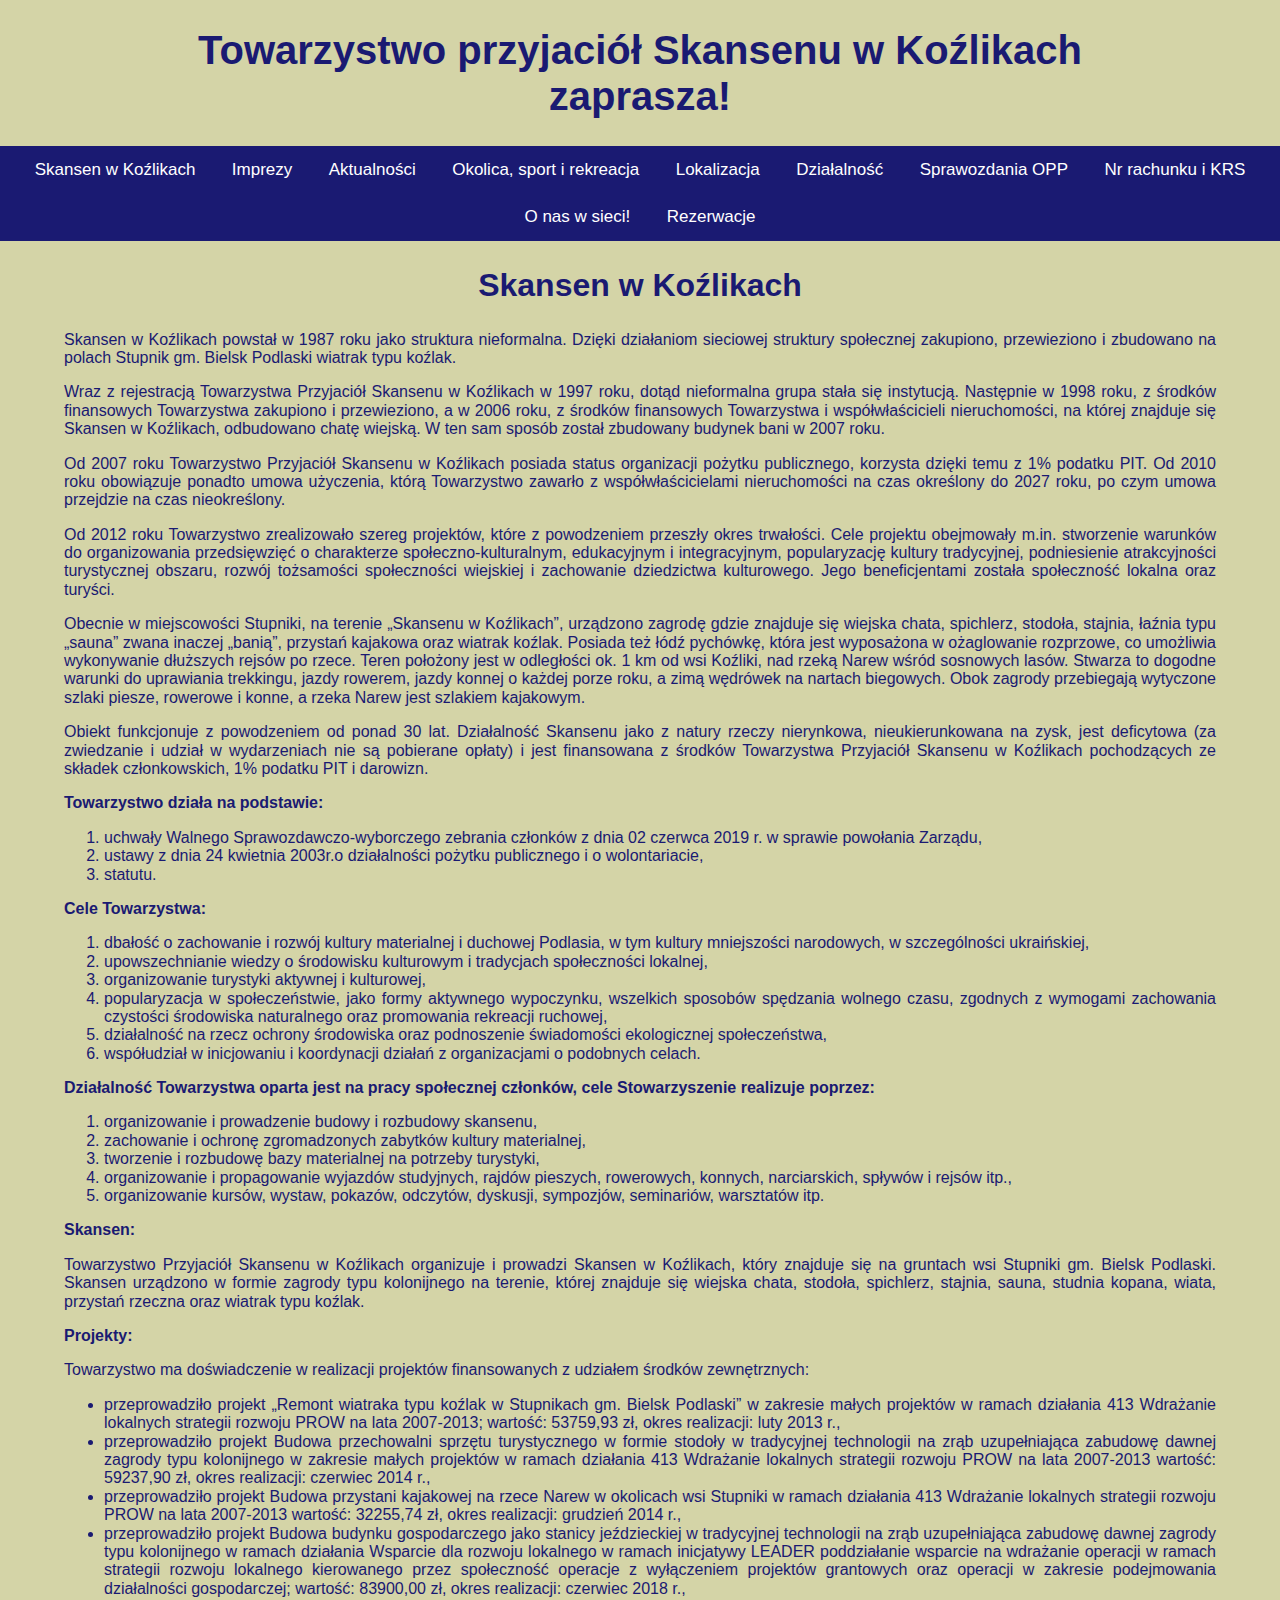
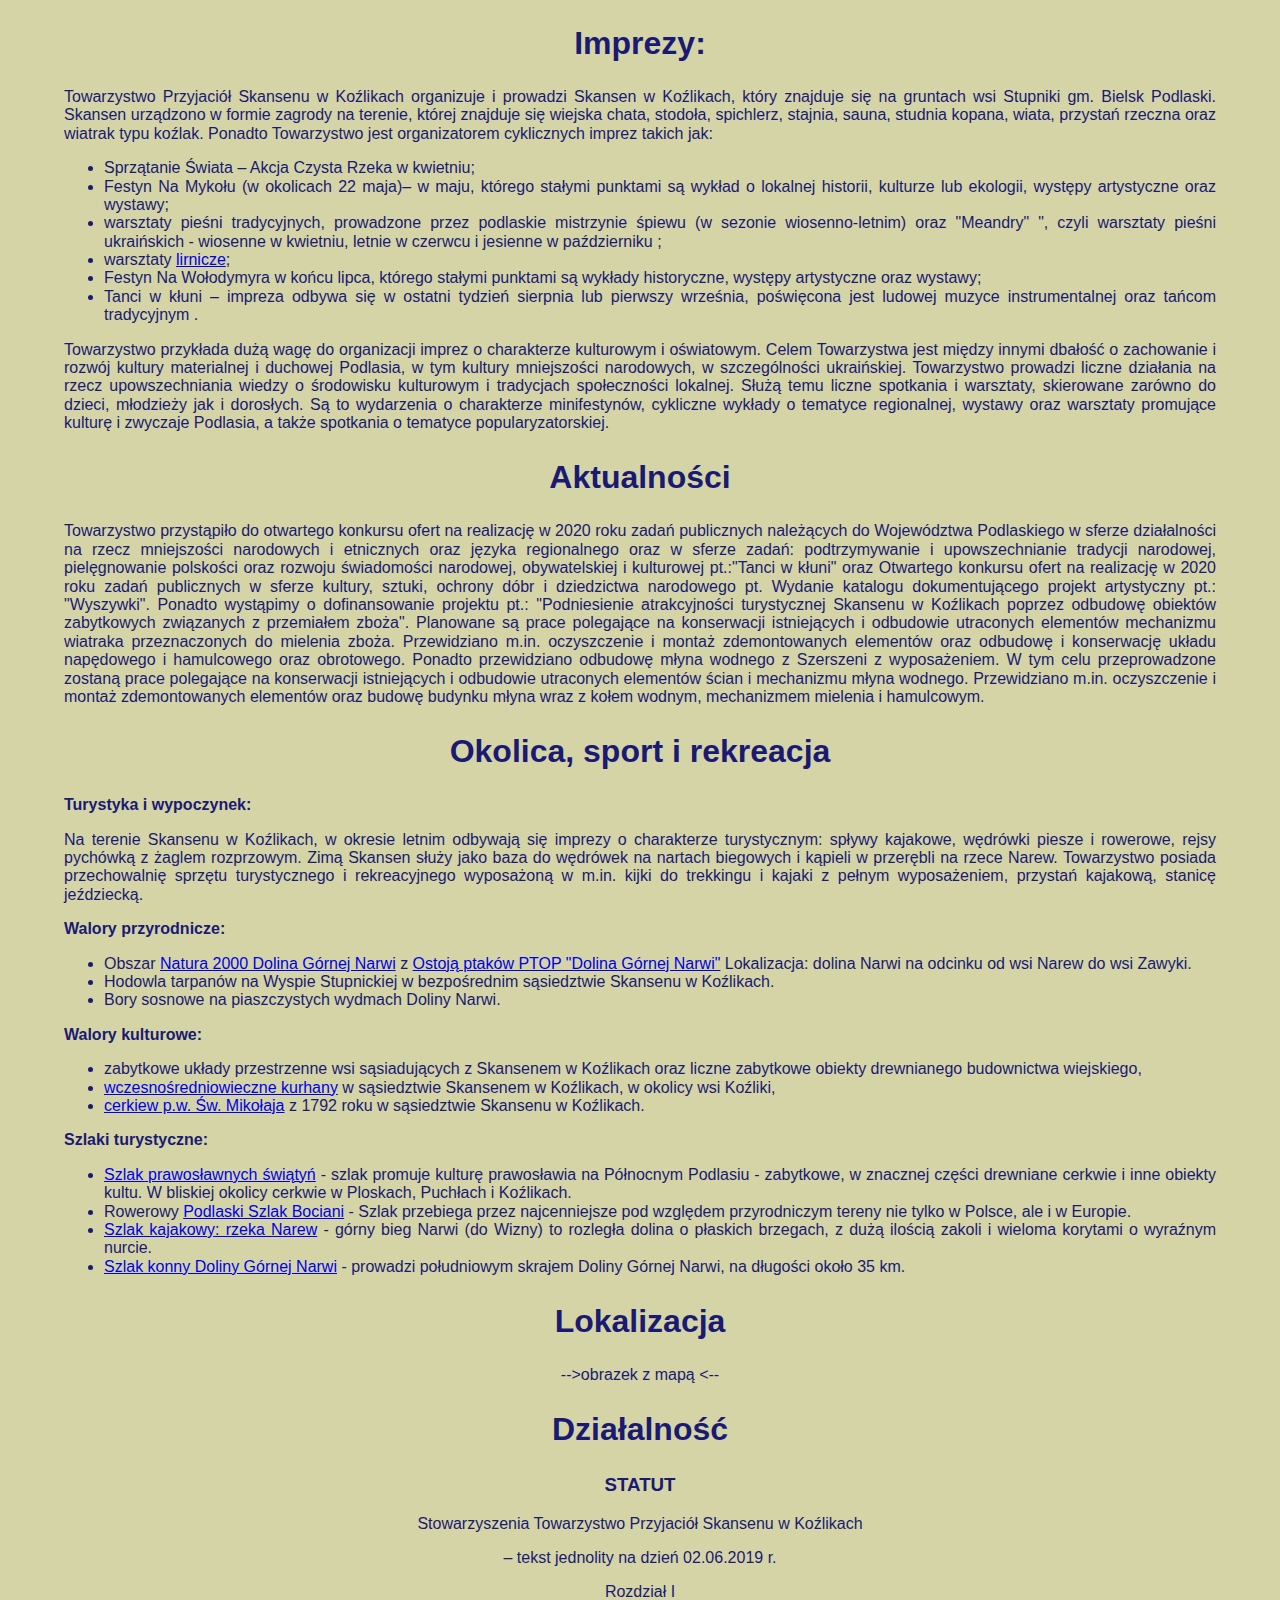
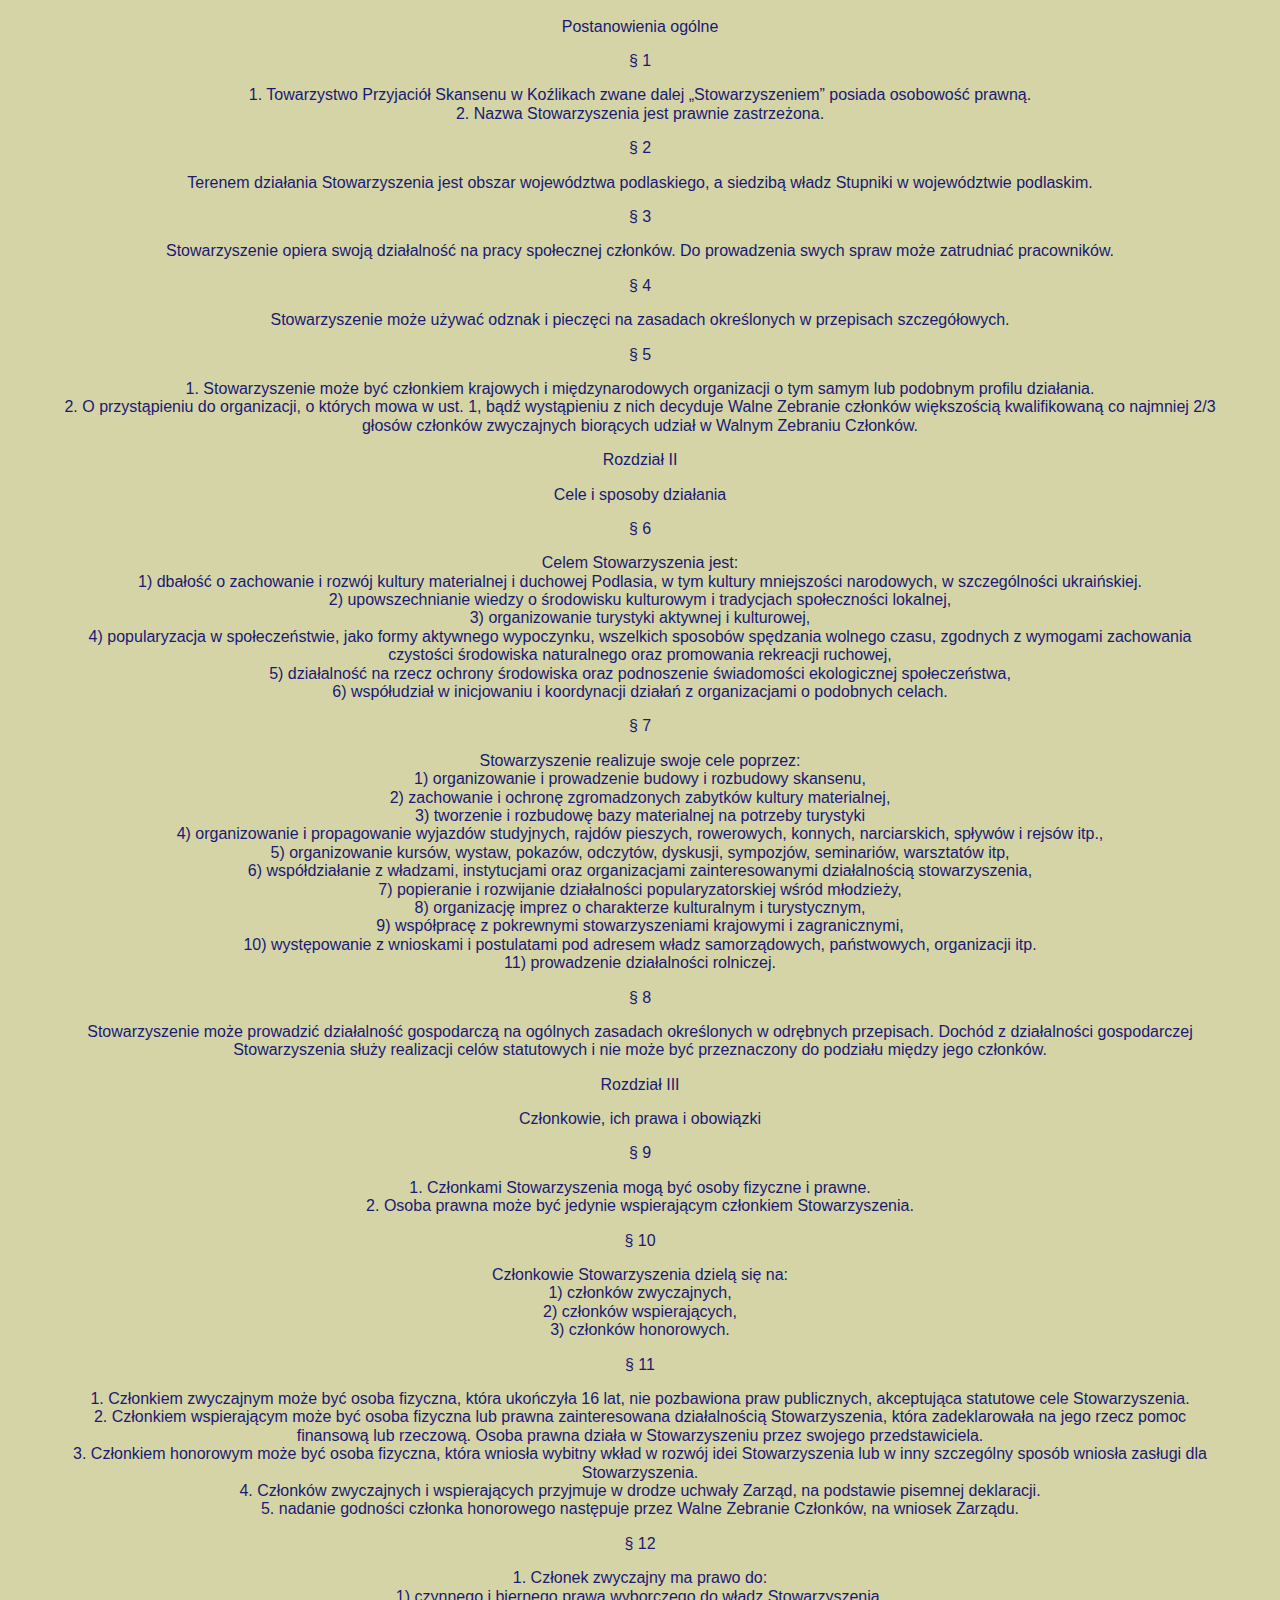
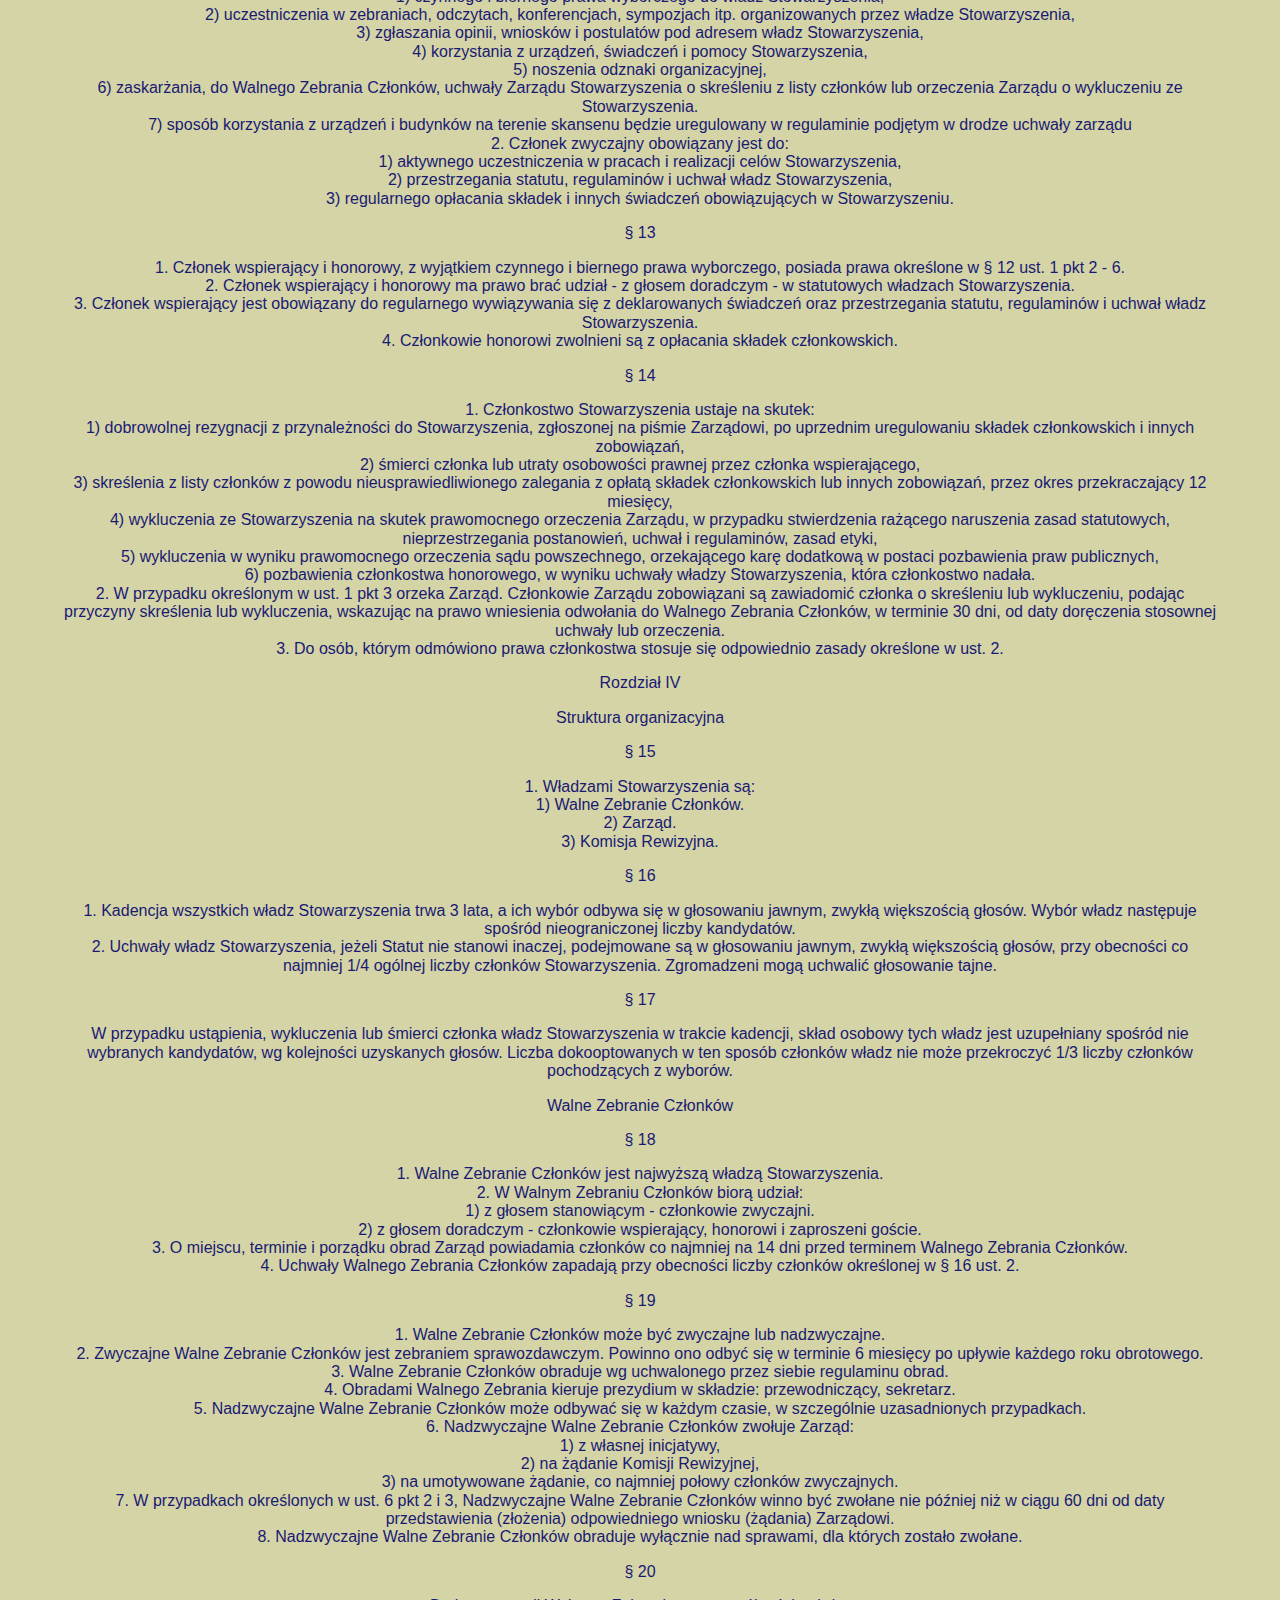
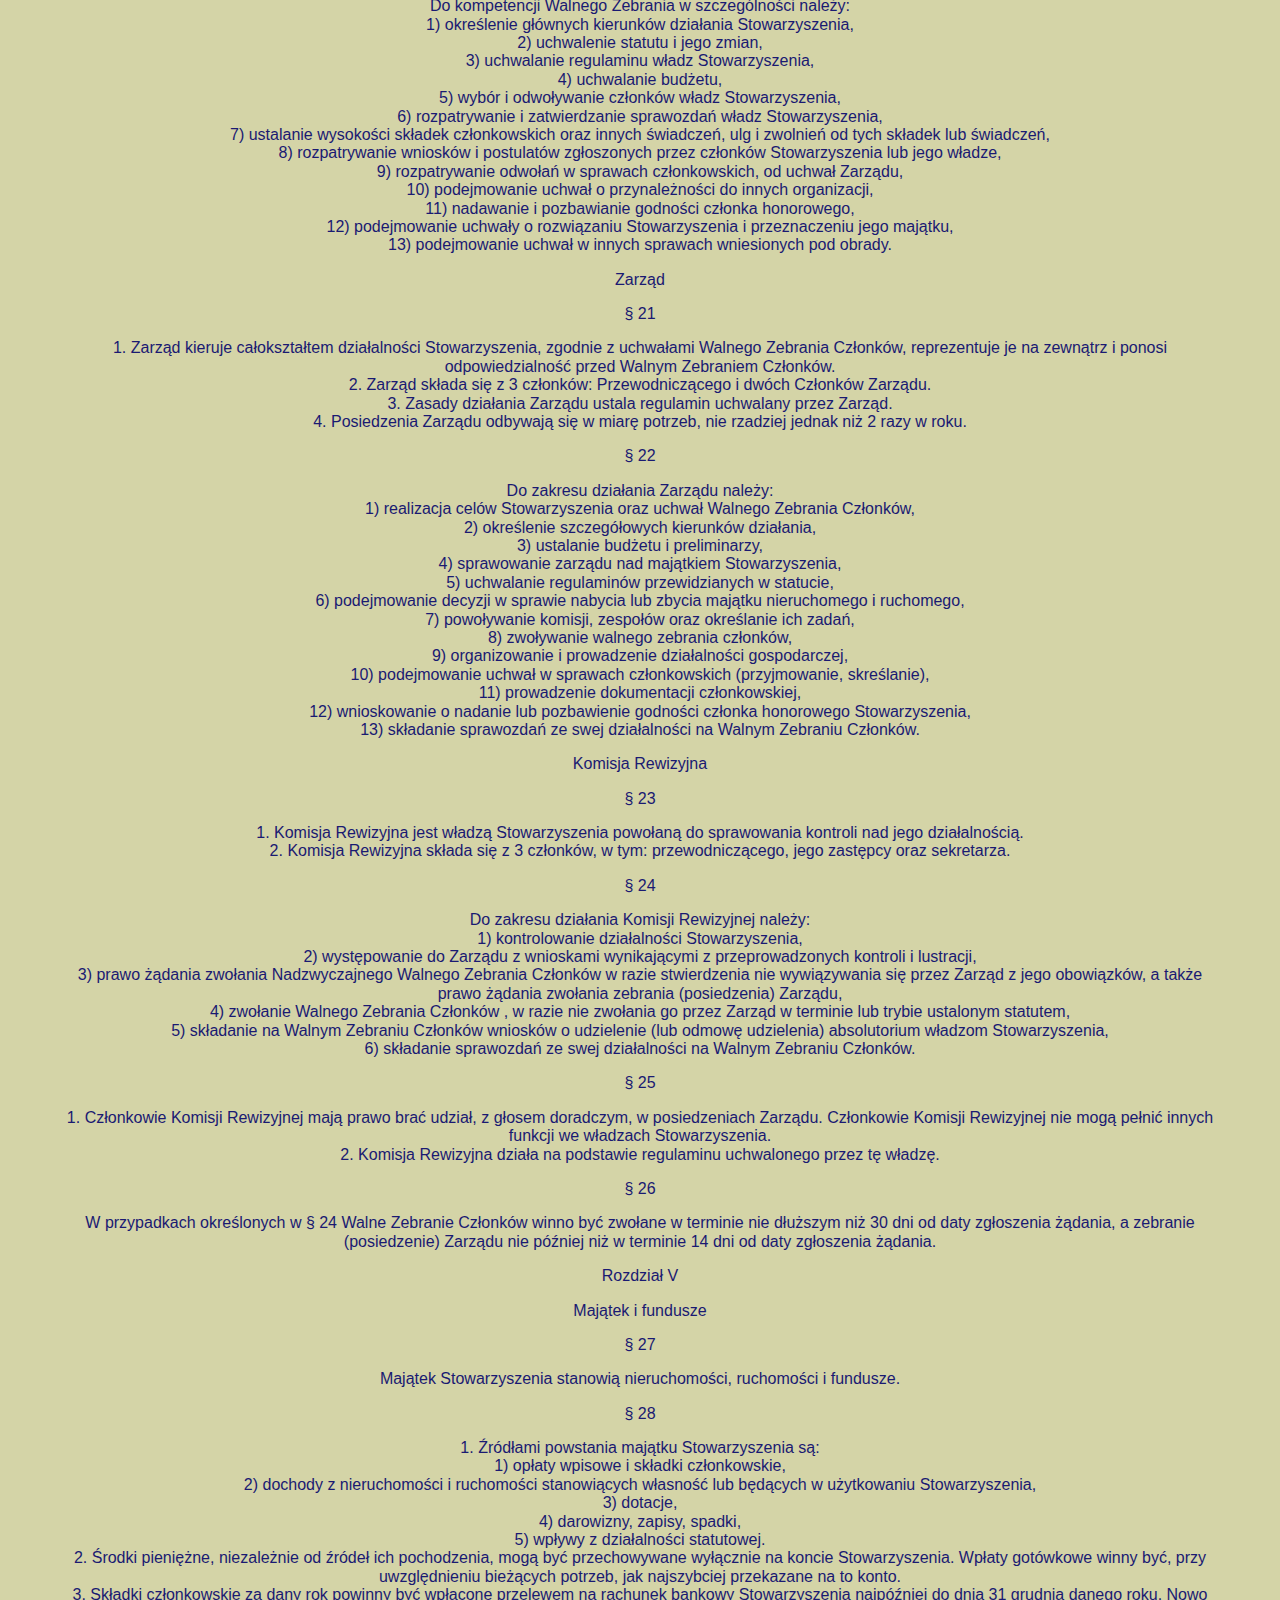
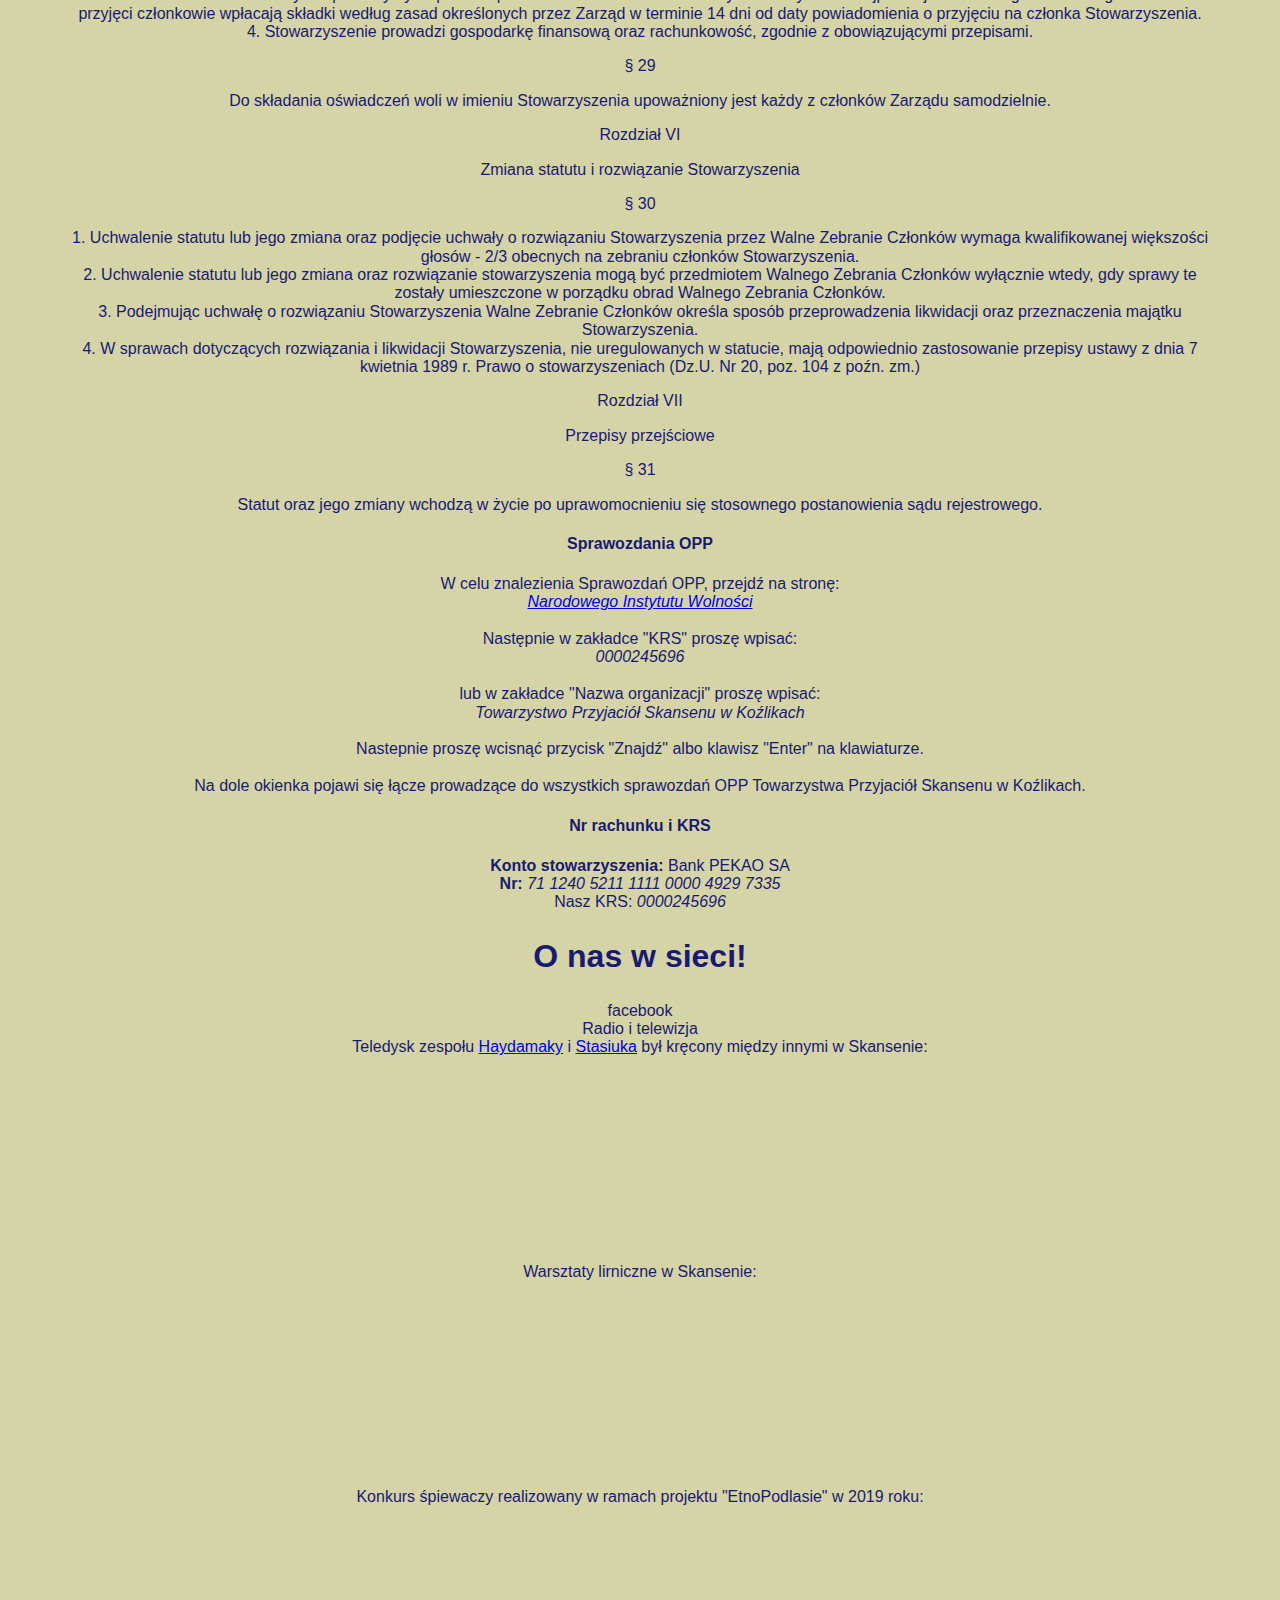
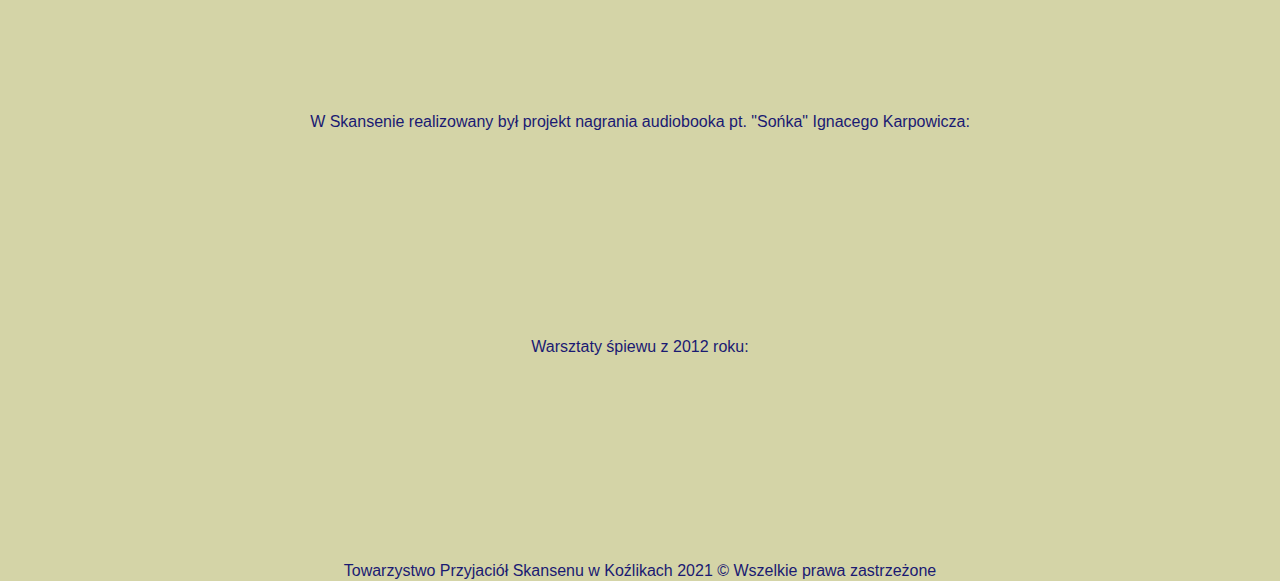
==== kozliki/src/main/resources/static/index.html @ 21d32bf4 "Work with CSS layout" ====
<!DOCTYPE html>
<html lang="pl">
<head>
    <meta charset="UTF-8">
    <title>Skansen w Koźlikach</title>
    <meta name="description" content="Witamy na stronie poświęconej Towarzystwu Przyjaciół Skansenu w Koźlikach"/>
    <meta name="keywords" content="skansen, Koźliki, Kozliki, wiatrak, ukraina, ukraińcy"/>
    <meta http-equiv="X-UA-Compatible" content="IE=edge"/>
    <meta name="viewport" content="width=device-width, initial-scale=1">
    <meta name="author" content="Dymitr Misiejuk"/>
    <link rel="stylesheet" href="main.css">
    <link rel="stylesheet" href="https://cdnjs.cloudflare.com/ajax/libs/font-awesome/4.7.0/css/font-awesome.min.css">
</head>
<body>
<header>
    <h1>Towarzystwo przyjaciół Skansenu w Koźlikach <br/> zaprasza!</h1>
</header>

<div id="menu" class="topnav">
    <span id="menu_span">Menu</span>
    <div id="myLinks">
        <a href="#skansen_text"><div class="menu_item">Skansen w Koźlikach</div></a>
        <a href="#imprezy_text"><div class="menu_item">Imprezy</div></a>
        <a href="#aktualnosci_text"><div class="menu_item">Aktualności</div></a>
        <a href="#aktualnosci_text"><div class="menu_item">Okolica, sport i rekreacja</div></a>
        <a href="#lokalizacja_text"><div class="menu_item">Lokalizacja</div></a>
        <a href="#statut_text"><div class="menu_item">Działalność</div></a>
        <a href="#sprawozdania_text"><div class="menu_item">Sprawozdania OPP</div></a>
        <a href="#nrRachunku_text"><div class="menu_item">Nr rachunku i KRS</div></a>
        <a href="#oNas_content"><div class="menu_item">O nas w sieci!</div></a>
        <a href="/login.html"><div class="menu_item">Rezerwacje</div></a>
    </div>
    <div>
    <a href="javascript:void(0);" class="icon" onclick="myFunction()">
        <i class="fa fa-bars"></i>
    </a>
    </div>
</div>

<article>
    <div id="skansen_text">
        <h2>Skansen w Koźlikach</h2>


        <p>Skansen w Koźlikach powstał w 1987 roku jako struktura nieformalna. Dzięki działaniom sieciowej struktury
            społecznej zakupiono, przewieziono i zbudowano na polach Stupnik gm. Bielsk Podlaski wiatrak typu
            koźlak. </p>
        <p>Wraz z rejestracją Towarzystwa Przyjaciół Skansenu w Koźlikach w 1997 roku, dotąd nieformalna grupa stała
            się
            instytucją. Następnie w 1998 roku, z środków finansowych Towarzystwa zakupiono i przewieziono, a w 2006
            roku, z
            środków finansowych Towarzystwa i współwłaścicieli nieruchomości, na której znajduje się Skansen w
            Koźlikach,
            odbudowano chatę wiejską. W ten sam sposób został zbudowany budynek bani w 2007 roku. </p>
        <p>
            Od 2007 roku Towarzystwo Przyjaciół Skansenu w Koźlikach posiada status organizacji pożytku publicznego,
            korzysta
            dzięki temu z 1% podatku PIT. Od 2010 roku obowiązuje ponadto umowa użyczenia, którą Towarzystwo zawarło
            z
            współwłaścicielami nieruchomości na czas określony do 2027 roku, po czym umowa przejdzie na czas
            nieokreślony.
        </p>
        <p>
            Od 2012 roku Towarzystwo zrealizowało szereg projektów, które z powodzeniem przeszły okres trwałości.
            Cele
            projektu obejmowały m.in. stworzenie warunków do organizowania przedsięwzięć o charakterze
            społeczno-kulturalnym,
            edukacyjnym i integracyjnym, popularyzację kultury tradycyjnej, podniesienie atrakcyjności turystycznej
            obszaru,
            rozwój tożsamości społeczności wiejskiej i zachowanie dziedzictwa kulturowego. Jego beneficjentami
            została
            społeczność lokalna oraz turyści. </p>
        <p>
            Obecnie w miejscowości Stupniki, na terenie „Skansenu w Koźlikach”, urządzono zagrodę gdzie znajduje się
            wiejska
            chata, spichlerz, stodoła, stajnia, łaźnia typu „sauna” zwana inaczej „banią”, przystań kajakowa oraz
            wiatrak
            koźlak. Posiada też łódź pychówkę, która jest wyposażona w ożaglowanie rozprzowe, co umożliwia
            wykonywanie
            dłuższych rejsów po rzece. Teren położony jest w odległości ok. 1 km od wsi Koźliki, nad rzeką Narew
            wśród
            sosnowych lasów. Stwarza to dogodne warunki do uprawiania trekkingu, jazdy rowerem, jazdy konnej o
            każdej porze
            roku, a zimą wędrówek na nartach biegowych. Obok zagrody przebiegają wytyczone szlaki piesze, rowerowe i
            konne,
            a
            rzeka Narew jest szlakiem kajakowym.
        </p>
        <p>
            Obiekt funkcjonuje z powodzeniem od ponad 30 lat. Działalność Skansenu jako z natury rzeczy nierynkowa,
            nieukierunkowana na zysk, jest deficytowa (za zwiedzanie i udział w wydarzeniach nie są pobierane
            opłaty) i jest
            finansowana z środków Towarzystwa Przyjaciół Skansenu w Koźlikach pochodzących ze składek członkowskich,
            1%
            podatku PIT i darowizn.</p>

        <p><strong>Towarzystwo</strong> <b>działa na podstawie:</b></p>
        <ol>
            <li>uchwały Walnego Sprawozdawczo-wyborczego zebrania członków z dnia 02 czerwca 2019 r. w sprawie
                powołania
                Zarządu,
            </li>
            <li> ustawy z dnia 24 kwietnia 2003r.o działalności pożytku publicznego i o wolontariacie,
            </li>
            <li> statutu.</li>
        </ol>
        <p><b>Cele</b> <strong>Towarzystwa: </strong></p>
        <ol>
            <li> dbałość o zachowanie i rozwój kultury materialnej i duchowej Podlasia, w tym kultury mniejszości
                narodowych,
                w szczególności ukraińskiej,
            </li>
            <li> upowszechnianie wiedzy o środowisku kulturowym i tradycjach społeczności lokalnej,
            <li> organizowanie turystyki aktywnej i kulturowej,</li>
            <li> popularyzacja w społeczeństwie, jako formy aktywnego wypoczynku, wszelkich sposobów spędzania
                wolnego
                czasu,
                zgodnych z wymogami zachowania czystości środowiska naturalnego oraz promowania rekreacji ruchowej,
            </li>
            <li> działalność na rzecz ochrony środowiska oraz podnoszenie świadomości ekologicznej społeczeństwa,
            </li>
            <li> współudział w inicjowaniu i koordynacji działań z organizacjami o podobnych celach.</li>
        </ol>
        <p><b>Działalność Towarzystwa oparta jest na pracy społecznej członków, cele Stowarzyszenie realizuje
            poprzez: </b>
        </p>
        <ol>
            <li> organizowanie i prowadzenie budowy i rozbudowy skansenu,</li>
            <li>zachowanie i ochronę zgromadzonych zabytków kultury materialnej,</li>
            <li>tworzenie i rozbudowę bazy materialnej na potrzeby turystyki,</li>
            <li>organizowanie i propagowanie wyjazdów studyjnych, rajdów pieszych, rowerowych, konnych,
                narciarskich,
                spływów
                i rejsów itp.,
            </li>
            <li>organizowanie kursów, wystaw, pokazów, odczytów, dyskusji, sympozjów, seminariów, warsztatów itp.
            </li>
        </ol>
        <p><strong>Skansen:</strong></p>
        <p>
            Towarzystwo Przyjaciół Skansenu w Koźlikach organizuje i prowadzi Skansen w Koźlikach, który znajduje
            się na
            gruntach wsi Stupniki gm. Bielsk Podlaski. Skansen urządzono w formie zagrody typu kolonijnego na
            terenie,
            której
            znajduje się wiejska chata, stodoła, spichlerz, stajnia, sauna, studnia kopana, wiata, przystań rzeczna
            oraz
            wiatrak typu koźlak.</p>
        <p>
            <b>Projekty:</b></p>
        <p>Towarzystwo ma doświadczenie w realizacji projektów finansowanych z udziałem środków zewnętrznych:</p>
        <ul>
            <li>przeprowadziło projekt „Remont wiatraka typu koźlak w Stupnikach gm. Bielsk Podlaski” w zakresie
                małych
                projektów w ramach działania 413 Wdrażanie lokalnych strategii rozwoju PROW na lata 2007-2013;
                wartość:
                53759,93
                zł, okres realizacji: luty 2013 r.,
            </li>
            <li> przeprowadziło projekt Budowa przechowalni sprzętu turystycznego w formie stodoły w tradycyjnej
                technologii
                na zrąb uzupełniająca zabudowę dawnej zagrody typu kolonijnego w zakresie małych projektów w ramach
                działania
                413 Wdrażanie lokalnych strategii rozwoju PROW na lata 2007-2013 wartość: 59237,90 zł, okres
                realizacji:
                czerwiec 2014 r.,
            </li>
            <li> przeprowadziło projekt Budowa przystani kajakowej na rzece Narew w okolicach wsi Stupniki w ramach
                działania
                413 Wdrażanie lokalnych strategii rozwoju PROW na lata 2007-2013 wartość: 32255,74 zł, okres
                realizacji:
                grudzień 2014 r.,
            </li>
            <li>przeprowadziło projekt Budowa budynku gospodarczego jako stanicy jeździeckiej w tradycyjnej
                technologii na
                zrąb uzupełniająca zabudowę dawnej zagrody typu kolonijnego w ramach działania Wsparcie dla rozwoju
                lokalnego
                w
                ramach inicjatywy LEADER poddziałanie wsparcie na wdrażanie operacji w ramach strategii rozwoju
                lokalnego
                kierowanego przez społeczność operacje z wyłączeniem projektów grantowych oraz operacji w zakresie
                podejmowania
                działalności gospodarczej; wartość: 83900,00 zł, okres realizacji: czerwiec 2018 r.,
            </li>
        </ul>
    </div>
</article>

<article>
    <div id="imprezy_text">
        <h2>Imprezy:</h2>
        <p>Towarzystwo Przyjaciół Skansenu w Koźlikach organizuje i prowadzi Skansen w Koźlikach, który znajduje się na
            gruntach wsi Stupniki gm. Bielsk Podlaski. Skansen urządzono w formie zagrody na terenie, której znajduje
            się
            wiejska chata, stodoła, spichlerz, stajnia, sauna, studnia kopana, wiata, przystań rzeczna oraz wiatrak typu
            koźlak. Ponadto Towarzystwo jest organizatorem cyklicznych imprez takich jak:</p>
        <ul>
            <li> Sprzątanie Świata – Akcja Czysta Rzeka w kwietniu;</li>
            <li>Festyn Na Mykołu (w okolicach 22 maja)– w maju, którego stałymi punktami są wykład o lokalnej historii,
                kulturze lub ekologii, występy artystyczne oraz wystawy;
            </li>
            <li>warsztaty pieśni tradycyjnych, prowadzone przez podlaskie mistrzynie śpiewu (w sezonie wiosenno-letnim)
                oraz
                &#34Meandry&#34 ", czyli warsztaty pieśni ukraińskich - wiosenne w kwietniu, letnie w czerwcu i jesienne
                w
                październiku ;
            </li>
            <li>warsztaty <span id="link_lira"><a href="#lira">lirnicze</a></span>;</li>
            <li>Festyn Na Wołodymyra w końcu lipca, którego stałymi punktami są wykłady historyczne, występy artystyczne
                oraz
                wystawy;
            </li>
            <li>Tanci w kłuni – impreza odbywa się w ostatni tydzień sierpnia lub pierwszy września, poświęcona jest
                ludowej
                muzyce instrumentalnej oraz tańcom tradycyjnym .
            </li>
        </ul>
        <p>Towarzystwo przykłada dużą wagę do organizacji imprez o charakterze kulturowym i oświatowym. Celem
            Towarzystwa
            jest między innymi dbałość o zachowanie i rozwój kultury materialnej i duchowej Podlasia, w tym kultury
            mniejszości narodowych, w szczególności ukraińskiej. Towarzystwo prowadzi liczne działania na rzecz
            upowszechniania wiedzy o środowisku kulturowym i tradycjach społeczności lokalnej. Służą temu liczne
            spotkania i
            warsztaty, skierowane zarówno do dzieci, młodzieży jak i dorosłych. Są to wydarzenia o charakterze
            minifestynów,
            cykliczne wykłady o tematyce regionalnej, wystawy oraz warsztaty promujące kulturę i zwyczaje Podlasia, a
            także
            spotkania o tematyce popularyzatorskiej.</p>
    </div>
</article>

<article>
    <div id="aktualnosci_text">
        <h2>Aktualności</h2>
        <p>Towarzystwo przystąpiło do otwartego konkursu ofert na realizację w 2020 roku zadań publicznych
            należących do
            Województwa Podlaskiego w sferze działalności na rzecz mniejszości narodowych i etnicznych oraz języka
            regionalnego oraz w sferze zadań: podtrzymywanie i upowszechnianie tradycji narodowej, pielęgnowanie
            polskości
            oraz rozwoju świadomości narodowej, obywatelskiej i kulturowej pt.:&#34Tanci w kłuni&#34

            oraz Otwartego konkursu ofert na realizację w 2020 roku zadań publicznych w sferze kultury, sztuki,
            ochrony dóbr
            i dziedzictwa narodowego pt. Wydanie katalogu dokumentującego projekt artystyczny pt.: &#34Wyszywki&#34.

            Ponadto wystąpimy o dofinansowanie projektu pt.: &#34Podniesienie atrakcyjności turystycznej Skansenu w
            Koźlikach poprzez odbudowę obiektów zabytkowych związanych z przemiałem zboża&#34. Planowane są prace
            polegające
            na konserwacji istniejących i odbudowie utraconych elementów mechanizmu wiatraka przeznaczonych do
            mielenia
            zboża. Przewidziano m.in. oczyszczenie i montaż zdemontowanych elementów oraz odbudowę i konserwację
            układu
            napędowego i hamulcowego oraz obrotowego. Ponadto przewidziano odbudowę młyna wodnego z Szerszeni z
            wyposażeniem. W tym celu przeprowadzone zostaną prace polegające na konserwacji istniejących i odbudowie
            utraconych elementów ścian i mechanizmu młyna wodnego. Przewidziano m.in. oczyszczenie i montaż
            zdemontowanych
            elementów oraz budowę budynku młyna wraz z kołem wodnym, mechanizmem mielenia i hamulcowym. </p>
    </div>
</article>
<article>
    <div id="walory_text">
        <h2>Okolica, sport i rekreacja</h2>

        <p><b>Turystyka i wypoczynek:</b></p>
        <p>Na terenie Skansenu w Koźlikach, w okresie letnim odbywają się imprezy o charakterze turystycznym:
            spływy
            kajakowe, wędrówki piesze i rowerowe, rejsy pychówką z żaglem rozprzowym. Zimą Skansen służy jako
            baza do
            wędrówek na nartach biegowych i kąpieli w przerębli na rzece Narew. Towarzystwo posiada
            przechowalnię sprzętu
            turystycznego i rekreacyjnego wyposażoną w m.in. kijki do trekkingu i kajaki z pełnym wyposażeniem,
            przystań
            kajakową, stanicę jeździecką.</p>
    </div>
    <div id="waloryPrzyr_text">
        <p><b>Walory przyrodnicze:</b></p>
        <ul>
            <li>Obszar <a href="http://ine.eko.org.pl/index_areas.php?rek=69"
                          target="http://ine.eko.org.pl/index_areas.php?rek=69">Natura 2000 Dolina Górnej
                Narwi</a> z <a
                    href="http://www.ptop.org.pl/o-nas/ostoje-ptop/woj-podlaskie/dolina-gornej-narwi.html"
                    target="http://www.ptop.org.pl/o-nas/ostoje-ptop/woj-podlaskie/dolina-gornej-narwi.html">Ostoją
                ptaków PTOP
                &#34Dolina Górnej Narwi&#34</a>
                Lokalizacja: dolina Narwi na odcinku od wsi Narew do wsi Zawyki.
            </li>
            <li>Hodowla tarpanów na Wyspie Stupnickiej w bezpośrednim sąsiedztwie Skansenu w Koźlikach.
            </li>
            <li>Bory sosnowe na piaszczystych wydmach Doliny Narwi.</li>
        </ul>
    </div>
    <div id="waloryKult_text">
        <p><b>Walory kulturowe: </b></p>
        <ul>
            <li>zabytkowe układy przestrzenne wsi sąsiadujących z Skansenem w Koźlikach oraz liczne zabytkowe
                obiekty
                drewnianego budownictwa wiejskiego,
            </li>
            <li><a href="http://nadbuhom.pl/art_1604.html" target="http://nadbuhom.pl/art_1604.html">wczesnośredniowieczne
                kurhany</a> w sąsiedztwie Skansenem w Koźlikach, w okolicy wsi Koźliki,
            </li>
            <li><a href="http://www.portals.narew.gmina.pl/solectwa-i-soltysi/72-kozliki"
                   target="http://www.portals.narew.gmina.pl/solectwa-i-soltysi/72-kozliki">cerkiew p.w. Św.
                Mikołaja</a>
                z
                1792 roku w sąsiedztwie Skansenu w Koźlikach.
            </li>
        </ul>
    </div>
    <div id="szlaki_text">
        <p><b>Szlaki turystyczne: </b></p>
        <ul>
            <li><a href="http://www.portals.narew.gmina.pl/atrakcje-turystyczne/122-szlak-swiatyn-prawoslawnych"
                   target="http://www.portals.narew.gmina.pl/atrakcje-turystyczne/122-szlak-swiatyn-prawoslawnych">Szlak
                prawosławnych świątyń</a> - szlak promuje kulturę prawosławia na Północnym Podlasiu - zabytkowe,
                w znacznej
                części drewniane cerkwie i inne obiekty kultu. W bliskiej okolicy cerkwie w Ploskach, Puchłach i
                Koźlikach.
            </li>
            <li>Rowerowy <a href="https://www.podlaskiszlakbociani.pl/"
                            target="https://www.podlaskiszlakbociani.pl/">Podlaski
                Szlak Bociani</a> - Szlak przebiega przez najcenniejsze pod względem przyrodniczym tereny nie
                tylko w
                Polsce,
                ale i w Europie.
            </li>
            <li><a href="https://www.polska.travel/pl/szlaki/szlak-kajakowy-rozlewiskami-narwi"
                   target="https://www.polska.travel/pl/szlaki/szlak-kajakowy-rozlewiskami-narwi">Szlak
                kajakowy: rzeka
                Narew</a> - górny bieg Narwi (do Wizny) to rozległa dolina o płaskich brzegach, z dużą ilością
                zakoli i
                wieloma
                korytami o wyraźnym nurcie.
            </li>
            <li><a href="http://www.gornanarew.pl/index.php?option=com_content&view=article&id=45&Itemid=8"
                   target="http://www.gornanarew.pl/index.php?option=com_content&view=article&id=45&Itemid=8">Szlak
                konny
                Doliny Górnej Narwi</a> - prowadzi południowym skrajem Doliny Górnej Narwi, na długości około 35
                km.
            </li>
        </ul>
    </div>
</article>

<article>
    <div id="lokalizacja_text">
        <h2>Lokalizacja</h2>
        -->obrazek z mapą <--
    </div>
</article>

<article>
    <div id="statut_text">
        <h2>Działalność</h2>

        <h3>STATUT</h3>
        <p>Stowarzyszenia Towarzystwo Przyjaciół Skansenu w Koźlikach</p>
        <p>
            – tekst jednolity na dzień 02.06.2019 r.
        </p>

        <p>Rozdział I</p>

        <p>Postanowienia ogólne</p>

        <p>§ 1</p>

        1. Towarzystwo Przyjaciół Skansenu w Koźlikach zwane dalej „Stowarzyszeniem” posiada osobowość prawną.
        <br/>
        2. Nazwa Stowarzyszenia jest prawnie zastrzeżona.
        <p>
            § 2
        </p>
        Terenem działania Stowarzyszenia jest obszar województwa podlaskiego, a siedzibą władz Stupniki w województwie
        podlaskim.
        <p>
            § 3
        </p>
        Stowarzyszenie opiera swoją działalność na pracy społecznej członków. Do prowadzenia swych spraw może zatrudniać
        pracowników.
        <p>
            § 4
        </p>
        Stowarzyszenie może używać odznak i pieczęci na zasadach określonych w przepisach szczegółowych.
        <p>
            § 5
        </p>
        1. Stowarzyszenie może być członkiem krajowych i międzynarodowych organizacji o tym samym lub podobnym profilu
        działania.<br/>
        2. O przystąpieniu do organizacji, o których mowa w ust. 1, bądź wystąpieniu z nich decyduje Walne Zebranie
        członków większością kwalifikowaną co najmniej 2/3 głosów członków zwyczajnych biorących udział w Walnym
        Zebraniu
        Członków.

        <p>Rozdział II</p>
        <p>
            Cele i sposoby działania
        </p>
        <p>
            § 6
        </p>
        Celem Stowarzyszenia jest:<br/>
        1) dbałość o zachowanie i rozwój kultury materialnej i duchowej Podlasia, w tym kultury mniejszości narodowych,
        w
        szczególności ukraińskiej.<br/>
        2) upowszechnianie wiedzy o środowisku kulturowym i tradycjach społeczności lokalnej,<br/>
        3) organizowanie turystyki aktywnej i kulturowej,<br/>
        4) popularyzacja w społeczeństwie, jako formy aktywnego wypoczynku, wszelkich sposobów spędzania wolnego czasu,
        zgodnych z wymogami zachowania czystości środowiska naturalnego oraz promowania rekreacji ruchowej,<br/>
        5) działalność na rzecz ochrony środowiska oraz podnoszenie świadomości ekologicznej społeczeństwa,
        <br/>
        6) współudział w inicjowaniu i koordynacji działań z organizacjami o podobnych celach.
        <p>
            § 7
        </p>
        Stowarzyszenie realizuje swoje cele poprzez:<br/>
        1) organizowanie i prowadzenie budowy i rozbudowy skansenu,<br/>
        2) zachowanie i ochronę zgromadzonych zabytków kultury materialnej,<br/>
        3) tworzenie i rozbudowę bazy materialnej na potrzeby turystyki<br/>
        4) organizowanie i propagowanie wyjazdów studyjnych, rajdów pieszych, rowerowych, konnych, narciarskich, spływów
        i
        rejsów itp.,<br/>
        5) organizowanie kursów, wystaw, pokazów, odczytów, dyskusji, sympozjów, seminariów, warsztatów itp,<br/>
        6) współdziałanie z władzami, instytucjami oraz organizacjami zainteresowanymi działalnością
        stowarzyszenia,<br/>
        7) popieranie i rozwijanie działalności popularyzatorskiej wśród młodzieży,<br/>
        8) organizację imprez o charakterze kulturalnym i turystycznym,<br/>
        9) współpracę z pokrewnymi stowarzyszeniami krajowymi i zagranicznymi,<br/>
        10) występowanie z wnioskami i postulatami pod adresem władz samorządowych, państwowych, organizacji itp.<br/>
        11) prowadzenie działalności rolniczej.
        <p>
            § 8
        </p>
        Stowarzyszenie może prowadzić działalność gospodarczą na ogólnych zasadach określonych w odrębnych przepisach.
        Dochód z działalności gospodarczej Stowarzyszenia służy realizacji celów statutowych i nie może być przeznaczony
        do podziału między jego członków.

        <p>Rozdział III</p>

        <p>Członkowie, ich prawa i obowiązki</p>
        <p>
            § 9
        </p>
        1. Członkami Stowarzyszenia mogą być osoby fizyczne i prawne.<br/>
        2. Osoba prawna może być jedynie wspierającym członkiem Stowarzyszenia.
        <p>
            § 10
        </p>
        Członkowie Stowarzyszenia dzielą się na:<br/>
        1) członków zwyczajnych,<br/>
        2) członków wspierających,<br/>
        3) członków honorowych.
        <p>
            § 11
        </p>
        1. Członkiem zwyczajnym może być osoba fizyczna, która ukończyła 16 lat, nie pozbawiona praw publicznych,
        akceptująca statutowe cele Stowarzyszenia.
        <br/>
        2. Członkiem wspierającym może być osoba fizyczna lub prawna zainteresowana działalnością Stowarzyszenia, która
        zadeklarowała na jego rzecz pomoc finansową lub rzeczową. Osoba prawna działa w Stowarzyszeniu przez swojego
        przedstawiciela.<br/>
        3. Członkiem honorowym może być osoba fizyczna, która wniosła wybitny wkład w rozwój idei Stowarzyszenia lub w
        inny szczególny sposób wniosła zasługi dla Stowarzyszenia.<br/>
        4. Członków zwyczajnych i wspierających przyjmuje w drodze uchwały Zarząd, na podstawie pisemnej deklaracji.
        <br/>
        5. nadanie godności członka honorowego następuje przez Walne Zebranie Członków, na wniosek Zarządu.
        <p>
            § 12
        </p>
        1. Członek zwyczajny ma prawo do:<br/>
        1) czynnego i biernego prawa wyborczego do władz Stowarzyszenia,<br/>
        2) uczestniczenia w zebraniach, odczytach, konferencjach, sympozjach itp. organizowanych przez władze
        Stowarzyszenia,<br/>
        3) zgłaszania opinii, wniosków i postulatów pod adresem władz Stowarzyszenia,<br/>
        4) korzystania z urządzeń, świadczeń i pomocy Stowarzyszenia,<br/>
        5) noszenia odznaki organizacyjnej,<br/>
        6) zaskarżania, do Walnego Zebrania Członków, uchwały Zarządu Stowarzyszenia o skreśleniu z listy członków lub
        orzeczenia Zarządu o wykluczeniu ze Stowarzyszenia.<br/>
        7) sposób korzystania z urządzeń i budynków na terenie skansenu będzie uregulowany w regulaminie podjętym w
        drodze
        uchwały zarządu<br/>
        2. Członek zwyczajny obowiązany jest do: <br/>
        1) aktywnego uczestniczenia w pracach i realizacji celów Stowarzyszenia,<br/>
        2) przestrzegania statutu, regulaminów i uchwał władz Stowarzyszenia,<br/>
        3) regularnego opłacania składek i innych świadczeń obowiązujących w Stowarzyszeniu.
        <p>
            § 13
        </p>
        1. Członek wspierający i honorowy, z wyjątkiem czynnego i biernego prawa wyborczego, posiada prawa określone w §
        12 ust. 1 pkt 2 - 6.<br/>
        2. Członek wspierający i honorowy ma prawo brać udział - z głosem doradczym - w statutowych władzach
        Stowarzyszenia.<br/>
        3. Członek wspierający jest obowiązany do regularnego wywiązywania się z deklarowanych świadczeń oraz
        przestrzegania statutu, regulaminów i uchwał władz Stowarzyszenia.<br/>
        4. Członkowie honorowi zwolnieni są z opłacania składek członkowskich.
        <p>
            § 14
        </p>
        1. Członkostwo Stowarzyszenia ustaje na skutek:<br/>
        1) dobrowolnej rezygnacji z przynależności do Stowarzyszenia, zgłoszonej na piśmie Zarządowi, po uprzednim
        uregulowaniu składek członkowskich i innych zobowiązań,<br/>
        2) śmierci członka lub utraty osobowości prawnej przez członka wspierającego,<br/>
        3) skreślenia z listy członków z powodu nieusprawiedliwionego zalegania z opłatą składek członkowskich lub
        innych
        zobowiązań, przez okres przekraczający 12 miesięcy,<br/>
        4) wykluczenia ze Stowarzyszenia na skutek prawomocnego orzeczenia Zarządu, w przypadku stwierdzenia rażącego
        naruszenia zasad statutowych, nieprzestrzegania postanowień, uchwał i regulaminów, zasad etyki,<br/>
        5) wykluczenia w wyniku prawomocnego orzeczenia sądu powszechnego, orzekającego karę dodatkową w postaci
        pozbawienia praw publicznych,<br/>
        6) pozbawienia członkostwa honorowego, w wyniku uchwały władzy Stowarzyszenia, która członkostwo nadała.<br/>
        2. W przypadku określonym w ust. 1 pkt 3 orzeka Zarząd. Członkowie Zarządu zobowiązani są zawiadomić członka o
        skreśleniu lub wykluczeniu, podając przyczyny skreślenia lub wykluczenia, wskazując na prawo wniesienia
        odwołania
        do Walnego Zebrania Członków, w terminie 30 dni, od daty doręczenia stosownej uchwały lub orzeczenia. <br/>
        3. Do osób, którym odmówiono prawa członkostwa stosuje się odpowiednio zasady określone w ust. 2.

        <p>Rozdział IV</p>

        <p>Struktura organizacyjna</p>
        <p>
            § 15
        </p>
        1. Władzami Stowarzyszenia są:<br/>
        1) Walne Zebranie Członków.<br/>
        2) Zarząd.<br/>
        3) Komisja Rewizyjna.
        <p>
            § 16
        </p>
        1. Kadencja wszystkich władz Stowarzyszenia trwa 3 lata, a ich wybór odbywa się w głosowaniu jawnym, zwykłą
        większością głosów. Wybór władz następuje spośród nieograniczonej liczby kandydatów.<br/>
        2. Uchwały władz Stowarzyszenia, jeżeli Statut nie stanowi inaczej, podejmowane są w głosowaniu jawnym, zwykłą
        większością głosów, przy obecności co najmniej 1/4 ogólnej liczby członków Stowarzyszenia. Zgromadzeni mogą
        uchwalić głosowanie tajne.
        <p>
            § 17
        </p>
        W przypadku ustąpienia, wykluczenia lub śmierci członka władz Stowarzyszenia w trakcie kadencji, skład osobowy
        tych władz jest uzupełniany spośród nie wybranych kandydatów, wg kolejności uzyskanych głosów. Liczba
        dokooptowanych w ten sposób członków władz nie może przekroczyć 1/3 liczby członków pochodzących z wyborów.
        <p>
            Walne Zebranie Członków</p>
        <p>
            § 18
        </p>
        1. Walne Zebranie Członków jest najwyższą władzą Stowarzyszenia.<br/>
        2. W Walnym Zebraniu Członków biorą udział:<br/>
        1) z głosem stanowiącym - członkowie zwyczajni.<br/>
        2) z głosem doradczym - członkowie wspierający, honorowi i zaproszeni goście.<br/>
        3. O miejscu, terminie i porządku obrad Zarząd powiadamia członków co najmniej na 14 dni przed terminem Walnego
        Zebrania Członków.<br/>
        4. Uchwały Walnego Zebrania Członków zapadają przy obecności liczby członków określonej w § 16 ust. 2.
        <p>
            § 19
        </p>
        1. Walne Zebranie Członków może być zwyczajne lub nadzwyczajne.<br/>
        2. Zwyczajne Walne Zebranie Członków jest zebraniem sprawozdawczym. Powinno ono odbyć się w terminie 6 miesięcy
        po
        upływie każdego roku obrotowego.<br/>
        3. Walne Zebranie Członków obraduje wg uchwalonego przez siebie regulaminu obrad.<br/>
        4. Obradami Walnego Zebrania kieruje prezydium w składzie: przewodniczący, sekretarz.<br/>
        5. Nadzwyczajne Walne Zebranie Członków może odbywać się w każdym czasie, w szczególnie uzasadnionych
        przypadkach.<br/>
        6. Nadzwyczajne Walne Zebranie Członków zwołuje Zarząd:<br/>
        1) z własnej inicjatywy,<br/>
        2) na żądanie Komisji Rewizyjnej,<br/>
        3) na umotywowane żądanie, co najmniej połowy członków zwyczajnych.<br/>
        7. W przypadkach określonych w ust. 6 pkt 2 i 3, Nadzwyczajne Walne Zebranie Członków winno być zwołane nie
        później niż w ciągu 60 dni od daty przedstawienia (złożenia) odpowiedniego wniosku (żądania) Zarządowi.<br/>
        8. Nadzwyczajne Walne Zebranie Członków obraduje wyłącznie nad sprawami, dla których zostało zwołane.
        <p>
            § 20
        </p>
        Do kompetencji Walnego Zebrania w szczególności należy:<br/>
        1) określenie głównych kierunków działania Stowarzyszenia,<br/>
        2) uchwalenie statutu i jego zmian,<br/>
        3) uchwalanie regulaminu władz Stowarzyszenia,<br/>
        4) uchwalanie budżetu,<br/>
        5) wybór i odwoływanie członków władz Stowarzyszenia,
        <br/>
        6) rozpatrywanie i zatwierdzanie sprawozdań władz Stowarzyszenia,<br/>
        7) ustalanie wysokości składek członkowskich oraz innych świadczeń, ulg i zwolnień od tych składek lub
        świadczeń,<br/>
        8) rozpatrywanie wniosków i postulatów zgłoszonych przez członków Stowarzyszenia lub jego władze,<br/>
        9) rozpatrywanie odwołań w sprawach członkowskich, od uchwał Zarządu,<br/>
        10) podejmowanie uchwał o przynależności do innych organizacji,<br/>
        11) nadawanie i pozbawianie godności członka honorowego,<br/>
        12) podejmowanie uchwały o rozwiązaniu Stowarzyszenia i przeznaczeniu jego majątku,<br/>
        13) podejmowanie uchwał w innych sprawach wniesionych pod obrady.
        <p>
            Zarząd</p>
        <p>
            § 21
        </p>
        1. Zarząd kieruje całokształtem działalności Stowarzyszenia, zgodnie z uchwałami Walnego Zebrania Członków,
        reprezentuje je na zewnątrz i ponosi odpowiedzialność przed Walnym Zebraniem Członków.
        <br/>
        2. Zarząd składa się z 3 członków: Przewodniczącego i dwóch Członków Zarządu.<br/>
        3. Zasady działania Zarządu ustala regulamin uchwalany przez Zarząd.<br/>
        4. Posiedzenia Zarządu odbywają się w miarę potrzeb, nie rzadziej jednak niż 2 razy w roku.
        <p>
            § 22
        </p>
        Do zakresu działania Zarządu należy:<br/>
        1) realizacja celów Stowarzyszenia oraz uchwał Walnego Zebrania Członków,<br/>
        2) określenie szczegółowych kierunków działania,<br/>
        3) ustalanie budżetu i preliminarzy,<br/>
        4) sprawowanie zarządu nad majątkiem Stowarzyszenia,<br/>
        5) uchwalanie regulaminów przewidzianych w statucie,<br/>
        6) podejmowanie decyzji w sprawie nabycia lub zbycia majątku nieruchomego i ruchomego,<br/>
        7) powoływanie komisji, zespołów oraz określanie ich zadań,<br/>
        8) zwoływanie walnego zebrania członków,<br/>
        9) organizowanie i prowadzenie działalności gospodarczej,<br/>
        10) podejmowanie uchwał w sprawach członkowskich (przyjmowanie, skreślanie),<br/>
        11) prowadzenie dokumentacji członkowskiej,<br/>
        12) wnioskowanie o nadanie lub pozbawienie godności członka honorowego Stowarzyszenia,<br/>
        13) składanie sprawozdań ze swej działalności na Walnym Zebraniu Członków.
        <p>
            Komisja Rewizyjna
        </p>
        <p>
            § 23
        </p>
        1. Komisja Rewizyjna jest władzą Stowarzyszenia powołaną do sprawowania kontroli nad jego działalnością.
        <br/>
        2. Komisja Rewizyjna składa się z 3 członków, w tym: przewodniczącego, jego zastępcy oraz sekretarza.
        <p>
            § 24
        </p>
        Do zakresu działania Komisji Rewizyjnej należy:<br/>
        1) kontrolowanie działalności Stowarzyszenia,<br/>
        2) występowanie do Zarządu z wnioskami wynikającymi z przeprowadzonych kontroli i lustracji,<br/>
        3) prawo żądania zwołania Nadzwyczajnego Walnego Zebrania Członków w razie stwierdzenia nie wywiązywania się
        przez
        Zarząd z jego obowiązków, a także prawo żądania zwołania zebrania (posiedzenia) Zarządu,<br/>
        4) zwołanie Walnego Zebrania Członków , w razie nie zwołania go przez Zarząd w terminie lub trybie ustalonym
        statutem,<br/>
        5) składanie na Walnym Zebraniu Członków wniosków o udzielenie (lub odmowę udzielenia) absolutorium władzom
        Stowarzyszenia,<br/>
        6) składanie sprawozdań ze swej działalności na Walnym Zebraniu Członków.
        <p>
            § 25
        </p>
        1. Członkowie Komisji Rewizyjnej mają prawo brać udział, z głosem doradczym, w posiedzeniach Zarządu. Członkowie
        Komisji Rewizyjnej nie mogą pełnić innych funkcji we władzach Stowarzyszenia.<br/>
        2. Komisja Rewizyjna działa na podstawie regulaminu uchwalonego przez tę władzę.
        <p>
            § 26
        </p>
        W przypadkach określonych w § 24 Walne Zebranie Członków winno być zwołane w terminie nie dłuższym niż 30 dni od
        daty zgłoszenia żądania, a zebranie (posiedzenie) Zarządu nie później niż w terminie 14 dni od daty zgłoszenia
        żądania.

        <p>Rozdział V</p>
        <p>
            Majątek i fundusze
        </p>
        <p>
            § 27
        </p>
        Majątek Stowarzyszenia stanowią nieruchomości, ruchomości i fundusze.
        <p>
            § 28
        </p>
        1. Źródłami powstania majątku Stowarzyszenia są:<br/>
        1) opłaty wpisowe i składki członkowskie,<br/>
        2) dochody z nieruchomości i ruchomości stanowiących własność lub będących w użytkowaniu Stowarzyszenia,<br/>
        3) dotacje,<br/>
        4) darowizny, zapisy, spadki,<br/>
        5) wpływy z działalności statutowej.<br/>
        2. Środki pieniężne, niezależnie od źródeł ich pochodzenia, mogą być przechowywane wyłącznie na koncie
        Stowarzyszenia. Wpłaty gotówkowe winny być, przy uwzględnieniu bieżących potrzeb, jak najszybciej przekazane na
        to
        konto.<br/>
        3. Składki członkowskie za dany rok powinny być wpłacone przelewem na rachunek bankowy Stowarzyszenia najpóźniej
        do dnia 31 grudnia danego roku. Nowo przyjęci członkowie wpłacają składki według zasad określonych przez Zarząd
        w
        terminie 14 dni od daty powiadomienia o przyjęciu na członka Stowarzyszenia.<br/>
        4. Stowarzyszenie prowadzi gospodarkę finansową oraz rachunkowość, zgodnie z obowiązującymi przepisami.
        <p>
            § 29
        </p>
        Do składania oświadczeń woli w imieniu Stowarzyszenia upoważniony jest każdy z członków Zarządu samodzielnie.

        <p>Rozdział VI</p>
        <p>
            Zmiana statutu i rozwiązanie Stowarzyszenia
        </p>
        <p>
            § 30
        </p>
        1. Uchwalenie statutu lub jego zmiana oraz podjęcie uchwały o rozwiązaniu Stowarzyszenia przez Walne Zebranie
        Członków wymaga kwalifikowanej większości głosów - 2/3 obecnych na zebraniu członków Stowarzyszenia.<br/>
        2. Uchwalenie statutu lub jego zmiana oraz rozwiązanie stowarzyszenia mogą być przedmiotem Walnego Zebrania
        Członków wyłącznie wtedy, gdy sprawy te zostały umieszczone w porządku obrad Walnego Zebrania Członków.<br/>
        3. Podejmując uchwałę o rozwiązaniu Stowarzyszenia Walne Zebranie Członków określa sposób przeprowadzenia
        likwidacji oraz przeznaczenia majątku Stowarzyszenia.<br/>
        4. W sprawach dotyczących rozwiązania i likwidacji Stowarzyszenia, nie uregulowanych w statucie, mają
        odpowiednio
        zastosowanie przepisy ustawy z dnia 7 kwietnia 1989 r. Prawo o stowarzyszeniach (Dz.U. Nr 20, poz. 104 z poźn.
        zm.)

        <p>Rozdział VII</p>
        <p>
            Przepisy przejściowe
        </p>
        <p>
            § 31
        </p>
        Statut oraz jego zmiany wchodzą w życie po uprawomocnieniu się stosownego postanowienia sądu rejestrowego.
    </div>
</article>
<article>
    <div id="sprawozdania_text">
        <h4> Sprawozdania OPP</h4>
        W celu znalezienia Sprawozdań OPP, przejdź na stronę:

        <br/>

        <cite>
            <a href="https://sprawozdaniaopp.niw.gov.pl/" target="https://sprawozdaniaopp.niw.gov.pl/">
        <span id="narodowy_link">
          Narodowego Instytutu Wolności
        </span>
            </a>
        </cite>

        <br/>
        <br/>

        Następnie w zakładce "KRS" proszę wpisać:
        <br/>
        <cite>0000245696</cite>

        <br/>
        <br/>

        lub w zakładce "Nazwa organizacji" proszę wpisać:
        <br/>
        <cite>Towarzystwo Przyjaciół Skansenu w Koźlikach</cite>

        <br/>
        <br/>

        Nastepnie proszę wcisnąć przycisk "Znajdź" albo klawisz "Enter" na klawiaturze.
        <br/>
        <br/>
        Na dole okienka pojawi się łącze prowadzące do wszystkich sprawozdań OPP Towarzystwa Przyjaciół Skansenu w
        Koźlikach.
    </div>

    <div id="nrRachunku_text">
        <h4>Nr rachunku i KRS</h4>
        <b>Konto stowarzyszenia:</b> Bank PEKAO SA
        <br/>
        <b>Nr:</b>
        <cite>
            71 1240 5211 1111 0000 4929 7335
        </cite>
        <br/>
        Nasz KRS: <cite>0000245696</cite>
    </div>
</article>


<section>
    <div id="oNas_content">
        <h2>O nas w sieci!</h2>
        <div id="facebook_text">facebook</div>
        <div id="rtv_text">Radio i telewizja</div>
        <div id="yt_text">
            Teledysk zespołu <a href="https://www.facebook.com/Haydamaky/" target="https://www.facebook.com/Haydamaky/">Haydamaky</a>
            i <a href="https://culture.pl/pl/tworca/andrzej-stasiuk"
                 target="https://culture.pl/pl/tworca/andrzej-stasiuk">Stasiuka</a>
            był kręcony między innymi w Skansenie:
            <div class="movie">
                <iframe width="360" height="202" src="https://www.youtube.com/embed/K_9GB4Po8bg" frameborder="0"
                        allow="accelerometer; autoplay; encrypted-media; gyroscope; picture-in-picture"
                        allowfullscreen></iframe>
            </div>
            <div id="lira"></div>
            Warsztaty lirniczne w Skansenie:
            <div class="movie">
                <iframe width="360" height="202" src="https://www.youtube.com/embed/o_knCns6tdI" frameborder="0"
                        allow="accelerometer; autoplay; encrypted-media; gyroscope; picture-in-picture"
                        allowfullscreen></iframe>
            </div>
            Konkurs śpiewaczy realizowany w ramach projektu &#34EtnoPodlasie&#34 w 2019 roku:
            <div class="movie">
                <iframe width="360" height="202" src="https://www.youtube.com/embed/mB7F9fZxwoo" frameborder="0"
                        allow="accelerometer; autoplay; encrypted-media; gyroscope; picture-in-picture"
                        allowfullscreen></iframe>
            </div>
            W Skansenie realizowany był projekt nagrania audiobooka pt. "Sońka" Ignacego Karpowicza:
            <div class="movie">
                <iframe width="360" height="202" src="https://www.youtube.com/embed/LMSW3V74Q98" frameborder="0"
                        allow="accelerometer; autoplay; encrypted-media; gyroscope; picture-in-picture"
                        allowfullscreen></iframe>
            </div>
            Warsztaty śpiewu z 2012 roku:
            <div class="movie">
                <iframe width="360" height="202" src="https://www.youtube.com/embed/ZpGMAEIiSE4" frameborder="0"
                        allow="accelerometer; autoplay; encrypted-media; gyroscope; picture-in-picture"
                        allowfullscreen></iframe>
            </div>
        </div>
    </div>
</section>

<footer>Towarzystwo Przyjaciół Skansenu w Koźlikach 2021 &copy; Wszelkie prawa zastrzeżone</footer>

<script>
    function myFunction() {
        let x = document.getElementById("myLinks");
        if (x.style.display === "block") {
            x.style.display = "none";
        } else {
            x.style.display = "block";
        }
    }
</script>


</body>
</html>
---- kozliki/src/main/resources/static/main.css ----
html {
    line-height: 1.15;
    -webkit-text-size-adjust: 100%;
}

body {
    padding: 0;
    text-align: center;
    background-color: #d4d4a7;
    font-family: "Arial";
    color: #1a1a72;
    max-width: 1440px;
    margin: auto;
}

h1 {
    font-size: 250%;
}

h2 {
    font-size: 200%;
    text-align: center;
}

#menu_span{
   display: none;
}
header {
    max-width: 90%;
    margin: auto;
}

.topnav {
    /*overflow: auto;*/
    position: center;
    position: -webkit-sticky;
    top: 0;
    position: sticky;
    display: flex;
    justify-content: space-around;
    align-items: flex-start;
    background-color: #1a1a72;

}

/*#myLinks{*/
/*    position: sticky;*/
/*    top: 0;*/
/*}*/

/*.topnav #myLinks {*/
/*    display: block;*/
/*}*/

.topnav a {
    color: white;
    padding: 14px 16px;
    text-decoration: none;
    font-size: 17px;
    display: inline-block;
}

.topnav a.icon {
    display: none;
}

.topnav a:hover {
    background-color: #ddd;
    color: black;
}

.active {
    background-color: #4CAF50;
    color: white;
}

article {
    max-width: 90%;
    margin: auto;
}

article p {
    text-align: justify;
}

article li {
    text-align: justify;
}

#statut_text p {
    text-align: center;
}

@media screen and (max-width: 768px) {
    body {
        max-width: 90%;
    }

    h1 {
        font-size: 175%;
    }

    h2 {
        font-size: 130%;
    }

    #menu{
        padding-bottom: 26px;
        position: relative;
    /*    text-align: center;*/
    }

    .topnav {
        overflow: hidden;
        position: relative;
        /*padding: 14px;*/
    }

    #menu_span{
        display: block;
        /*color: #dddddd;*/
        /*margin: fill;*/
    }

    .topnav #myLinks {
        display: none;
    }

    .topnav a {
        /*text-align: center;*/
        color: white;
        padding: 14px 16px;
        text-decoration: none;
        font-size: 17px;
        display: block;
    }

    .topnav a.icon {
        background: #0e0e68;
        display: block;
        position: absolute;
        right: 0;
        top: 0;
    }

    .topnav a:hover {
        background-color: #ddd;
        color: black;
    }

    .active {
        background-color: #4CAF50;
        color: white;
    }
}
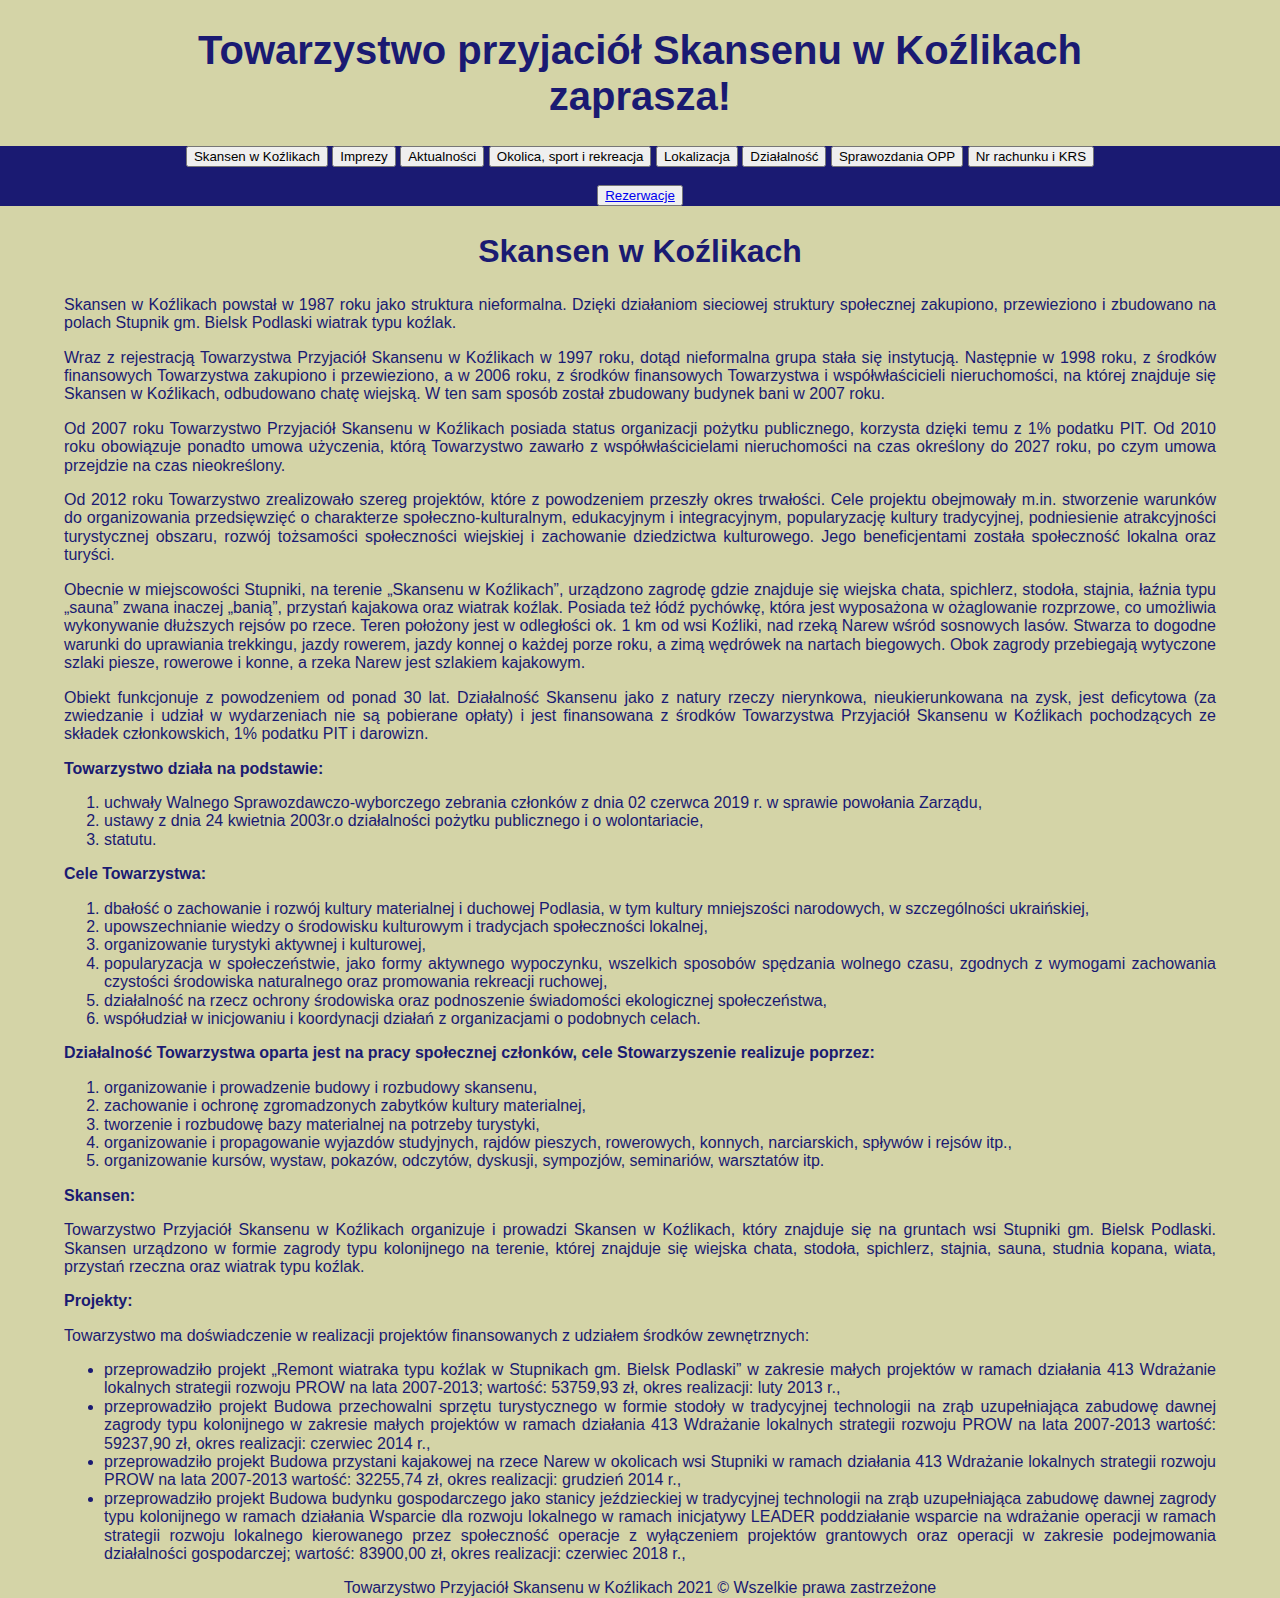
==== commit 9a6d7083: "Remake navigation properties" ====
--- a/kozliki/src/main/resources/static/index.html
+++ b/kozliki/src/main/resources/static/index.html
@@ -8,7 +8,7 @@
     <meta http-equiv="X-UA-Compatible" content="IE=edge"/>
     <meta name="viewport" content="width=device-width, initial-scale=1">
     <meta name="author" content="Dymitr Misiejuk"/>
-    <link rel="stylesheet" href="main.css">
+    <link rel="stylesheet" href="css/main.css">
     <link rel="stylesheet" href="https://cdnjs.cloudflare.com/ajax/libs/font-awesome/4.7.0/css/font-awesome.min.css">
 </head>
 <body>
@@ -19,25 +19,53 @@
 <div id="menu" class="topnav">
     <span id="menu_span">Menu</span>
     <div id="myLinks">
-        <a href="#skansen_text"><div class="menu_item">Skansen w Koźlikach</div></a>
-        <a href="#imprezy_text"><div class="menu_item">Imprezy</div></a>
-        <a href="#aktualnosci_text"><div class="menu_item">Aktualności</div></a>
-        <a href="#aktualnosci_text"><div class="menu_item">Okolica, sport i rekreacja</div></a>
-        <a href="#lokalizacja_text"><div class="menu_item">Lokalizacja</div></a>
-        <a href="#statut_text"><div class="menu_item">Działalność</div></a>
-        <a href="#sprawozdania_text"><div class="menu_item">Sprawozdania OPP</div></a>
-        <a href="#nrRachunku_text"><div class="menu_item">Nr rachunku i KRS</div></a>
-        <a href="#oNas_content"><div class="menu_item">O nas w sieci!</div></a>
-        <a href="/login.html"><div class="menu_item">Rezerwacje</div></a>
-    </div>
-    <div>
-    <a href="javascript:void(0);" class="icon" onclick="myFunction()">
-        <i class="fa fa-bars"></i>
-    </a>
+        <!--        <a href="#skansen_text">-->
+
+        <button class="menu_item" id="skansen_menu" onclick="change_skansen()">Skansen w Koźlikach</button>
+
+        <!--        </a>-->
+        <!--        <a href="#imprezy_text">-->
+
+        <button class="menu_item" id="imprezy_menu" onclick="change_imprezy()">Imprezy</button>
+
+        <!--        </a>-->
+        <!--        <a href="#aktualnosci_text">-->
+        <button class="menu_item" id="aktualnosci_menu" onclick="change_aktualnosci()">Aktualności</button>
+        <!--        </a>-->
+        <!--        <a href="#okolica_sport_txt">-->
+        <button class="menu_item" onclick="change_okolica_sport()">Okolica, sport i rekreacja</button>
+        <!--        </a>-->
+        <!--        <a href="#lokalizacja_text">-->
+        <button class="menu_item" id="lokalizacja_menu" onclick="change_lokalizacja()">Lokalizacja</button>
+        <!--        </a>-->
+        <!--        <a href="#statut_text">-->
+        <button class="menu_item" id="statut_menu" onclick="change_statut()">Działalność</button>
+        <!--        </a>-->
+        <!--        <a href="#sprawozdania_text">-->
+        <button class="menu_item" id="sprawozdania_menu" onclick="change_sprawozdania()">Sprawozdania OPP</button>
+        <!--        </a>-->
+        <!--        <a href="#nrRachunku_text">-->
+        <button class="menu_item" id="nrRachunku_menu" onclick="change_nrRachunku()">Nr rachunku i KRS</button>
+        <!--        </a>-->
+        <!--        <a href="#oNas_content">-->
+        <div class="menu_item" id="oNas_menu" onclick="change_oNas()">O nas w sieci!</div>
+        <!--        </a>-->
+        <button>
+            <a href="/login.html">
+            <div class="menu_item">
+                Rezerwacje
+            </div>
+            </a>
+        </button>
+    </div>
+    <div id="hamburger_icon">
+        <a href="javascript:void(0);" class="icon" onclick="myFunction()">
+            <i class="fa fa-bars"></i>
+        </a>
     </div>
 </div>
 
-<article>
+<article id="skansen_article">
     <div id="skansen_text">
         <h2>Skansen w Koźlikach</h2>
 
@@ -258,87 +286,89 @@
     </div>
 </article>
 <article>
-    <div id="walory_text">
-        <h2>Okolica, sport i rekreacja</h2>
-
-        <p><b>Turystyka i wypoczynek:</b></p>
-        <p>Na terenie Skansenu w Koźlikach, w okresie letnim odbywają się imprezy o charakterze turystycznym:
-            spływy
-            kajakowe, wędrówki piesze i rowerowe, rejsy pychówką z żaglem rozprzowym. Zimą Skansen służy jako
-            baza do
-            wędrówek na nartach biegowych i kąpieli w przerębli na rzece Narew. Towarzystwo posiada
-            przechowalnię sprzętu
-            turystycznego i rekreacyjnego wyposażoną w m.in. kijki do trekkingu i kajaki z pełnym wyposażeniem,
-            przystań
-            kajakową, stanicę jeździecką.</p>
-    </div>
-    <div id="waloryPrzyr_text">
-        <p><b>Walory przyrodnicze:</b></p>
-        <ul>
-            <li>Obszar <a href="http://ine.eko.org.pl/index_areas.php?rek=69"
-                          target="http://ine.eko.org.pl/index_areas.php?rek=69">Natura 2000 Dolina Górnej
-                Narwi</a> z <a
-                    href="http://www.ptop.org.pl/o-nas/ostoje-ptop/woj-podlaskie/dolina-gornej-narwi.html"
-                    target="http://www.ptop.org.pl/o-nas/ostoje-ptop/woj-podlaskie/dolina-gornej-narwi.html">Ostoją
-                ptaków PTOP
-                &#34Dolina Górnej Narwi&#34</a>
-                Lokalizacja: dolina Narwi na odcinku od wsi Narew do wsi Zawyki.
-            </li>
-            <li>Hodowla tarpanów na Wyspie Stupnickiej w bezpośrednim sąsiedztwie Skansenu w Koźlikach.
-            </li>
-            <li>Bory sosnowe na piaszczystych wydmach Doliny Narwi.</li>
-        </ul>
-    </div>
-    <div id="waloryKult_text">
-        <p><b>Walory kulturowe: </b></p>
-        <ul>
-            <li>zabytkowe układy przestrzenne wsi sąsiadujących z Skansenem w Koźlikach oraz liczne zabytkowe
-                obiekty
-                drewnianego budownictwa wiejskiego,
-            </li>
-            <li><a href="http://nadbuhom.pl/art_1604.html" target="http://nadbuhom.pl/art_1604.html">wczesnośredniowieczne
-                kurhany</a> w sąsiedztwie Skansenem w Koźlikach, w okolicy wsi Koźliki,
-            </li>
-            <li><a href="http://www.portals.narew.gmina.pl/solectwa-i-soltysi/72-kozliki"
-                   target="http://www.portals.narew.gmina.pl/solectwa-i-soltysi/72-kozliki">cerkiew p.w. Św.
-                Mikołaja</a>
-                z
-                1792 roku w sąsiedztwie Skansenu w Koźlikach.
-            </li>
-        </ul>
-    </div>
-    <div id="szlaki_text">
-        <p><b>Szlaki turystyczne: </b></p>
-        <ul>
-            <li><a href="http://www.portals.narew.gmina.pl/atrakcje-turystyczne/122-szlak-swiatyn-prawoslawnych"
-                   target="http://www.portals.narew.gmina.pl/atrakcje-turystyczne/122-szlak-swiatyn-prawoslawnych">Szlak
-                prawosławnych świątyń</a> - szlak promuje kulturę prawosławia na Północnym Podlasiu - zabytkowe,
-                w znacznej
-                części drewniane cerkwie i inne obiekty kultu. W bliskiej okolicy cerkwie w Ploskach, Puchłach i
-                Koźlikach.
-            </li>
-            <li>Rowerowy <a href="https://www.podlaskiszlakbociani.pl/"
-                            target="https://www.podlaskiszlakbociani.pl/">Podlaski
-                Szlak Bociani</a> - Szlak przebiega przez najcenniejsze pod względem przyrodniczym tereny nie
-                tylko w
-                Polsce,
-                ale i w Europie.
-            </li>
-            <li><a href="https://www.polska.travel/pl/szlaki/szlak-kajakowy-rozlewiskami-narwi"
-                   target="https://www.polska.travel/pl/szlaki/szlak-kajakowy-rozlewiskami-narwi">Szlak
-                kajakowy: rzeka
-                Narew</a> - górny bieg Narwi (do Wizny) to rozległa dolina o płaskich brzegach, z dużą ilością
-                zakoli i
-                wieloma
-                korytami o wyraźnym nurcie.
-            </li>
-            <li><a href="http://www.gornanarew.pl/index.php?option=com_content&view=article&id=45&Itemid=8"
-                   target="http://www.gornanarew.pl/index.php?option=com_content&view=article&id=45&Itemid=8">Szlak
-                konny
-                Doliny Górnej Narwi</a> - prowadzi południowym skrajem Doliny Górnej Narwi, na długości około 35
-                km.
-            </li>
-        </ul>
+    <div id="okolica_sport_txt">
+        <div id="walory_text">
+            <h2>Okolica, sport i rekreacja</h2>
+
+            <p><b>Turystyka i wypoczynek:</b></p>
+            <p>Na terenie Skansenu w Koźlikach, w okresie letnim odbywają się imprezy o charakterze turystycznym:
+                spływy
+                kajakowe, wędrówki piesze i rowerowe, rejsy pychówką z żaglem rozprzowym. Zimą Skansen służy jako
+                baza do
+                wędrówek na nartach biegowych i kąpieli w przerębli na rzece Narew. Towarzystwo posiada
+                przechowalnię sprzętu
+                turystycznego i rekreacyjnego wyposażoną w m.in. kijki do trekkingu i kajaki z pełnym wyposażeniem,
+                przystań
+                kajakową, stanicę jeździecką.</p>
+        </div>
+        <div id="waloryPrzyr_text">
+            <p><b>Walory przyrodnicze:</b></p>
+            <ul>
+                <li>Obszar <a href="http://ine.eko.org.pl/index_areas.php?rek=69"
+                              target="http://ine.eko.org.pl/index_areas.php?rek=69">Natura 2000 Dolina Górnej
+                    Narwi</a> z <a
+                        href="http://www.ptop.org.pl/o-nas/ostoje-ptop/woj-podlaskie/dolina-gornej-narwi.html"
+                        target="http://www.ptop.org.pl/o-nas/ostoje-ptop/woj-podlaskie/dolina-gornej-narwi.html">Ostoją
+                    ptaków PTOP
+                    &#34Dolina Górnej Narwi&#34</a>
+                    Lokalizacja: dolina Narwi na odcinku od wsi Narew do wsi Zawyki.
+                </li>
+                <li>Hodowla tarpanów na Wyspie Stupnickiej w bezpośrednim sąsiedztwie Skansenu w Koźlikach.
+                </li>
+                <li>Bory sosnowe na piaszczystych wydmach Doliny Narwi.</li>
+            </ul>
+        </div>
+        <div id="waloryKult_text">
+            <p><b>Walory kulturowe: </b></p>
+            <ul>
+                <li>zabytkowe układy przestrzenne wsi sąsiadujących z Skansenem w Koźlikach oraz liczne zabytkowe
+                    obiekty
+                    drewnianego budownictwa wiejskiego,
+                </li>
+                <li><a href="http://nadbuhom.pl/art_1604.html" target="http://nadbuhom.pl/art_1604.html">wczesnośredniowieczne
+                    kurhany</a> w sąsiedztwie Skansenem w Koźlikach, w okolicy wsi Koźliki,
+                </li>
+                <li><a href="http://www.portals.narew.gmina.pl/solectwa-i-soltysi/72-kozliki"
+                       target="http://www.portals.narew.gmina.pl/solectwa-i-soltysi/72-kozliki">cerkiew p.w. Św.
+                    Mikołaja</a>
+                    z
+                    1792 roku w sąsiedztwie Skansenu w Koźlikach.
+                </li>
+            </ul>
+        </div>
+        <div id="szlaki_text">
+            <p><b>Szlaki turystyczne: </b></p>
+            <ul>
+                <li><a href="http://www.portals.narew.gmina.pl/atrakcje-turystyczne/122-szlak-swiatyn-prawoslawnych"
+                       target="http://www.portals.narew.gmina.pl/atrakcje-turystyczne/122-szlak-swiatyn-prawoslawnych">Szlak
+                    prawosławnych świątyń</a> - szlak promuje kulturę prawosławia na Północnym Podlasiu - zabytkowe,
+                    w znacznej
+                    części drewniane cerkwie i inne obiekty kultu. W bliskiej okolicy cerkwie w Ploskach, Puchłach i
+                    Koźlikach.
+                </li>
+                <li>Rowerowy <a href="https://www.podlaskiszlakbociani.pl/"
+                                target="https://www.podlaskiszlakbociani.pl/">Podlaski
+                    Szlak Bociani</a> - Szlak przebiega przez najcenniejsze pod względem przyrodniczym tereny nie
+                    tylko w
+                    Polsce,
+                    ale i w Europie.
+                </li>
+                <li><a href="https://www.polska.travel/pl/szlaki/szlak-kajakowy-rozlewiskami-narwi"
+                       target="https://www.polska.travel/pl/szlaki/szlak-kajakowy-rozlewiskami-narwi">Szlak
+                    kajakowy: rzeka
+                    Narew</a> - górny bieg Narwi (do Wizny) to rozległa dolina o płaskich brzegach, z dużą ilością
+                    zakoli i
+                    wieloma
+                    korytami o wyraźnym nurcie.
+                </li>
+                <li><a href="http://www.gornanarew.pl/index.php?option=com_content&view=article&id=45&Itemid=8"
+                       target="http://www.gornanarew.pl/index.php?option=com_content&view=article&id=45&Itemid=8">Szlak
+                    konny
+                    Doliny Górnej Narwi</a> - prowadzi południowym skrajem Doliny Górnej Narwi, na długości około 35
+                    km.
+                </li>
+            </ul>
+        </div>
     </div>
 </article>
 
@@ -809,17 +839,7 @@
 
 <footer>Towarzystwo Przyjaciół Skansenu w Koźlikach 2021 &copy; Wszelkie prawa zastrzeżone</footer>
 
-<script>
-    function myFunction() {
-        let x = document.getElementById("myLinks");
-        if (x.style.display === "block") {
-            x.style.display = "none";
-        } else {
-            x.style.display = "block";
-        }
-    }
-</script>
-
+<script src="main.js"></script>
 
 </body>
 </html>
--- a/kozliki/src/main/resources/static/css/main.css
+++ b/kozliki/src/main/resources/static/css/main.css
@@ -0,0 +1,159 @@
+html {
+    line-height: 1.15;
+    -webkit-text-size-adjust: 100%;
+}
+
+body {
+    padding: 0;
+    text-align: center;
+    background-color: #d4d4a7;
+    font-family: "Arial";
+    color: #1a1a72;
+    max-width: 1440px;
+    margin: auto;
+}
+
+article, section{
+    display: none;
+}
+
+#skansen_article{
+    display: block;
+}
+
+h1 {
+    font-size: 250%;
+}
+
+h2 {
+    font-size: 200%;
+    text-align: center;
+}
+
+#menu_span{
+   display: none;
+}
+header {
+    max-width: 90%;
+    margin: auto;
+}
+
+.topnav {
+    position: center;
+    position: -webkit-sticky;
+    top: 0;
+    position: sticky;
+    display: flex;
+    justify-content: space-around;
+    align-items: flex-start;
+    background-color: #1a1a72;
+
+}
+
+/*.topnav a {*/
+/*    color: white;*/
+/*    padding: 14px 16px;*/
+/*    text-decoration: none;*/
+/*    font-size: 17px;*/
+/*    display: inline-block;*/
+/*}*/
+
+/*.topnav a.icon {*/
+/*    display: none;*/
+/*}*/
+
+/*.topnav a:hover {*/
+/*    background-color: #ddd;*/
+/*    color: black;*/
+/*}*/
+
+#hamburger_icon{
+    display: none;
+}
+
+.active {
+    background-color: #4CAF50;
+    color: white;
+}
+
+article {
+    max-width: 90%;
+    margin: auto;
+}
+
+article p {
+    text-align: justify;
+}
+
+article li {
+    text-align: justify;
+}
+
+#statut_text p {
+    text-align: center;
+}
+
+@media screen and (max-width: 768px) {
+    body {
+        max-width: 90%;
+    }
+
+    h1 {
+        font-size: 175%;
+    }
+
+    h2 {
+        font-size: 130%;
+    }
+
+    #hamburger_icon{
+        display: block;
+    }
+
+    #menu{
+        padding-bottom: 26px;
+        position: sticky;
+    }
+
+    .topnav {
+        position: center;
+        position: -webkit-sticky;
+        top: 0;
+        position: sticky;
+        overflow: hidden;
+    }
+
+    #menu_span{
+        display: block;
+    }
+
+    .topnav #myLinks {
+        display: none;
+    }
+
+    .topnav a {
+        color: white;
+        padding: 14px 16px;
+        text-decoration: none;
+        font-size: 17px;
+        display: block;
+    }
+
+    .topnav a.icon {
+        background: #0e0e68;
+        display: block;
+        position: absolute;
+        right: 0;
+        top: 0;
+    }
+
+    .topnav a:hover {
+        background-color: #ddd;
+        color: black;
+    }
+
+    .active {
+        background-color: #4CAF50;
+        color: white;
+    }
+}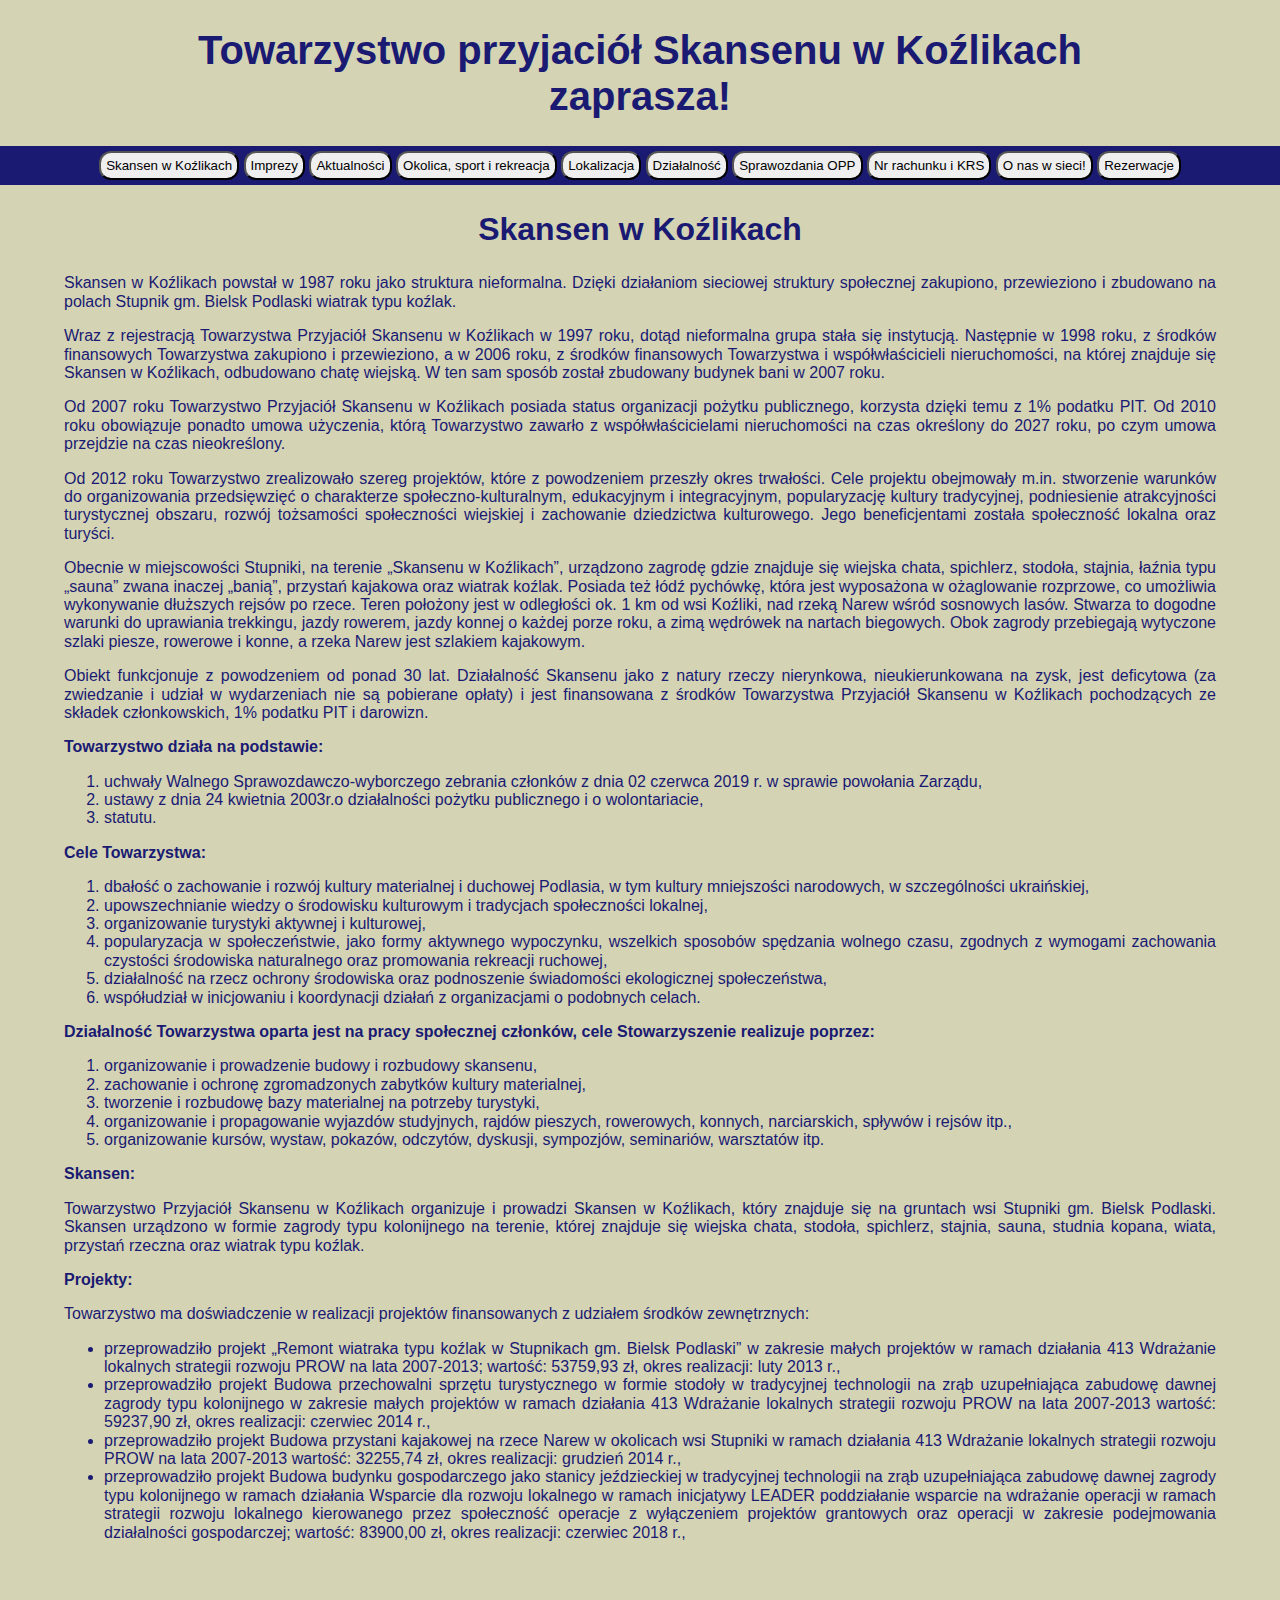
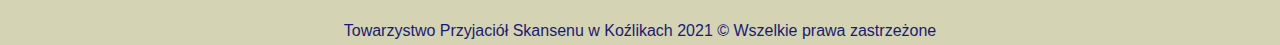
==== commit a483462a: "Edit CSS" ====
--- a/kozliki/src/main/resources/static/index.html
+++ b/kozliki/src/main/resources/static/index.html
@@ -48,9 +48,9 @@
         <button class="menu_item" id="nrRachunku_menu" onclick="change_nrRachunku()">Nr rachunku i KRS</button>
         <!--        </a>-->
         <!--        <a href="#oNas_content">-->
-        <div class="menu_item" id="oNas_menu" onclick="change_oNas()">O nas w sieci!</div>
+        <button class="menu_item" id="oNas_menu" onclick="change_oNas()">O nas w sieci!</button>
         <!--        </a>-->
-        <button>
+        <button id="rezerwacje_button">
             <a href="/login.html">
             <div class="menu_item">
                 Rezerwacje
@@ -760,12 +760,14 @@
 
         Następnie w zakładce "KRS" proszę wpisać:
         <br/>
+        <br/>
         <cite>0000245696</cite>
 
         <br/>
         <br/>
 
         lub w zakładce "Nazwa organizacji" proszę wpisać:
+        <br/>
         <br/>
         <cite>Towarzystwo Przyjaciół Skansenu w Koźlikach</cite>
 
@@ -782,11 +784,13 @@
     <div id="nrRachunku_text">
         <h4>Nr rachunku i KRS</h4>
         <b>Konto stowarzyszenia:</b> Bank PEKAO SA
+        <br/>
         <br/>
         <b>Nr:</b>
         <cite>
             71 1240 5211 1111 0000 4929 7335
         </cite>
+        <br/>
         <br/>
         Nasz KRS: <cite>0000245696</cite>
     </div>
--- a/kozliki/src/main/resources/static/css/main.css
+++ b/kozliki/src/main/resources/static/css/main.css
@@ -6,7 +6,7 @@
 body {
     padding: 0;
     text-align: center;
-    background-color: #d4d4a7;
+    background-color: #d4d4b4;
     font-family: "Arial";
     color: #1a1a72;
     max-width: 1440px;
@@ -30,6 +30,16 @@
     text-align: center;
 }
 
+a:link {
+    text-decoration: none;
+    color: black;
+}
+
+a:visited {
+    text-decoration: none;
+    color: black;
+}
+
 #menu_span{
    display: none;
 }
@@ -47,25 +57,18 @@
     justify-content: space-around;
     align-items: flex-start;
     background-color: #1a1a72;
-
+    padding-top: 5px;
+    padding-bottom: 5px;
 }
 
-/*.topnav a {*/
-/*    color: white;*/
-/*    padding: 14px 16px;*/
-/*    text-decoration: none;*/
-/*    font-size: 17px;*/
-/*    display: inline-block;*/
-/*}*/
-
-/*.topnav a.icon {*/
-/*    display: none;*/
-/*}*/
-
-/*.topnav a:hover {*/
-/*    background-color: #ddd;*/
-/*    color: black;*/
-/*}*/
+button{
+    border-radius: 12px;
+    padding: 5px;
+}
+button:hover{
+    background-color: azure;
+    color: chocolate;
+}
 
 #hamburger_icon{
     display: none;
@@ -93,6 +96,11 @@
     text-align: center;
 }
 
+footer{
+    padding-top: 5%;
+    padding-bottom: 5px;
+}
+
 @media screen and (max-width: 768px) {
     body {
         max-width: 90%;
@@ -108,6 +116,23 @@
 
     #hamburger_icon{
         display: block;
+        background: #0e0e68;
+        position: absolute;
+        right: 0;
+        top: 0;
+
+        color: white;
+        padding: 14px 16px;
+        text-decoration: none;
+        font-size: 17px;
+    }
+    #hamburger_icon a{
+        color: white;
+    }
+
+    #hamburger_icon:hover{
+        background-color: #d47b7b;
+        color: black;
     }
 
     #menu{
@@ -130,30 +155,29 @@
     .topnav #myLinks {
         display: none;
     }
+    #myLinks{
+        position: fixed;
+    }
+    button{
+        display: table;
+        /*margin-left: auto;*/
+        margin-left: -80px;
+        position: relative;
+        border-radius: 12px;
+        padding: 10px;
+        margin-right: 20px;
+        text-align: center;
+        width: 300%;
+        opacity: 0.9;
 
-    .topnav a {
-        color: white;
-        padding: 14px 16px;
-        text-decoration: none;
-        font-size: 17px;
-        display: block;
+        /*background-color: #4CAF50; !* Green background *!*/
+        /*border: 1px solid green; !* Green border *!*/
+        /*color: white; !* White text *!*/
+        /*padding: 10px 24px; !* Some padding *!*/
+        /*cursor: pointer; !* Pointer/hand icon *!*/
+        /*width: 50%; !* Set a width if needed *!*/
+        /*display: block;*/
     }
 
-    .topnav a.icon {
-        background: #0e0e68;
-        display: block;
-        position: absolute;
-        right: 0;
-        top: 0;
-    }
 
-    .topnav a:hover {
-        background-color: #ddd;
-        color: black;
-    }
-
-    .active {
-        background-color: #4CAF50;
-        color: white;
-    }
 }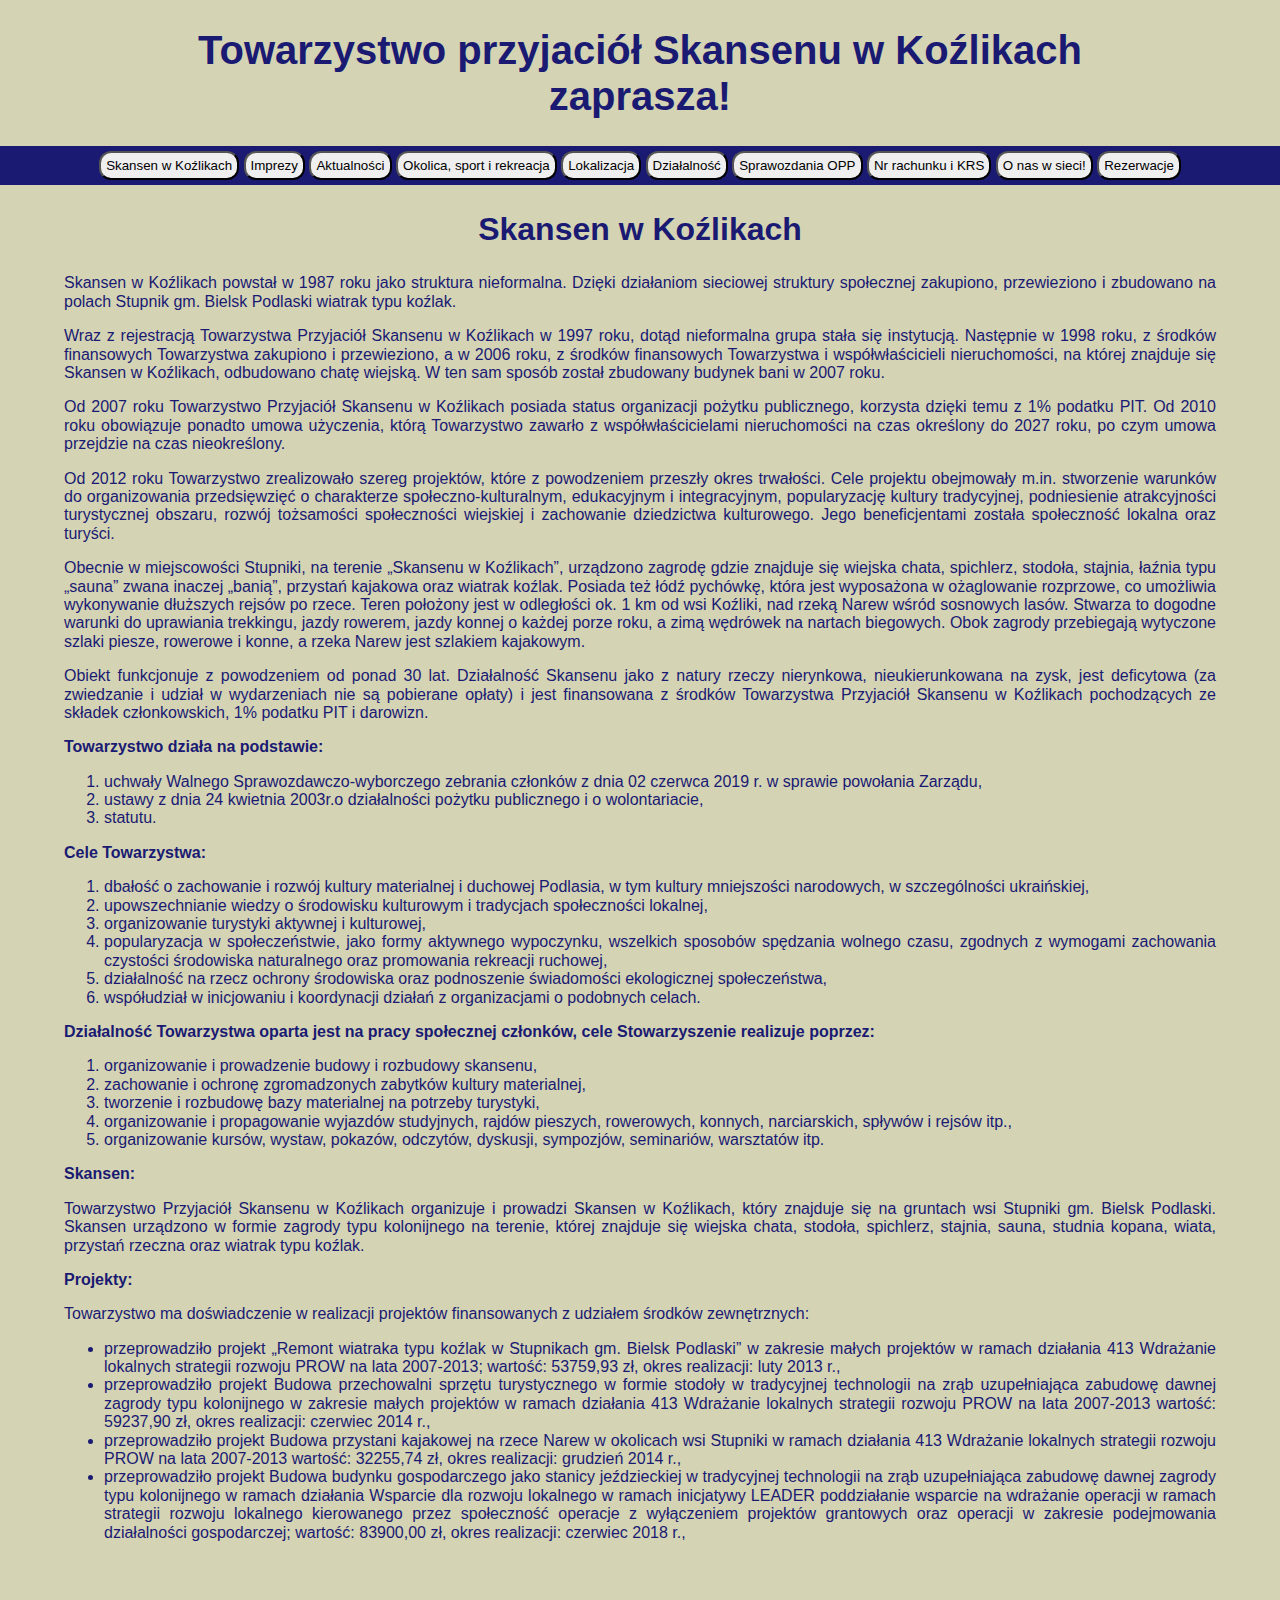
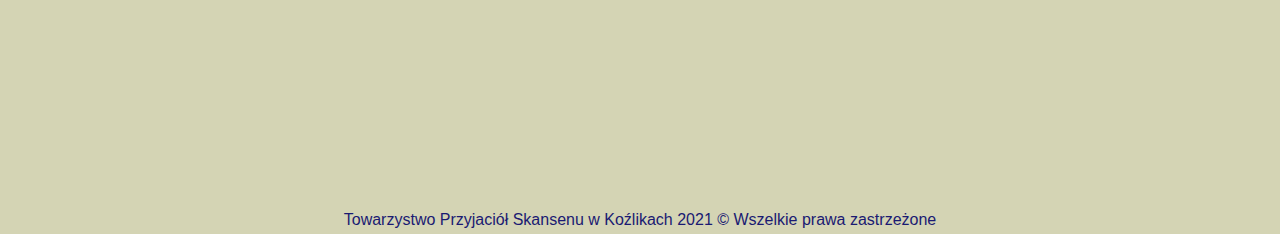
==== commit c125b296: "Do CSS and add links" ====
--- a/kozliki/src/main/resources/static/index.html
+++ b/kozliki/src/main/resources/static/index.html
@@ -10,6 +10,7 @@
     <meta name="author" content="Dymitr Misiejuk"/>
     <link rel="stylesheet" href="css/main.css">
     <link rel="stylesheet" href="https://cdnjs.cloudflare.com/ajax/libs/font-awesome/4.7.0/css/font-awesome.min.css">
+
 </head>
 <body>
 <header>
@@ -19,42 +20,34 @@
 <div id="menu" class="topnav">
     <span id="menu_span">Menu</span>
     <div id="myLinks">
-        <!--        <a href="#skansen_text">-->
+
 
         <button class="menu_item" id="skansen_menu" onclick="change_skansen()">Skansen w Koźlikach</button>
 
-        <!--        </a>-->
-        <!--        <a href="#imprezy_text">-->
+
 
         <button class="menu_item" id="imprezy_menu" onclick="change_imprezy()">Imprezy</button>
 
-        <!--        </a>-->
-        <!--        <a href="#aktualnosci_text">-->
+
         <button class="menu_item" id="aktualnosci_menu" onclick="change_aktualnosci()">Aktualności</button>
-        <!--        </a>-->
-        <!--        <a href="#okolica_sport_txt">-->
+
         <button class="menu_item" onclick="change_okolica_sport()">Okolica, sport i rekreacja</button>
-        <!--        </a>-->
-        <!--        <a href="#lokalizacja_text">-->
+
         <button class="menu_item" id="lokalizacja_menu" onclick="change_lokalizacja()">Lokalizacja</button>
-        <!--        </a>-->
-        <!--        <a href="#statut_text">-->
+
         <button class="menu_item" id="statut_menu" onclick="change_statut()">Działalność</button>
-        <!--        </a>-->
-        <!--        <a href="#sprawozdania_text">-->
+
         <button class="menu_item" id="sprawozdania_menu" onclick="change_sprawozdania()">Sprawozdania OPP</button>
-        <!--        </a>-->
-        <!--        <a href="#nrRachunku_text">-->
+
         <button class="menu_item" id="nrRachunku_menu" onclick="change_nrRachunku()">Nr rachunku i KRS</button>
-        <!--        </a>-->
-        <!--        <a href="#oNas_content">-->
+
         <button class="menu_item" id="oNas_menu" onclick="change_oNas()">O nas w sieci!</button>
-        <!--        </a>-->
+
         <button id="rezerwacje_button">
             <a href="/login.html">
-            <div class="menu_item">
-                Rezerwacje
-            </div>
+                <div class="menu_item" id="rezerwacje_a">
+                    Rezerwacje
+                </div>
             </a>
         </button>
     </div>
@@ -375,7 +368,11 @@
 <article>
     <div id="lokalizacja_text">
         <h2>Lokalizacja</h2>
-        -->obrazek z mapą <--
+        Kliknij obraz, by przenieść się do Google Maps!
+        <div id="skansen_localization">
+            <a href="https://goo.gl/maps/yZnXMMoBSEdoyN5e7" target="_blank"> <img src="images/kozliki_mapa.jpg"
+                                                                  alt="Mapa lokalizacji skansenu"/></a>
+        </div>
     </div>
 </article>
 
@@ -747,7 +744,7 @@
 
         <br/>
 
-        <cite>
+        <cite id="narodowy_link_cite">
             <a href="https://sprawozdaniaopp.niw.gov.pl/" target="https://sprawozdaniaopp.niw.gov.pl/">
         <span id="narodowy_link">
           Narodowego Instytutu Wolności
@@ -800,43 +797,58 @@
 <section>
     <div id="oNas_content">
         <h2>O nas w sieci!</h2>
-        <div id="facebook_text">facebook</div>
+        <div id="facebook_text">
+            <a href="https://www.facebook.com/skansenkozliki" class="fa fa-facebook" target="_blank"></a>
+        </div>
+        <br/>
         <div id="rtv_text">Radio i telewizja</div>
+        <br/>
         <div id="yt_text">
-            Teledysk zespołu <a href="https://www.facebook.com/Haydamaky/" target="https://www.facebook.com/Haydamaky/">Haydamaky</a>
+            Teledysk zespołu
+            <a href="https://www.facebook.com/Haydamaky/" target="https://www.facebook.com/Haydamaky/">Haydamaky</a>
             i <a href="https://culture.pl/pl/tworca/andrzej-stasiuk"
                  target="https://culture.pl/pl/tworca/andrzej-stasiuk">Stasiuka</a>
             był kręcony między innymi w Skansenie:
+            <br/>
             <div class="movie">
                 <iframe width="360" height="202" src="https://www.youtube.com/embed/K_9GB4Po8bg" frameborder="0"
                         allow="accelerometer; autoplay; encrypted-media; gyroscope; picture-in-picture"
                         allowfullscreen></iframe>
             </div>
+            <br/>
             <div id="lira"></div>
             Warsztaty lirniczne w Skansenie:
+            <br/>
             <div class="movie">
                 <iframe width="360" height="202" src="https://www.youtube.com/embed/o_knCns6tdI" frameborder="0"
                         allow="accelerometer; autoplay; encrypted-media; gyroscope; picture-in-picture"
                         allowfullscreen></iframe>
             </div>
+            <br/>
             Konkurs śpiewaczy realizowany w ramach projektu &#34EtnoPodlasie&#34 w 2019 roku:
+            <br/>
             <div class="movie">
                 <iframe width="360" height="202" src="https://www.youtube.com/embed/mB7F9fZxwoo" frameborder="0"
                         allow="accelerometer; autoplay; encrypted-media; gyroscope; picture-in-picture"
                         allowfullscreen></iframe>
             </div>
+            <br/>
             W Skansenie realizowany był projekt nagrania audiobooka pt. "Sońka" Ignacego Karpowicza:
+            <br/>
             <div class="movie">
                 <iframe width="360" height="202" src="https://www.youtube.com/embed/LMSW3V74Q98" frameborder="0"
                         allow="accelerometer; autoplay; encrypted-media; gyroscope; picture-in-picture"
                         allowfullscreen></iframe>
             </div>
+            <br/>
             Warsztaty śpiewu z 2012 roku:
+            <br/>
             <div class="movie">
                 <iframe width="360" height="202" src="https://www.youtube.com/embed/ZpGMAEIiSE4" frameborder="0"
                         allow="accelerometer; autoplay; encrypted-media; gyroscope; picture-in-picture"
                         allowfullscreen></iframe>
             </div>
+            <br/>
         </div>
     </div>
 </section>
--- a/kozliki/src/main/resources/static/css/main.css
+++ b/kozliki/src/main/resources/static/css/main.css
@@ -7,17 +7,17 @@
     padding: 0;
     text-align: center;
     background-color: #d4d4b4;
-    font-family: "Arial";
+    font-family: "Arial", serif;
     color: #1a1a72;
     max-width: 1440px;
     margin: auto;
 }
 
-article, section{
+article, section {
     display: none;
 }
 
-#skansen_article{
+#skansen_article {
     display: block;
 }
 
@@ -40,9 +40,10 @@
     color: black;
 }
 
-#menu_span{
-   display: none;
-}
+#menu_span {
+    display: none;
+}
+
 header {
     max-width: 90%;
     margin: auto;
@@ -61,16 +62,22 @@
     padding-bottom: 5px;
 }
 
-button{
+button {
     border-radius: 12px;
     padding: 5px;
 }
-button:hover{
+
+button:hover {
     background-color: azure;
     color: chocolate;
-}
-
-#hamburger_icon{
+    cursor: pointer;
+}
+
+#rezerwacje_a:hover {
+    color: chocolate;
+}
+
+#hamburger_icon {
     display: none;
 }
 
@@ -96,10 +103,50 @@
     text-align: center;
 }
 
-footer{
+footer {
     padding-top: 5%;
     padding-bottom: 5px;
-}
+    margin-top: 16%;
+}
+
+#skansen_localization {
+    margin-top: 10px;
+}
+
+#skansen_localization a {
+    cursor: pointer;
+}
+
+#skansen_localization a:hover{
+    opacity: 0.9;
+}
+
+#narodowy_link{
+    text-decoration: underline;
+}
+
+#narodowy_link:hover{
+    color: chocolate;
+}
+
+.fa {
+    padding: 20px;
+    font-size: 30px;
+    width: 50px;
+    text-align: center;
+    text-decoration: none;
+    margin: 5px 2px;
+}
+
+.fa:hover {
+    opacity: 0.7;
+}
+
+.fa-facebook {
+    background: #3B5998;
+    color: white;
+}
+
 
 @media screen and (max-width: 768px) {
     body {
@@ -114,7 +161,7 @@
         font-size: 130%;
     }
 
-    #hamburger_icon{
+    #hamburger_icon {
         display: block;
         background: #0e0e68;
         position: absolute;
@@ -126,16 +173,17 @@
         text-decoration: none;
         font-size: 17px;
     }
-    #hamburger_icon a{
+
+    #hamburger_icon a {
         color: white;
     }
 
-    #hamburger_icon:hover{
+    #hamburger_icon:hover {
         background-color: #d47b7b;
         color: black;
     }
 
-    #menu{
+    #menu {
         padding-bottom: 26px;
         position: sticky;
     }
@@ -148,19 +196,20 @@
         overflow: hidden;
     }
 
-    #menu_span{
+    #menu_span {
         display: block;
     }
 
     .topnav #myLinks {
         display: none;
     }
-    #myLinks{
+
+    #myLinks {
         position: fixed;
     }
-    button{
+
+    button {
         display: table;
-        /*margin-left: auto;*/
         margin-left: -80px;
         position: relative;
         border-radius: 12px;
@@ -169,15 +218,11 @@
         text-align: center;
         width: 300%;
         opacity: 0.9;
-
-        /*background-color: #4CAF50; !* Green background *!*/
-        /*border: 1px solid green; !* Green border *!*/
-        /*color: white; !* White text *!*/
-        /*padding: 10px 24px; !* Some padding *!*/
-        /*cursor: pointer; !* Pointer/hand icon *!*/
-        /*width: 50%; !* Set a width if needed *!*/
-        /*display: block;*/
-    }
-
-
+    }
+
+    #skansen_localization {
+        margin-left: -10%;
+        width: 80%;
+        height: 80%;
+    }
 }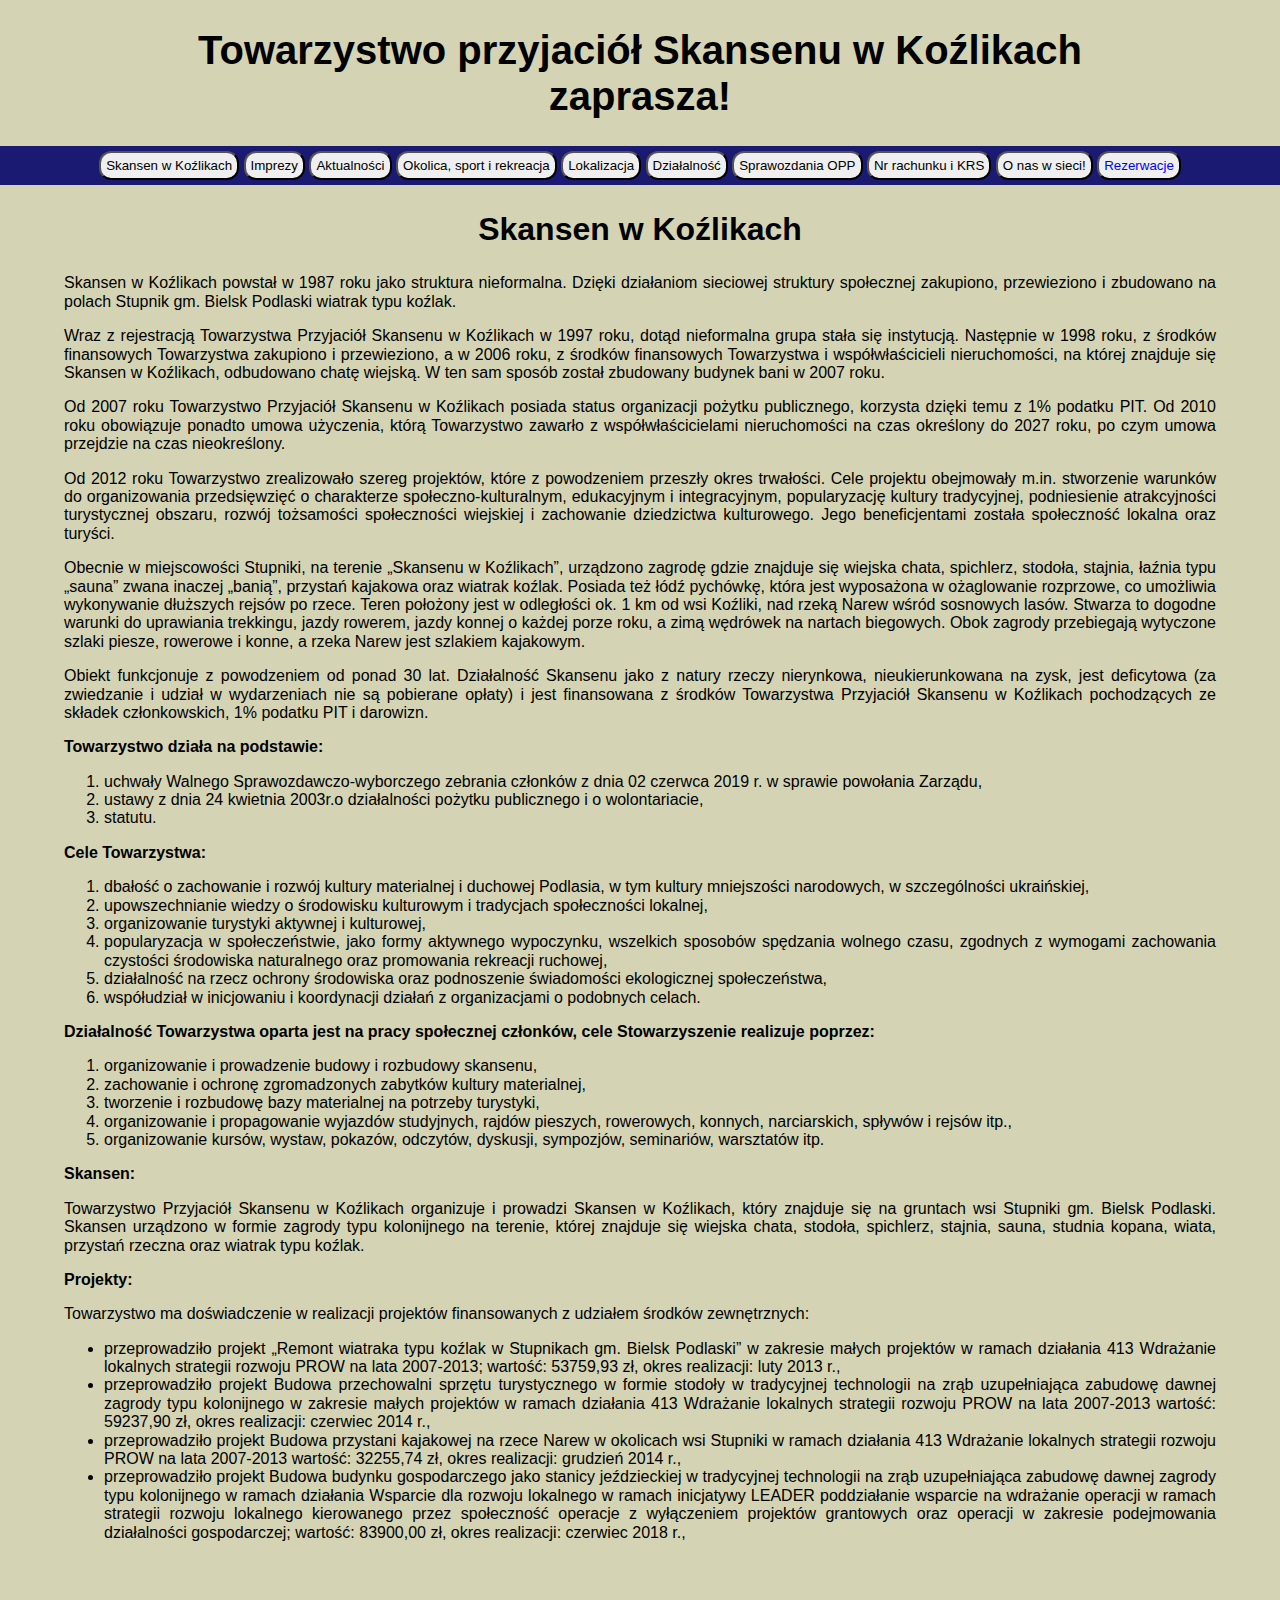
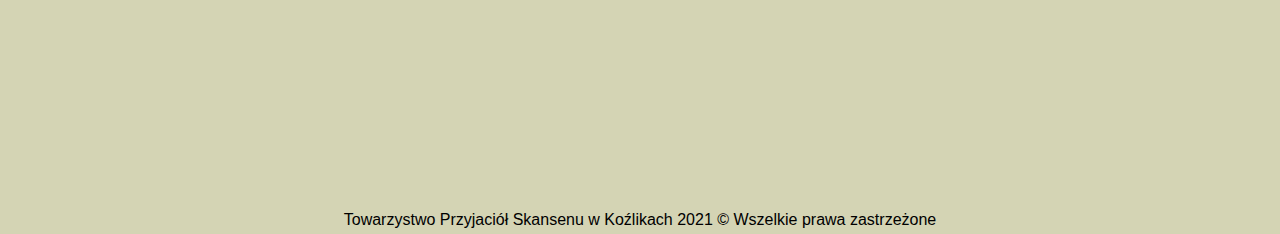
==== commit e257a197: "Add method validating reserved days." ====
--- a/kozliki/src/main/resources/static/index.html
+++ b/kozliki/src/main/resources/static/index.html
@@ -855,7 +855,7 @@
 
 <footer>Towarzystwo Przyjaciół Skansenu w Koźlikach 2021 &copy; Wszelkie prawa zastrzeżone</footer>
 
-<script src="main.js"></script>
+<script src="JavaScript/main.js"></script>
 
 </body>
 </html>
--- a/kozliki/src/main/resources/static/css/main.css
+++ b/kozliki/src/main/resources/static/css/main.css
@@ -8,7 +8,7 @@
     text-align: center;
     background-color: #d4d4b4;
     font-family: "Arial", serif;
-    color: #1a1a72;
+    color: black;
     max-width: 1440px;
     margin: auto;
 }
@@ -32,12 +32,15 @@
 
 a:link {
     text-decoration: none;
-    color: black;
+    color: blue;
+}
+a:hover{
+    color: chocolate;
 }
 
 a:visited {
     text-decoration: none;
-    color: black;
+    color: #121280;
 }
 
 #menu_span {
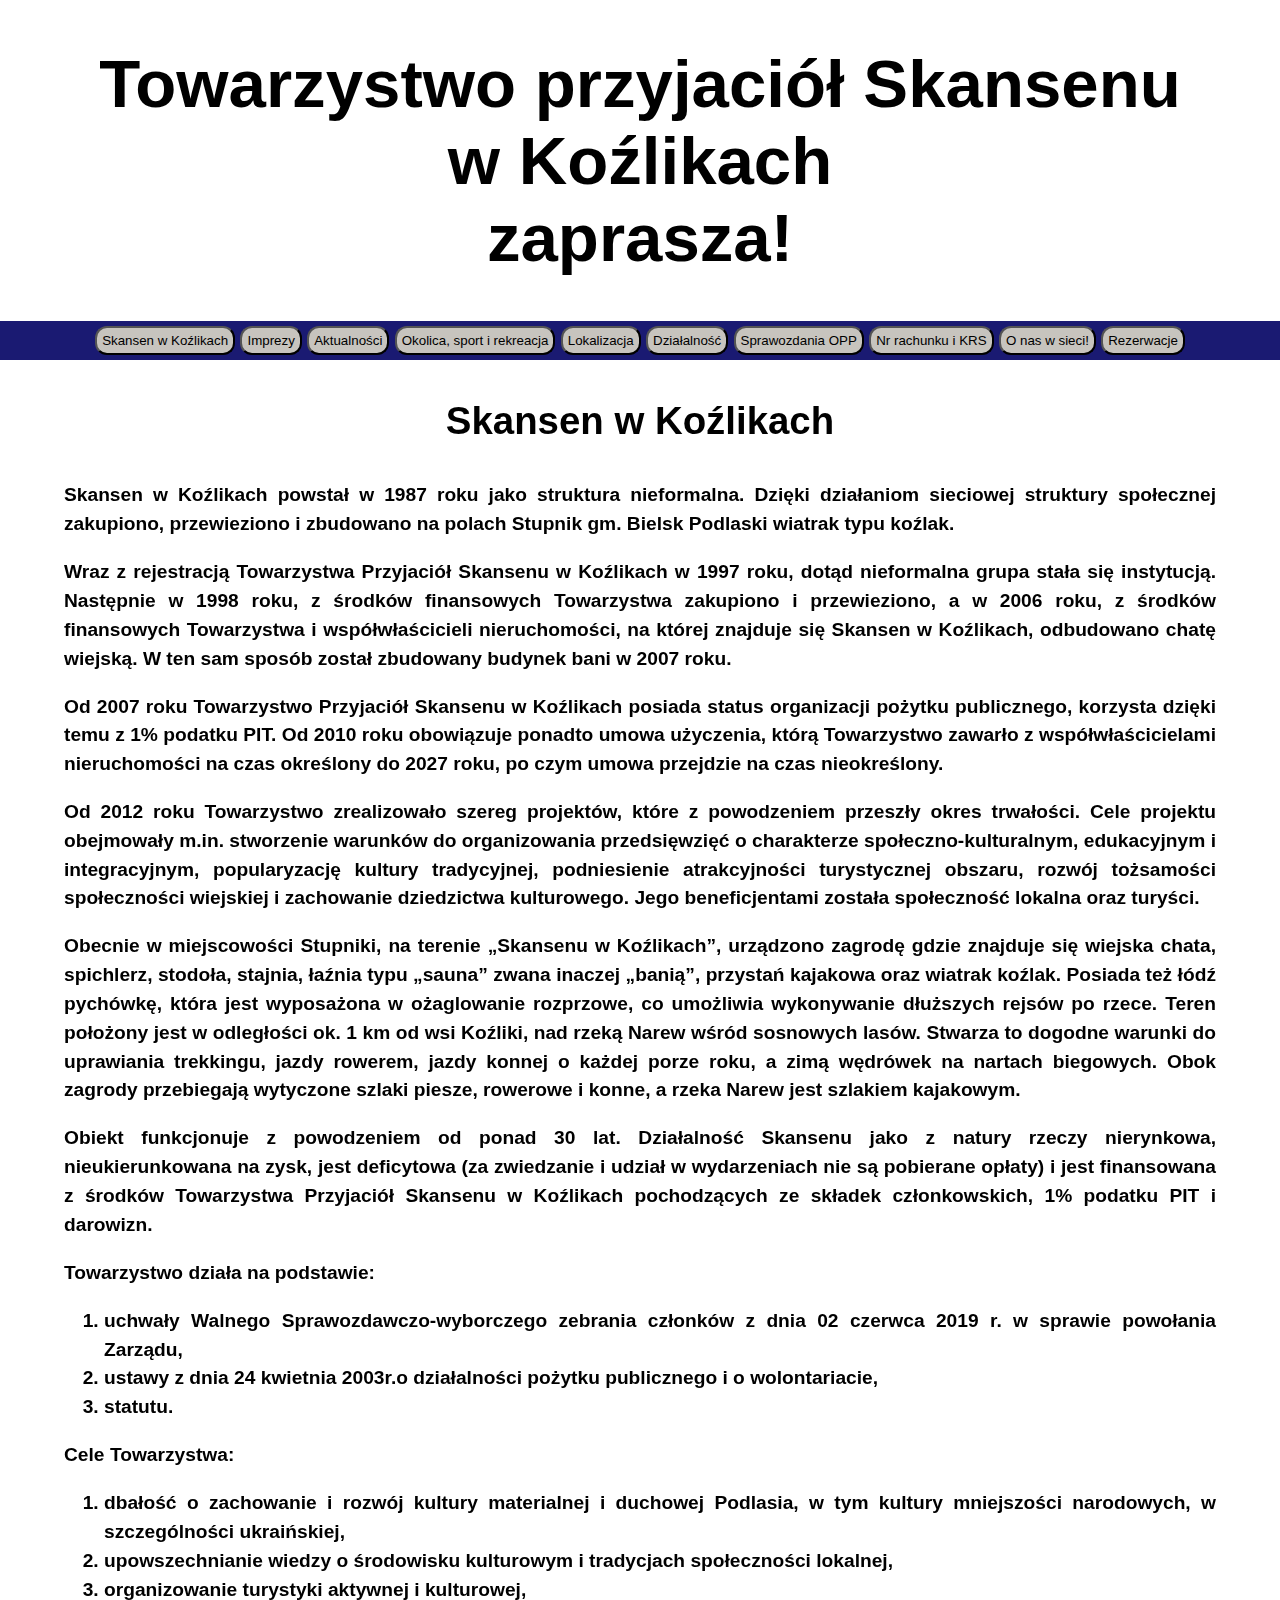
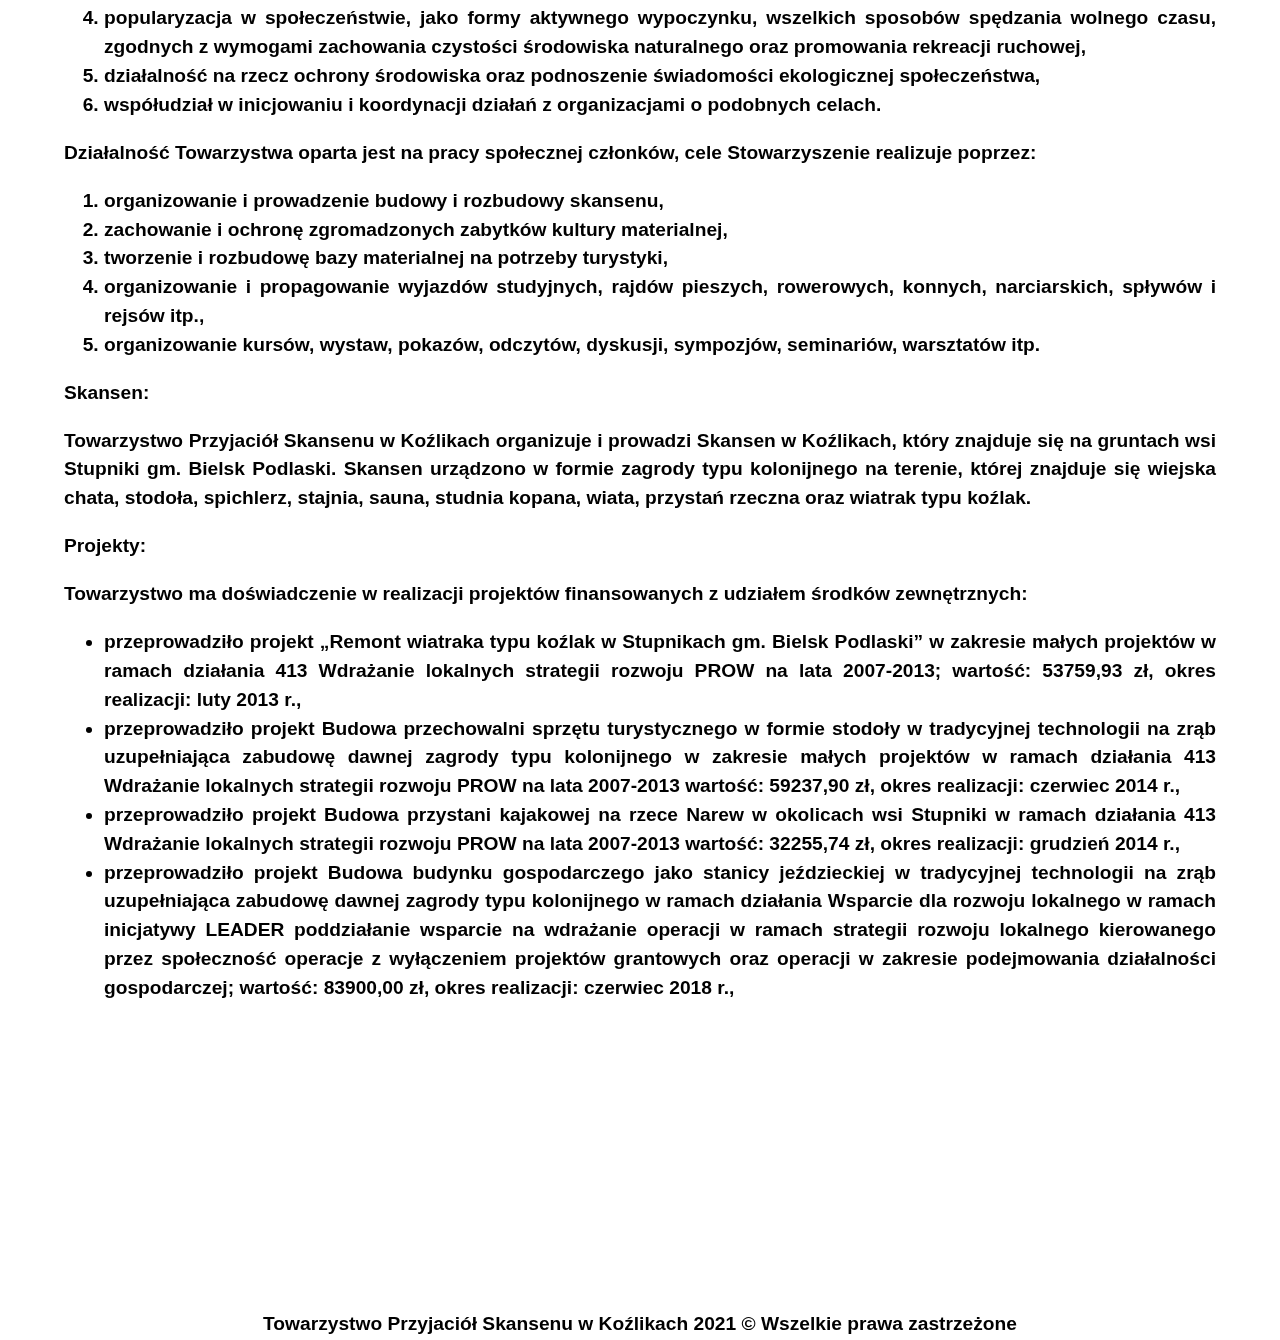
==== commit 21a11df2: "Add JS & CSS feature for possibility to read rules" ====
--- a/kozliki/src/main/resources/static/index.html
+++ b/kozliki/src/main/resources/static/index.html
@@ -13,6 +13,7 @@
 
 </head>
 <body>
+<div id="container"></div>
 <header>
     <h1>Towarzystwo przyjaciół Skansenu w Koźlikach <br/> zaprasza!</h1>
 </header>
@@ -23,7 +24,6 @@
 
 
         <button class="menu_item" id="skansen_menu" onclick="change_skansen()">Skansen w Koźlikach</button>
-
 
 
         <button class="menu_item" id="imprezy_menu" onclick="change_imprezy()">Imprezy</button>
@@ -210,24 +210,31 @@
 <article>
     <div id="imprezy_text">
         <h2>Imprezy:</h2>
-        <p>Towarzystwo Przyjaciół Skansenu w Koźlikach organizuje i prowadzi Skansen w Koźlikach, który znajduje się na
-            gruntach wsi Stupniki gm. Bielsk Podlaski. Skansen urządzono w formie zagrody na terenie, której znajduje
+        <p>Towarzystwo Przyjaciół Skansenu w Koźlikach organizuje i prowadzi Skansen w Koźlikach, który znajduje się
+            na
+            gruntach wsi Stupniki gm. Bielsk Podlaski. Skansen urządzono w formie zagrody na terenie, której
+            znajduje
             się
-            wiejska chata, stodoła, spichlerz, stajnia, sauna, studnia kopana, wiata, przystań rzeczna oraz wiatrak typu
+            wiejska chata, stodoła, spichlerz, stajnia, sauna, studnia kopana, wiata, przystań rzeczna oraz wiatrak
+            typu
             koźlak. Ponadto Towarzystwo jest organizatorem cyklicznych imprez takich jak:</p>
         <ul>
             <li> Sprzątanie Świata – Akcja Czysta Rzeka w kwietniu;</li>
-            <li>Festyn Na Mykołu (w okolicach 22 maja)– w maju, którego stałymi punktami są wykład o lokalnej historii,
+            <li>Festyn Na Mykołu (w okolicach 22 maja)– w maju, którego stałymi punktami są wykład o lokalnej
+                historii,
                 kulturze lub ekologii, występy artystyczne oraz wystawy;
             </li>
-            <li>warsztaty pieśni tradycyjnych, prowadzone przez podlaskie mistrzynie śpiewu (w sezonie wiosenno-letnim)
+            <li>warsztaty pieśni tradycyjnych, prowadzone przez podlaskie mistrzynie śpiewu (w sezonie
+                wiosenno-letnim)
                 oraz
-                &#34Meandry&#34 ", czyli warsztaty pieśni ukraińskich - wiosenne w kwietniu, letnie w czerwcu i jesienne
+                &#34Meandry&#34 ", czyli warsztaty pieśni ukraińskich - wiosenne w kwietniu, letnie w czerwcu i
+                jesienne
                 w
                 październiku ;
             </li>
-            <li>warsztaty <span id="link_lira"><a href="#lira">lirnicze</a></span>;</li>
-            <li>Festyn Na Wołodymyra w końcu lipca, którego stałymi punktami są wykłady historyczne, występy artystyczne
+            <li>warsztaty lirnicze</li>
+            <li>Festyn Na Wołodymyra w końcu lipca, którego stałymi punktami są wykłady historyczne, występy
+                artystyczne
                 oraz
                 wystawy;
             </li>
@@ -244,7 +251,8 @@
             spotkania i
             warsztaty, skierowane zarówno do dzieci, młodzieży jak i dorosłych. Są to wydarzenia o charakterze
             minifestynów,
-            cykliczne wykłady o tematyce regionalnej, wystawy oraz warsztaty promujące kulturę i zwyczaje Podlasia, a
+            cykliczne wykłady o tematyce regionalnej, wystawy oraz warsztaty promujące kulturę i zwyczaje Podlasia,
+            a
             także
             spotkania o tematyce popularyzatorskiej.</p>
     </div>
@@ -371,370 +379,524 @@
         Kliknij obraz, by przenieść się do Google Maps!
         <div id="skansen_localization">
             <a href="https://goo.gl/maps/yZnXMMoBSEdoyN5e7" target="_blank"> <img src="images/kozliki_mapa.jpg"
-                                                                  alt="Mapa lokalizacji skansenu"/></a>
+                                                                                  alt="Mapa lokalizacji skansenu"/></a>
         </div>
     </div>
 </article>
 
 <article>
     <div id="statut_text">
-        <h2>Działalność</h2>
-
-        <h3>STATUT</h3>
-        <p>Stowarzyszenia Towarzystwo Przyjaciół Skansenu w Koźlikach</p>
-        <p>
-            – tekst jednolity na dzień 02.06.2019 r.
-        </p>
-
-        <p>Rozdział I</p>
-
-        <p>Postanowienia ogólne</p>
-
-        <p>§ 1</p>
-
-        1. Towarzystwo Przyjaciół Skansenu w Koźlikach zwane dalej „Stowarzyszeniem” posiada osobowość prawną.
-        <br/>
-        2. Nazwa Stowarzyszenia jest prawnie zastrzeżona.
-        <p>
-            § 2
-        </p>
-        Terenem działania Stowarzyszenia jest obszar województwa podlaskiego, a siedzibą władz Stupniki w województwie
-        podlaskim.
-        <p>
-            § 3
-        </p>
-        Stowarzyszenie opiera swoją działalność na pracy społecznej członków. Do prowadzenia swych spraw może zatrudniać
-        pracowników.
-        <p>
-            § 4
-        </p>
-        Stowarzyszenie może używać odznak i pieczęci na zasadach określonych w przepisach szczegółowych.
-        <p>
-            § 5
-        </p>
-        1. Stowarzyszenie może być członkiem krajowych i międzynarodowych organizacji o tym samym lub podobnym profilu
-        działania.<br/>
-        2. O przystąpieniu do organizacji, o których mowa w ust. 1, bądź wystąpieniu z nich decyduje Walne Zebranie
-        członków większością kwalifikowaną co najmniej 2/3 głosów członków zwyczajnych biorących udział w Walnym
-        Zebraniu
-        Członków.
-
-        <p>Rozdział II</p>
-        <p>
-            Cele i sposoby działania
-        </p>
-        <p>
-            § 6
-        </p>
-        Celem Stowarzyszenia jest:<br/>
-        1) dbałość o zachowanie i rozwój kultury materialnej i duchowej Podlasia, w tym kultury mniejszości narodowych,
-        w
-        szczególności ukraińskiej.<br/>
-        2) upowszechnianie wiedzy o środowisku kulturowym i tradycjach społeczności lokalnej,<br/>
-        3) organizowanie turystyki aktywnej i kulturowej,<br/>
-        4) popularyzacja w społeczeństwie, jako formy aktywnego wypoczynku, wszelkich sposobów spędzania wolnego czasu,
-        zgodnych z wymogami zachowania czystości środowiska naturalnego oraz promowania rekreacji ruchowej,<br/>
-        5) działalność na rzecz ochrony środowiska oraz podnoszenie świadomości ekologicznej społeczeństwa,
-        <br/>
-        6) współudział w inicjowaniu i koordynacji działań z organizacjami o podobnych celach.
-        <p>
-            § 7
-        </p>
-        Stowarzyszenie realizuje swoje cele poprzez:<br/>
-        1) organizowanie i prowadzenie budowy i rozbudowy skansenu,<br/>
-        2) zachowanie i ochronę zgromadzonych zabytków kultury materialnej,<br/>
-        3) tworzenie i rozbudowę bazy materialnej na potrzeby turystyki<br/>
-        4) organizowanie i propagowanie wyjazdów studyjnych, rajdów pieszych, rowerowych, konnych, narciarskich, spływów
-        i
-        rejsów itp.,<br/>
-        5) organizowanie kursów, wystaw, pokazów, odczytów, dyskusji, sympozjów, seminariów, warsztatów itp,<br/>
-        6) współdziałanie z władzami, instytucjami oraz organizacjami zainteresowanymi działalnością
-        stowarzyszenia,<br/>
-        7) popieranie i rozwijanie działalności popularyzatorskiej wśród młodzieży,<br/>
-        8) organizację imprez o charakterze kulturalnym i turystycznym,<br/>
-        9) współpracę z pokrewnymi stowarzyszeniami krajowymi i zagranicznymi,<br/>
-        10) występowanie z wnioskami i postulatami pod adresem władz samorządowych, państwowych, organizacji itp.<br/>
-        11) prowadzenie działalności rolniczej.
-        <p>
-            § 8
-        </p>
-        Stowarzyszenie może prowadzić działalność gospodarczą na ogólnych zasadach określonych w odrębnych przepisach.
-        Dochód z działalności gospodarczej Stowarzyszenia służy realizacji celów statutowych i nie może być przeznaczony
-        do podziału między jego członków.
-
-        <p>Rozdział III</p>
-
-        <p>Członkowie, ich prawa i obowiązki</p>
-        <p>
-            § 9
-        </p>
-        1. Członkami Stowarzyszenia mogą być osoby fizyczne i prawne.<br/>
-        2. Osoba prawna może być jedynie wspierającym członkiem Stowarzyszenia.
-        <p>
-            § 10
-        </p>
-        Członkowie Stowarzyszenia dzielą się na:<br/>
-        1) członków zwyczajnych,<br/>
-        2) członków wspierających,<br/>
-        3) członków honorowych.
-        <p>
-            § 11
-        </p>
-        1. Członkiem zwyczajnym może być osoba fizyczna, która ukończyła 16 lat, nie pozbawiona praw publicznych,
-        akceptująca statutowe cele Stowarzyszenia.
-        <br/>
-        2. Członkiem wspierającym może być osoba fizyczna lub prawna zainteresowana działalnością Stowarzyszenia, która
-        zadeklarowała na jego rzecz pomoc finansową lub rzeczową. Osoba prawna działa w Stowarzyszeniu przez swojego
-        przedstawiciela.<br/>
-        3. Członkiem honorowym może być osoba fizyczna, która wniosła wybitny wkład w rozwój idei Stowarzyszenia lub w
-        inny szczególny sposób wniosła zasługi dla Stowarzyszenia.<br/>
-        4. Członków zwyczajnych i wspierających przyjmuje w drodze uchwały Zarząd, na podstawie pisemnej deklaracji.
-        <br/>
-        5. nadanie godności członka honorowego następuje przez Walne Zebranie Członków, na wniosek Zarządu.
-        <p>
-            § 12
-        </p>
-        1. Członek zwyczajny ma prawo do:<br/>
-        1) czynnego i biernego prawa wyborczego do władz Stowarzyszenia,<br/>
-        2) uczestniczenia w zebraniach, odczytach, konferencjach, sympozjach itp. organizowanych przez władze
-        Stowarzyszenia,<br/>
-        3) zgłaszania opinii, wniosków i postulatów pod adresem władz Stowarzyszenia,<br/>
-        4) korzystania z urządzeń, świadczeń i pomocy Stowarzyszenia,<br/>
-        5) noszenia odznaki organizacyjnej,<br/>
-        6) zaskarżania, do Walnego Zebrania Członków, uchwały Zarządu Stowarzyszenia o skreśleniu z listy członków lub
-        orzeczenia Zarządu o wykluczeniu ze Stowarzyszenia.<br/>
-        7) sposób korzystania z urządzeń i budynków na terenie skansenu będzie uregulowany w regulaminie podjętym w
-        drodze
-        uchwały zarządu<br/>
-        2. Członek zwyczajny obowiązany jest do: <br/>
-        1) aktywnego uczestniczenia w pracach i realizacji celów Stowarzyszenia,<br/>
-        2) przestrzegania statutu, regulaminów i uchwał władz Stowarzyszenia,<br/>
-        3) regularnego opłacania składek i innych świadczeń obowiązujących w Stowarzyszeniu.
-        <p>
-            § 13
-        </p>
-        1. Członek wspierający i honorowy, z wyjątkiem czynnego i biernego prawa wyborczego, posiada prawa określone w §
-        12 ust. 1 pkt 2 - 6.<br/>
-        2. Członek wspierający i honorowy ma prawo brać udział - z głosem doradczym - w statutowych władzach
-        Stowarzyszenia.<br/>
-        3. Członek wspierający jest obowiązany do regularnego wywiązywania się z deklarowanych świadczeń oraz
-        przestrzegania statutu, regulaminów i uchwał władz Stowarzyszenia.<br/>
-        4. Członkowie honorowi zwolnieni są z opłacania składek członkowskich.
-        <p>
-            § 14
-        </p>
-        1. Członkostwo Stowarzyszenia ustaje na skutek:<br/>
-        1) dobrowolnej rezygnacji z przynależności do Stowarzyszenia, zgłoszonej na piśmie Zarządowi, po uprzednim
-        uregulowaniu składek członkowskich i innych zobowiązań,<br/>
-        2) śmierci członka lub utraty osobowości prawnej przez członka wspierającego,<br/>
-        3) skreślenia z listy członków z powodu nieusprawiedliwionego zalegania z opłatą składek członkowskich lub
-        innych
-        zobowiązań, przez okres przekraczający 12 miesięcy,<br/>
-        4) wykluczenia ze Stowarzyszenia na skutek prawomocnego orzeczenia Zarządu, w przypadku stwierdzenia rażącego
-        naruszenia zasad statutowych, nieprzestrzegania postanowień, uchwał i regulaminów, zasad etyki,<br/>
-        5) wykluczenia w wyniku prawomocnego orzeczenia sądu powszechnego, orzekającego karę dodatkową w postaci
-        pozbawienia praw publicznych,<br/>
-        6) pozbawienia członkostwa honorowego, w wyniku uchwały władzy Stowarzyszenia, która członkostwo nadała.<br/>
-        2. W przypadku określonym w ust. 1 pkt 3 orzeka Zarząd. Członkowie Zarządu zobowiązani są zawiadomić członka o
-        skreśleniu lub wykluczeniu, podając przyczyny skreślenia lub wykluczenia, wskazując na prawo wniesienia
-        odwołania
-        do Walnego Zebrania Członków, w terminie 30 dni, od daty doręczenia stosownej uchwały lub orzeczenia. <br/>
-        3. Do osób, którym odmówiono prawa członkostwa stosuje się odpowiednio zasady określone w ust. 2.
-
-        <p>Rozdział IV</p>
-
-        <p>Struktura organizacyjna</p>
-        <p>
-            § 15
-        </p>
-        1. Władzami Stowarzyszenia są:<br/>
-        1) Walne Zebranie Członków.<br/>
-        2) Zarząd.<br/>
-        3) Komisja Rewizyjna.
-        <p>
-            § 16
-        </p>
-        1. Kadencja wszystkich władz Stowarzyszenia trwa 3 lata, a ich wybór odbywa się w głosowaniu jawnym, zwykłą
-        większością głosów. Wybór władz następuje spośród nieograniczonej liczby kandydatów.<br/>
-        2. Uchwały władz Stowarzyszenia, jeżeli Statut nie stanowi inaczej, podejmowane są w głosowaniu jawnym, zwykłą
-        większością głosów, przy obecności co najmniej 1/4 ogólnej liczby członków Stowarzyszenia. Zgromadzeni mogą
-        uchwalić głosowanie tajne.
-        <p>
-            § 17
-        </p>
-        W przypadku ustąpienia, wykluczenia lub śmierci członka władz Stowarzyszenia w trakcie kadencji, skład osobowy
-        tych władz jest uzupełniany spośród nie wybranych kandydatów, wg kolejności uzyskanych głosów. Liczba
-        dokooptowanych w ten sposób członków władz nie może przekroczyć 1/3 liczby członków pochodzących z wyborów.
-        <p>
-            Walne Zebranie Członków</p>
-        <p>
-            § 18
-        </p>
-        1. Walne Zebranie Członków jest najwyższą władzą Stowarzyszenia.<br/>
-        2. W Walnym Zebraniu Członków biorą udział:<br/>
-        1) z głosem stanowiącym - członkowie zwyczajni.<br/>
-        2) z głosem doradczym - członkowie wspierający, honorowi i zaproszeni goście.<br/>
-        3. O miejscu, terminie i porządku obrad Zarząd powiadamia członków co najmniej na 14 dni przed terminem Walnego
-        Zebrania Członków.<br/>
-        4. Uchwały Walnego Zebrania Członków zapadają przy obecności liczby członków określonej w § 16 ust. 2.
-        <p>
-            § 19
-        </p>
-        1. Walne Zebranie Członków może być zwyczajne lub nadzwyczajne.<br/>
-        2. Zwyczajne Walne Zebranie Członków jest zebraniem sprawozdawczym. Powinno ono odbyć się w terminie 6 miesięcy
-        po
-        upływie każdego roku obrotowego.<br/>
-        3. Walne Zebranie Członków obraduje wg uchwalonego przez siebie regulaminu obrad.<br/>
-        4. Obradami Walnego Zebrania kieruje prezydium w składzie: przewodniczący, sekretarz.<br/>
-        5. Nadzwyczajne Walne Zebranie Członków może odbywać się w każdym czasie, w szczególnie uzasadnionych
-        przypadkach.<br/>
-        6. Nadzwyczajne Walne Zebranie Członków zwołuje Zarząd:<br/>
-        1) z własnej inicjatywy,<br/>
-        2) na żądanie Komisji Rewizyjnej,<br/>
-        3) na umotywowane żądanie, co najmniej połowy członków zwyczajnych.<br/>
-        7. W przypadkach określonych w ust. 6 pkt 2 i 3, Nadzwyczajne Walne Zebranie Członków winno być zwołane nie
-        później niż w ciągu 60 dni od daty przedstawienia (złożenia) odpowiedniego wniosku (żądania) Zarządowi.<br/>
-        8. Nadzwyczajne Walne Zebranie Członków obraduje wyłącznie nad sprawami, dla których zostało zwołane.
-        <p>
-            § 20
-        </p>
-        Do kompetencji Walnego Zebrania w szczególności należy:<br/>
-        1) określenie głównych kierunków działania Stowarzyszenia,<br/>
-        2) uchwalenie statutu i jego zmian,<br/>
-        3) uchwalanie regulaminu władz Stowarzyszenia,<br/>
-        4) uchwalanie budżetu,<br/>
-        5) wybór i odwoływanie członków władz Stowarzyszenia,
-        <br/>
-        6) rozpatrywanie i zatwierdzanie sprawozdań władz Stowarzyszenia,<br/>
-        7) ustalanie wysokości składek członkowskich oraz innych świadczeń, ulg i zwolnień od tych składek lub
-        świadczeń,<br/>
-        8) rozpatrywanie wniosków i postulatów zgłoszonych przez członków Stowarzyszenia lub jego władze,<br/>
-        9) rozpatrywanie odwołań w sprawach członkowskich, od uchwał Zarządu,<br/>
-        10) podejmowanie uchwał o przynależności do innych organizacji,<br/>
-        11) nadawanie i pozbawianie godności członka honorowego,<br/>
-        12) podejmowanie uchwały o rozwiązaniu Stowarzyszenia i przeznaczeniu jego majątku,<br/>
-        13) podejmowanie uchwał w innych sprawach wniesionych pod obrady.
-        <p>
-            Zarząd</p>
-        <p>
-            § 21
-        </p>
-        1. Zarząd kieruje całokształtem działalności Stowarzyszenia, zgodnie z uchwałami Walnego Zebrania Członków,
-        reprezentuje je na zewnątrz i ponosi odpowiedzialność przed Walnym Zebraniem Członków.
-        <br/>
-        2. Zarząd składa się z 3 członków: Przewodniczącego i dwóch Członków Zarządu.<br/>
-        3. Zasady działania Zarządu ustala regulamin uchwalany przez Zarząd.<br/>
-        4. Posiedzenia Zarządu odbywają się w miarę potrzeb, nie rzadziej jednak niż 2 razy w roku.
-        <p>
-            § 22
-        </p>
-        Do zakresu działania Zarządu należy:<br/>
-        1) realizacja celów Stowarzyszenia oraz uchwał Walnego Zebrania Członków,<br/>
-        2) określenie szczegółowych kierunków działania,<br/>
-        3) ustalanie budżetu i preliminarzy,<br/>
-        4) sprawowanie zarządu nad majątkiem Stowarzyszenia,<br/>
-        5) uchwalanie regulaminów przewidzianych w statucie,<br/>
-        6) podejmowanie decyzji w sprawie nabycia lub zbycia majątku nieruchomego i ruchomego,<br/>
-        7) powoływanie komisji, zespołów oraz określanie ich zadań,<br/>
-        8) zwoływanie walnego zebrania członków,<br/>
-        9) organizowanie i prowadzenie działalności gospodarczej,<br/>
-        10) podejmowanie uchwał w sprawach członkowskich (przyjmowanie, skreślanie),<br/>
-        11) prowadzenie dokumentacji członkowskiej,<br/>
-        12) wnioskowanie o nadanie lub pozbawienie godności członka honorowego Stowarzyszenia,<br/>
-        13) składanie sprawozdań ze swej działalności na Walnym Zebraniu Członków.
-        <p>
-            Komisja Rewizyjna
-        </p>
-        <p>
-            § 23
-        </p>
-        1. Komisja Rewizyjna jest władzą Stowarzyszenia powołaną do sprawowania kontroli nad jego działalnością.
-        <br/>
-        2. Komisja Rewizyjna składa się z 3 członków, w tym: przewodniczącego, jego zastępcy oraz sekretarza.
-        <p>
-            § 24
-        </p>
-        Do zakresu działania Komisji Rewizyjnej należy:<br/>
-        1) kontrolowanie działalności Stowarzyszenia,<br/>
-        2) występowanie do Zarządu z wnioskami wynikającymi z przeprowadzonych kontroli i lustracji,<br/>
-        3) prawo żądania zwołania Nadzwyczajnego Walnego Zebrania Członków w razie stwierdzenia nie wywiązywania się
-        przez
-        Zarząd z jego obowiązków, a także prawo żądania zwołania zebrania (posiedzenia) Zarządu,<br/>
-        4) zwołanie Walnego Zebrania Członków , w razie nie zwołania go przez Zarząd w terminie lub trybie ustalonym
-        statutem,<br/>
-        5) składanie na Walnym Zebraniu Członków wniosków o udzielenie (lub odmowę udzielenia) absolutorium władzom
-        Stowarzyszenia,<br/>
-        6) składanie sprawozdań ze swej działalności na Walnym Zebraniu Członków.
-        <p>
-            § 25
-        </p>
-        1. Członkowie Komisji Rewizyjnej mają prawo brać udział, z głosem doradczym, w posiedzeniach Zarządu. Członkowie
-        Komisji Rewizyjnej nie mogą pełnić innych funkcji we władzach Stowarzyszenia.<br/>
-        2. Komisja Rewizyjna działa na podstawie regulaminu uchwalonego przez tę władzę.
-        <p>
-            § 26
-        </p>
-        W przypadkach określonych w § 24 Walne Zebranie Członków winno być zwołane w terminie nie dłuższym niż 30 dni od
-        daty zgłoszenia żądania, a zebranie (posiedzenie) Zarządu nie później niż w terminie 14 dni od daty zgłoszenia
-        żądania.
-
-        <p>Rozdział V</p>
-        <p>
-            Majątek i fundusze
-        </p>
-        <p>
-            § 27
-        </p>
-        Majątek Stowarzyszenia stanowią nieruchomości, ruchomości i fundusze.
-        <p>
-            § 28
-        </p>
-        1. Źródłami powstania majątku Stowarzyszenia są:<br/>
-        1) opłaty wpisowe i składki członkowskie,<br/>
-        2) dochody z nieruchomości i ruchomości stanowiących własność lub będących w użytkowaniu Stowarzyszenia,<br/>
-        3) dotacje,<br/>
-        4) darowizny, zapisy, spadki,<br/>
-        5) wpływy z działalności statutowej.<br/>
-        2. Środki pieniężne, niezależnie od źródeł ich pochodzenia, mogą być przechowywane wyłącznie na koncie
-        Stowarzyszenia. Wpłaty gotówkowe winny być, przy uwzględnieniu bieżących potrzeb, jak najszybciej przekazane na
-        to
-        konto.<br/>
-        3. Składki członkowskie za dany rok powinny być wpłacone przelewem na rachunek bankowy Stowarzyszenia najpóźniej
-        do dnia 31 grudnia danego roku. Nowo przyjęci członkowie wpłacają składki według zasad określonych przez Zarząd
-        w
-        terminie 14 dni od daty powiadomienia o przyjęciu na członka Stowarzyszenia.<br/>
-        4. Stowarzyszenie prowadzi gospodarkę finansową oraz rachunkowość, zgodnie z obowiązującymi przepisami.
-        <p>
-            § 29
-        </p>
-        Do składania oświadczeń woli w imieniu Stowarzyszenia upoważniony jest każdy z członków Zarządu samodzielnie.
-
-        <p>Rozdział VI</p>
-        <p>
-            Zmiana statutu i rozwiązanie Stowarzyszenia
-        </p>
-        <p>
-            § 30
-        </p>
-        1. Uchwalenie statutu lub jego zmiana oraz podjęcie uchwały o rozwiązaniu Stowarzyszenia przez Walne Zebranie
-        Członków wymaga kwalifikowanej większości głosów - 2/3 obecnych na zebraniu członków Stowarzyszenia.<br/>
-        2. Uchwalenie statutu lub jego zmiana oraz rozwiązanie stowarzyszenia mogą być przedmiotem Walnego Zebrania
-        Członków wyłącznie wtedy, gdy sprawy te zostały umieszczone w porządku obrad Walnego Zebrania Członków.<br/>
-        3. Podejmując uchwałę o rozwiązaniu Stowarzyszenia Walne Zebranie Członków określa sposób przeprowadzenia
-        likwidacji oraz przeznaczenia majątku Stowarzyszenia.<br/>
-        4. W sprawach dotyczących rozwiązania i likwidacji Stowarzyszenia, nie uregulowanych w statucie, mają
-        odpowiednio
-        zastosowanie przepisy ustawy z dnia 7 kwietnia 1989 r. Prawo o stowarzyszeniach (Dz.U. Nr 20, poz. 104 z poźn.
-        zm.)
-
-        <p>Rozdział VII</p>
-        <p>
-            Przepisy przejściowe
-        </p>
-        <p>
-            § 31
-        </p>
-        Statut oraz jego zmiany wchodzą w życie po uprawomocnieniu się stosownego postanowienia sądu rejestrowego.
+        <div id="format-statut-text">
+            <h2>Działalność</h2>
+
+            <h3>STATUT</h3>
+            <p>Stowarzyszenia Towarzystwo Przyjaciół Skansenu w Koźlikach</p>
+            <p>
+                – tekst jednolity na dzień 02.06.2019 r.
+            </p>
+
+            <p>Rozdział I</p>
+
+            <p>Postanowienia ogólne</p>
+
+            <p>§ 1</p>
+            <div class="format-text">
+                1. Towarzystwo Przyjaciół Skansenu w Koźlikach zwane dalej „Stowarzyszeniem” posiada osobowość
+                prawną.
+                <br/>
+                2. Nazwa Stowarzyszenia jest prawnie zastrzeżona.
+            </div>
+            <p>
+                § 2
+            </p>
+            <div class="format-text">
+                Terenem działania Stowarzyszenia jest obszar województwa podlaskiego, a siedzibą władz Stupniki w
+                województwie podlaskim.
+            </div>
+            <p>
+                § 3
+            </p>
+            <div class="format-text">
+                Stowarzyszenie opiera swoją działalność na pracy społecznej członków. Do prowadzenia swych spraw
+                może
+                zatrudniać pracowników.
+            </div>
+            <p>
+                § 4
+            </p>
+            <div class="format-text">
+                Stowarzyszenie może używać odznak i pieczęci na zasadach określonych w przepisach szczegółowych.
+            </div>
+            <p>
+                § 5
+            </p>
+            <div class="format-text">
+                1. Stowarzyszenie może być członkiem krajowych i międzynarodowych organizacji o tym samym lub
+                podobnym
+                profilu
+                działania.<br/>
+                2. O przystąpieniu do organizacji, o których mowa w ust. 1, bądź wystąpieniu z nich decyduje Walne
+                Zebranie
+                członków większością kwalifikowaną co najmniej 2/3 głosów członków zwyczajnych biorących udział w
+                Walnym
+                Zebraniu
+                Członków.
+            </div>
+            <p>Rozdział II</p>
+            <p>
+                Cele i sposoby działania
+            </p>
+            <p>
+                § 6
+            </p>
+            <div class="format-text">
+                Celem Stowarzyszenia jest:<br/>
+                1) dbałość o zachowanie i rozwój kultury materialnej i duchowej Podlasia, w tym kultury mniejszości
+                narodowych,
+                w
+                szczególności ukraińskiej.<br/>
+                2) upowszechnianie wiedzy o środowisku kulturowym i tradycjach społeczności lokalnej,<br/>
+                3) organizowanie turystyki aktywnej i kulturowej,<br/>
+                4) popularyzacja w społeczeństwie, jako formy aktywnego wypoczynku, wszelkich sposobów spędzania
+                wolnego
+                czasu,
+                zgodnych z wymogami zachowania czystości środowiska naturalnego oraz promowania rekreacji
+                ruchowej,<br/>
+                5) działalność na rzecz ochrony środowiska oraz podnoszenie świadomości ekologicznej społeczeństwa,
+                <br/>
+                6) współudział w inicjowaniu i koordynacji działań z organizacjami o podobnych celach.
+            </div>
+            <p>
+                § 7
+            </p>
+            <div class="format-text">
+                Stowarzyszenie realizuje swoje cele poprzez:<br/>
+                1) organizowanie i prowadzenie budowy i rozbudowy skansenu,<br/>
+                2) zachowanie i ochronę zgromadzonych zabytków kultury materialnej,<br/>
+                3) tworzenie i rozbudowę bazy materialnej na potrzeby turystyki<br/>
+                4) organizowanie i propagowanie wyjazdów studyjnych, rajdów pieszych, rowerowych, konnych,
+                narciarskich,
+                spływów
+                i
+                rejsów itp.,<br/>
+                5) organizowanie kursów, wystaw, pokazów, odczytów, dyskusji, sympozjów, seminariów, warsztatów
+                itp,<br/>
+                6) współdziałanie z władzami, instytucjami oraz organizacjami zainteresowanymi działalnością
+                stowarzyszenia,<br/>
+                7) popieranie i rozwijanie działalności popularyzatorskiej wśród młodzieży,<br/>
+                8) organizację imprez o charakterze kulturalnym i turystycznym,<br/>
+                9) współpracę z pokrewnymi stowarzyszeniami krajowymi i zagranicznymi,<br/>
+                10) występowanie z wnioskami i postulatami pod adresem władz samorządowych, państwowych, organizacji
+                itp.<br/>
+                11) prowadzenie działalności rolniczej.
+            </div>
+            <p>
+                § 8
+            </p>
+            <div class="format-text">
+                Stowarzyszenie może prowadzić działalność gospodarczą na ogólnych zasadach określonych w odrębnych
+                przepisach.
+                Dochód z działalności gospodarczej Stowarzyszenia służy realizacji celów statutowych i nie może być
+                przeznaczony
+                do podziału między jego członków.
+            </div>
+
+            <p>Rozdział III</p>
+
+            <p>Członkowie, ich prawa i obowiązki</p>
+            <p>
+                § 9
+            </p>
+            <div class="format-text">
+                1. Członkami Stowarzyszenia mogą być osoby fizyczne i prawne.<br/>
+                2. Osoba prawna może być jedynie wspierającym członkiem Stowarzyszenia.
+            </div>
+            <p>
+                § 10
+            </p>
+            <div class="format-text">
+                Członkowie Stowarzyszenia dzielą się na:<br/>
+                1) członków zwyczajnych,<br/>
+                2) członków wspierających,<br/>
+                3) członków honorowych.
+            </div>
+            <p>
+                § 11
+            </p>
+            <div class="format-text">
+                1. Członkiem zwyczajnym może być osoba fizyczna, która ukończyła 16 lat, nie pozbawiona praw
+                publicznych,
+                akceptująca statutowe cele Stowarzyszenia.
+                <br/>
+                2. Członkiem wspierającym może być osoba fizyczna lub prawna zainteresowana działalnością
+                Stowarzyszenia,
+                która
+                zadeklarowała na jego rzecz pomoc finansową lub rzeczową. Osoba prawna działa w Stowarzyszeniu przez
+                swojego
+                przedstawiciela.<br/>
+                3. Członkiem honorowym może być osoba fizyczna, która wniosła wybitny wkład w rozwój idei
+                Stowarzyszenia
+                lub
+                w
+                inny szczególny sposób wniosła zasługi dla Stowarzyszenia.<br/>
+                4. Członków zwyczajnych i wspierających przyjmuje w drodze uchwały Zarząd, na podstawie pisemnej
+                deklaracji.
+                <br/>
+                5. nadanie godności członka honorowego następuje przez Walne Zebranie Członków, na wniosek Zarządu.
+            </div>
+            <p>
+                § 12
+            </p>
+            <div class="format-text">
+                1. Członek zwyczajny ma prawo do:<br/>
+                1) czynnego i biernego prawa wyborczego do władz Stowarzyszenia,<br/>
+                2) uczestniczenia w zebraniach, odczytach, konferencjach, sympozjach itp. organizowanych przez
+                władze
+                Stowarzyszenia,<br/>
+                3) zgłaszania opinii, wniosków i postulatów pod adresem władz Stowarzyszenia,<br/>
+                4) korzystania z urządzeń, świadczeń i pomocy Stowarzyszenia,<br/>
+                5) noszenia odznaki organizacyjnej,<br/>
+                6) zaskarżania, do Walnego Zebrania Członków, uchwały Zarządu Stowarzyszenia o skreśleniu z listy
+                członków
+                lub
+                orzeczenia Zarządu o wykluczeniu ze Stowarzyszenia.<br/>
+                7) sposób korzystania z urządzeń i budynków na terenie skansenu będzie uregulowany w regulaminie
+                podjętym w
+                drodze
+                uchwały zarządu<br/>
+                2. Członek zwyczajny obowiązany jest do: <br/>
+                1) aktywnego uczestniczenia w pracach i realizacji celów Stowarzyszenia,<br/>
+                2) przestrzegania statutu, regulaminów i uchwał władz Stowarzyszenia,<br/>
+                3) regularnego opłacania składek i innych świadczeń obowiązujących w Stowarzyszeniu.
+            </div>
+            <p>
+                § 13
+            </p>
+            <div class="format-text">
+                1. Członek wspierający i honorowy, z wyjątkiem czynnego i biernego prawa wyborczego, posiada prawa
+                określone
+                w §
+                12 ust. 1 pkt 2 - 6.<br/>
+                2. Członek wspierający i honorowy ma prawo brać udział - z głosem doradczym - w statutowych władzach
+                Stowarzyszenia.<br/>
+                3. Członek wspierający jest obowiązany do regularnego wywiązywania się z deklarowanych świadczeń
+                oraz
+                przestrzegania statutu, regulaminów i uchwał władz Stowarzyszenia.<br/>
+                4. Członkowie honorowi zwolnieni są z opłacania składek członkowskich.
+            </div>
+            <p>
+                § 14
+            </p>
+            <div class="format-text">
+                1. Członkostwo Stowarzyszenia ustaje na skutek:<br/>
+                1) dobrowolnej rezygnacji z przynależności do Stowarzyszenia, zgłoszonej na piśmie Zarządowi, po
+                uprzednim
+                uregulowaniu składek członkowskich i innych zobowiązań,<br/>
+                2) śmierci członka lub utraty osobowości prawnej przez członka wspierającego,<br/>
+                3) skreślenia z listy członków z powodu nieusprawiedliwionego zalegania z opłatą składek
+                członkowskich
+                lub
+                innych
+                zobowiązań, przez okres przekraczający 12 miesięcy,<br/>
+                4) wykluczenia ze Stowarzyszenia na skutek prawomocnego orzeczenia Zarządu, w przypadku stwierdzenia
+                rażącego
+                naruszenia zasad statutowych, nieprzestrzegania postanowień, uchwał i regulaminów, zasad etyki,<br/>
+                5) wykluczenia w wyniku prawomocnego orzeczenia sądu powszechnego, orzekającego karę dodatkową w
+                postaci
+                pozbawienia praw publicznych,<br/>
+                6) pozbawienia członkostwa honorowego, w wyniku uchwały władzy Stowarzyszenia, która członkostwo
+                nadała.<br/>
+                2. W przypadku określonym w ust. 1 pkt 3 orzeka Zarząd. Członkowie Zarządu zobowiązani są zawiadomić
+                członka
+                o
+                skreśleniu lub wykluczeniu, podając przyczyny skreślenia lub wykluczenia, wskazując na prawo
+                wniesienia
+                odwołania
+                do Walnego Zebrania Członków, w terminie 30 dni, od daty doręczenia stosownej uchwały lub
+                orzeczenia.
+                <br/>
+                3. Do osób, którym odmówiono prawa członkostwa stosuje się odpowiednio zasady określone w ust. 2.
+            </div>
+            <p>Rozdział IV</p>
+
+            <p>Struktura organizacyjna</p>
+            <p>
+                § 15
+            </p>
+            <div class="format-text">
+                1. Władzami Stowarzyszenia są:<br/>
+                1) Walne Zebranie Członków.<br/>
+                2) Zarząd.<br/>
+                3) Komisja Rewizyjna.
+            </div>
+            <p>
+                § 16
+            </p>
+            <div class="format-text">
+                1. Kadencja wszystkich władz Stowarzyszenia trwa 3 lata, a ich wybór odbywa się w głosowaniu jawnym,
+                zwykłą
+                większością głosów. Wybór władz następuje spośród nieograniczonej liczby kandydatów.<br/>
+                2. Uchwały władz Stowarzyszenia, jeżeli Statut nie stanowi inaczej, podejmowane są w głosowaniu
+                jawnym,
+                zwykłą
+                większością głosów, przy obecności co najmniej 1/4 ogólnej liczby członków Stowarzyszenia.
+                Zgromadzeni
+                mogą
+                uchwalić głosowanie tajne.
+            </div>
+            <p>
+                § 17
+            </p>
+            <div class="format-text">
+                W przypadku ustąpienia, wykluczenia lub śmierci członka władz Stowarzyszenia w trakcie kadencji,
+                skład
+                osobowy
+                tych władz jest uzupełniany spośród nie wybranych kandydatów, wg kolejności uzyskanych głosów.
+                Liczba
+                dokooptowanych w ten sposób członków władz nie może przekroczyć 1/3 liczby członków pochodzących z
+                wyborów.
+            </div>
+            <p>
+                Walne Zebranie Członków</p>
+            <p>
+                § 18
+            </p>
+            <div class="format-text">
+                1. Walne Zebranie Członków jest najwyższą władzą Stowarzyszenia.<br/>
+                2. W Walnym Zebraniu Członków biorą udział:<br/>
+                1) z głosem stanowiącym - członkowie zwyczajni.<br/>
+                2) z głosem doradczym - członkowie wspierający, honorowi i zaproszeni goście.<br/>
+                3. O miejscu, terminie i porządku obrad Zarząd powiadamia członków co najmniej na 14 dni przed
+                terminem
+                Walnego
+                Zebrania Członków.<br/>
+                4. Uchwały Walnego Zebrania Członków zapadają przy obecności liczby członków określonej w § 16 ust.
+                2.
+            </div>
+            <p>
+                § 19
+            </p>
+            <div class="format-text">
+                1. Walne Zebranie Członków może być zwyczajne lub nadzwyczajne.<br/>
+                2. Zwyczajne Walne Zebranie Członków jest zebraniem sprawozdawczym. Powinno ono odbyć się w terminie
+                6
+                miesięcy
+                po
+                upływie każdego roku obrotowego.<br/>
+                3. Walne Zebranie Członków obraduje wg uchwalonego przez siebie regulaminu obrad.<br/>
+                4. Obradami Walnego Zebrania kieruje prezydium w składzie: przewodniczący, sekretarz.<br/>
+                5. Nadzwyczajne Walne Zebranie Członków może odbywać się w każdym czasie, w szczególnie
+                uzasadnionych
+                przypadkach.<br/>
+                6. Nadzwyczajne Walne Zebranie Członków zwołuje Zarząd:<br/>
+                1) z własnej inicjatywy,<br/>
+                2) na żądanie Komisji Rewizyjnej,<br/>
+                3) na umotywowane żądanie, co najmniej połowy członków zwyczajnych.<br/>
+                7. W przypadkach określonych w ust. 6 pkt 2 i 3, Nadzwyczajne Walne Zebranie Członków winno być
+                zwołane
+                nie
+                później niż w ciągu 60 dni od daty przedstawienia (złożenia) odpowiedniego wniosku (żądania)
+                Zarządowi.<br/>
+                8. Nadzwyczajne Walne Zebranie Członków obraduje wyłącznie nad sprawami, dla których zostało
+                zwołane.
+            </div>
+            <p>
+                § 20
+            </p>
+            <div class="format-text">
+                Do kompetencji Walnego Zebrania w szczególności należy:<br/>
+                1) określenie głównych kierunków działania Stowarzyszenia,<br/>
+                2) uchwalenie statutu i jego zmian,<br/>
+                3) uchwalanie regulaminu władz Stowarzyszenia,<br/>
+                4) uchwalanie budżetu,<br/>
+                5) wybór i odwoływanie członków władz Stowarzyszenia,
+                <br/>
+                6) rozpatrywanie i zatwierdzanie sprawozdań władz Stowarzyszenia,<br/>
+                7) ustalanie wysokości składek członkowskich oraz innych świadczeń, ulg i zwolnień od tych składek
+                lub
+                świadczeń,<br/>
+                8) rozpatrywanie wniosków i postulatów zgłoszonych przez członków Stowarzyszenia lub jego
+                władze,<br/>
+                9) rozpatrywanie odwołań w sprawach członkowskich, od uchwał Zarządu,<br/>
+                10) podejmowanie uchwał o przynależności do innych organizacji,<br/>
+                11) nadawanie i pozbawianie godności członka honorowego,<br/>
+                12) podejmowanie uchwały o rozwiązaniu Stowarzyszenia i przeznaczeniu jego majątku,<br/>
+                13) podejmowanie uchwał w innych sprawach wniesionych pod obrady.
+            </div>
+            <p>
+                Zarząd</p>
+            <p>
+                § 21
+            </p>
+            <div class="format-text">
+                1. Zarząd kieruje całokształtem działalności Stowarzyszenia, zgodnie z uchwałami Walnego Zebrania
+                Członków,
+                reprezentuje je na zewnątrz i ponosi odpowiedzialność przed Walnym Zebraniem Członków.
+                <br/>
+                2. Zarząd składa się z 3 członków: Przewodniczącego i dwóch Członków Zarządu.<br/>
+                3. Zasady działania Zarządu ustala regulamin uchwalany przez Zarząd.<br/>
+                4. Posiedzenia Zarządu odbywają się w miarę potrzeb, nie rzadziej jednak niż 2 razy w roku.
+            </div>
+            <p>
+                § 22
+            </p>
+            <div class="format-text">
+                Do zakresu działania Zarządu należy:<br/>
+                1) realizacja celów Stowarzyszenia oraz uchwał Walnego Zebrania Członków,<br/>
+                2) określenie szczegółowych kierunków działania,<br/>
+                3) ustalanie budżetu i preliminarzy,<br/>
+                4) sprawowanie zarządu nad majątkiem Stowarzyszenia,<br/>
+                5) uchwalanie regulaminów przewidzianych w statucie,<br/>
+                6) podejmowanie decyzji w sprawie nabycia lub zbycia majątku nieruchomego i ruchomego,<br/>
+                7) powoływanie komisji, zespołów oraz określanie ich zadań,<br/>
+                8) zwoływanie walnego zebrania członków,<br/>
+                9) organizowanie i prowadzenie działalności gospodarczej,<br/>
+                10) podejmowanie uchwał w sprawach członkowskich (przyjmowanie, skreślanie),<br/>
+                11) prowadzenie dokumentacji członkowskiej,<br/>
+                12) wnioskowanie o nadanie lub pozbawienie godności członka honorowego Stowarzyszenia,<br/>
+                13) składanie sprawozdań ze swej działalności na Walnym Zebraniu Członków.
+            </div>
+            <p>
+                Komisja Rewizyjna
+            </p>
+            <p>
+                § 23
+            </p>
+            <div class="format-text">
+                1. Komisja Rewizyjna jest władzą Stowarzyszenia powołaną do sprawowania kontroli nad jego
+                działalnością.
+                <br/>
+                2. Komisja Rewizyjna składa się z 3 członków, w tym: przewodniczącego, jego zastępcy oraz
+                sekretarza.
+            </div>
+            <p>
+                § 24
+            </p>
+            <div class="format-text">
+                Do zakresu działania Komisji Rewizyjnej należy:<br/>
+                1) kontrolowanie działalności Stowarzyszenia,<br/>
+                2) występowanie do Zarządu z wnioskami wynikającymi z przeprowadzonych kontroli i lustracji,<br/>
+                3) prawo żądania zwołania Nadzwyczajnego Walnego Zebrania Członków w razie stwierdzenia nie
+                wywiązywania
+                się
+                przez
+                Zarząd z jego obowiązków, a także prawo żądania zwołania zebrania (posiedzenia) Zarządu,<br/>
+                4) zwołanie Walnego Zebrania Członków , w razie nie zwołania go przez Zarząd w terminie lub trybie
+                ustalonym
+                statutem,<br/>
+                5) składanie na Walnym Zebraniu Członków wniosków o udzielenie (lub odmowę udzielenia) absolutorium
+                władzom
+                Stowarzyszenia,<br/>
+                6) składanie sprawozdań ze swej działalności na Walnym Zebraniu Członków.
+            </div>
+            <p>
+                § 25
+            </p>
+            <div class="format-text">
+                1. Członkowie Komisji Rewizyjnej mają prawo brać udział, z głosem doradczym, w posiedzeniach
+                Zarządu.
+                Członkowie
+                Komisji Rewizyjnej nie mogą pełnić innych funkcji we władzach Stowarzyszenia.<br/>
+                2. Komisja Rewizyjna działa na podstawie regulaminu uchwalonego przez tę władzę.
+            </div>
+            <p>
+                § 26
+            </p>
+            <div class="format-text">
+                W przypadkach określonych w § 24 Walne Zebranie Członków winno być zwołane w terminie nie dłuższym
+                niż
+                30
+                dni od
+                daty zgłoszenia żądania, a zebranie (posiedzenie) Zarządu nie później niż w terminie 14 dni od daty
+                zgłoszenia
+                żądania.
+            </div>
+            <p>Rozdział V</p>
+            <p>
+                Majątek i fundusze
+            </p>
+            <p>
+                § 27
+            </p>
+            <div class="format-text">
+                Majątek Stowarzyszenia stanowią nieruchomości, ruchomości i fundusze.
+            </div>
+            <p>
+                § 28
+            </p>
+            <div class="format-text">
+                1. Źródłami powstania majątku Stowarzyszenia są:<br/>
+                1) opłaty wpisowe i składki członkowskie,<br/>
+                2) dochody z nieruchomości i ruchomości stanowiących własność lub będących w użytkowaniu
+                Stowarzyszenia,<br/>
+                3) dotacje,<br/>
+                4) darowizny, zapisy, spadki,<br/>
+                5) wpływy z działalności statutowej.<br/>
+                2. Środki pieniężne, niezależnie od źródeł ich pochodzenia, mogą być przechowywane wyłącznie na
+                koncie
+                Stowarzyszenia. Wpłaty gotówkowe winny być, przy uwzględnieniu bieżących potrzeb, jak najszybciej
+                przekazane
+                na
+                to
+                konto.<br/>
+                3. Składki członkowskie za dany rok powinny być wpłacone przelewem na rachunek bankowy
+                Stowarzyszenia
+                najpóźniej
+                do dnia 31 grudnia danego roku. Nowo przyjęci członkowie wpłacają składki według zasad określonych
+                przez
+                Zarząd
+                w
+                terminie 14 dni od daty powiadomienia o przyjęciu na członka Stowarzyszenia.<br/>
+                4. Stowarzyszenie prowadzi gospodarkę finansową oraz rachunkowość, zgodnie z obowiązującymi
+                przepisami.
+            </div>
+            <p>
+                § 29
+            </p>
+            <div class="format-text">
+                Do składania oświadczeń woli w imieniu Stowarzyszenia upoważniony jest każdy z członków Zarządu
+                samodzielnie.
+            </div>
+            <p>Rozdział VI</p>
+            <p>
+                Zmiana statutu i rozwiązanie Stowarzyszenia
+            </p>
+            <p>
+                § 30
+            </p>
+            <div class="format-text">
+                1. Uchwalenie statutu lub jego zmiana oraz podjęcie uchwały o rozwiązaniu Stowarzyszenia przez Walne
+                Zebranie
+                Członków wymaga kwalifikowanej większości głosów - 2/3 obecnych na zebraniu członków
+                Stowarzyszenia.<br/>
+                2. Uchwalenie statutu lub jego zmiana oraz rozwiązanie stowarzyszenia mogą być przedmiotem Walnego
+                Zebrania
+                Członków wyłącznie wtedy, gdy sprawy te zostały umieszczone w porządku obrad Walnego Zebrania
+                Członków.<br/>
+                3. Podejmując uchwałę o rozwiązaniu Stowarzyszenia Walne Zebranie Członków określa sposób
+                przeprowadzenia
+                likwidacji oraz przeznaczenia majątku Stowarzyszenia.<br/>
+                4. W sprawach dotyczących rozwiązania i likwidacji Stowarzyszenia, nie uregulowanych w statucie,
+                mają
+                odpowiednio
+                zastosowanie przepisy ustawy z dnia 7 kwietnia 1989 r. Prawo o stowarzyszeniach (Dz.U. Nr 20, poz.
+                104 z
+                poźn.
+                zm.)
+            </div>
+
+            <p>Rozdział VII</p>
+            <p>
+                Przepisy przejściowe
+            </p>
+            <p>
+                § 31
+            </p>
+            <div class="format-text">
+                Statut oraz jego zmiany wchodzą w życie po uprawomocnieniu się stosownego postanowienia sądu
+                rejestrowego.
+            </div>
+        </div>
     </div>
 </article>
 <article>
@@ -798,6 +960,8 @@
     <div id="oNas_content">
         <h2>O nas w sieci!</h2>
         <div id="facebook_text">
+            Facebook:
+            <br/>
             <a href="https://www.facebook.com/skansenkozliki" class="fa fa-facebook" target="_blank"></a>
         </div>
         <br/>
@@ -855,7 +1019,7 @@
 
 <footer>Towarzystwo Przyjaciół Skansenu w Koźlikach 2021 &copy; Wszelkie prawa zastrzeżone</footer>
 
-<script src="JavaScript/main.js"></script>
+<script src="js/main.js"></script>
 
 </body>
 </html>
--- a/kozliki/src/main/resources/static/css/main.css
+++ b/kozliki/src/main/resources/static/css/main.css
@@ -1,28 +1,64 @@
 html {
-    line-height: 1.15;
-    -webkit-text-size-adjust: 100%;
-}
+    /*line-height: 1.15;*/
+    /*-webkit-text-size-adjust: 100%;*/
+}
+
 
 body {
     padding: 0;
     text-align: center;
-    background-color: #d4d4b4;
     font-family: "Arial", serif;
-    color: black;
+    font-size: larger;
     max-width: 1440px;
     margin: auto;
+    color: black;
+    font-weight: bold;
+}
+
+#container{
+    background-image: url("/images/background2.jpg");
+    background-repeat: no-repeat;
+    background-position: center;
+    background-size: cover;
+    background-attachment: fixed;
+    opacity: 0.175;
+    width: 1440px;
+    height: 100%;
+    position: fixed;
+    z-index: -9;
+
+}
+
+#rezerwacje_button a{
+    color: black;
 }
 
 article, section {
     display: none;
 }
 
+label{
+    color: black;
+    font-weight: bolder;
+}
+
+input, button{
+    background-color: #c7c4be;
+    z-index: 1;
+    opacity: 1;
+}
+
+#skansen_article #yt_text{
+    opacity: 1;
+}
+
 #skansen_article {
     display: block;
-}
+    padding-bottom: 6%;
+    }
 
 h1 {
-    font-size: 250%;
+    font-size: 350%;
 }
 
 h2 {
@@ -32,15 +68,20 @@
 
 a:link {
     text-decoration: none;
-    color: blue;
-}
-a:hover{
-    color: chocolate;
+    color: #0000ff;
+}
+
+a:hover {
+    color: #d2691e;
 }
 
 a:visited {
     text-decoration: none;
-    color: #121280;
+    color: #0000ff;
+}
+
+a:visited:hover{
+    color: #cd6925;
 }
 
 #menu_span {
@@ -63,6 +104,7 @@
     background-color: #1a1a72;
     padding-top: 5px;
     padding-bottom: 5px;
+    z-index: 10;
 }
 
 button {
@@ -92,6 +134,7 @@
 article {
     max-width: 90%;
     margin: auto;
+    line-height: 1.5;
 }
 
 article p {
@@ -107,7 +150,7 @@
 }
 
 footer {
-    padding-top: 5%;
+    padding-top: 10px;
     padding-bottom: 5px;
     margin-top: 16%;
 }
@@ -120,15 +163,15 @@
     cursor: pointer;
 }
 
-#skansen_localization a:hover{
+#skansen_localization a:hover {
     opacity: 0.9;
 }
 
-#narodowy_link{
+#narodowy_link {
     text-decoration: underline;
 }
 
-#narodowy_link:hover{
+#narodowy_link:hover {
     color: chocolate;
 }
 
@@ -150,18 +193,56 @@
     color: white;
 }
 
-
-@media screen and (max-width: 768px) {
+a.fa.fa-facebook::before {
+    color: white;
+}
+
+.movie {
+    margin-top: 5px;
+}
+
+#format-statut-text p {
+    text-align: center;
+}
+
+#format-statut-text .format-text {
+    text-align: justify;
+    margin-left: 20%;
+    margin-right: 20%;
+}
+@media screen and (min-width: 640px) and (max-width: 1080px){
+    h1 {
+        font-size: 150%;
+    }
+}
+
+@media screen and (max-width: 639px) {
     body {
         max-width: 90%;
     }
 
     h1 {
-        font-size: 175%;
+        font-size: 150%;
     }
 
     h2 {
         font-size: 130%;
+    }
+
+    #container{
+        max-width: 90%;
+    }
+
+    .topnav {
+        position: center;
+        position: -webkit-sticky;
+        top: 0;
+        position: sticky;
+        overflow: hidden;
+
+        padding: 14px 16px;
+        text-decoration: none;
+        font-size: 17px;
     }
 
     #hamburger_icon {
@@ -170,11 +251,7 @@
         position: absolute;
         right: 0;
         top: 0;
-
         color: white;
-        padding: 14px 16px;
-        text-decoration: none;
-        font-size: 17px;
     }
 
     #hamburger_icon a {
@@ -191,16 +268,9 @@
         position: sticky;
     }
 
-    .topnav {
-        position: center;
-        position: -webkit-sticky;
-        top: 0;
-        position: sticky;
-        overflow: hidden;
-    }
-
     #menu_span {
         display: block;
+        color: white;
     }
 
     .topnav #myLinks {
@@ -208,7 +278,8 @@
     }
 
     #myLinks {
-        position: fixed;
+        margin-top: 45px;
+        position: sticky;
     }
 
     button {
@@ -228,4 +299,10 @@
         width: 80%;
         height: 80%;
     }
+
+    #format-statut-text .format-text {
+        text-align: left;
+        margin-left: 2%;
+        margin-right: 2%;
+    }
 }